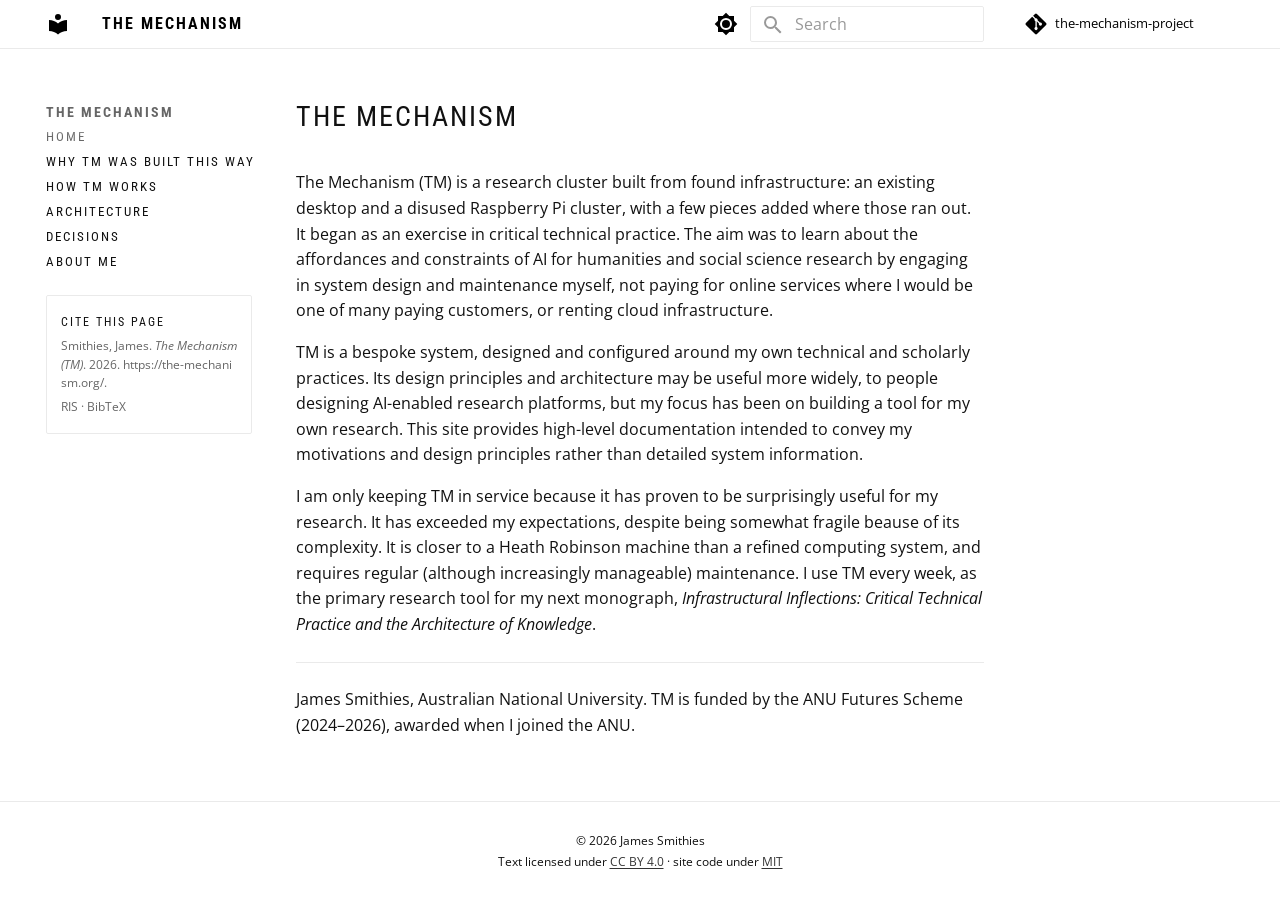
==== index.html @ 2b71de70 "Deployed 6a8c4d4 with MkDocs version: 1.6.1" ====
<!doctype html>
<html lang="en" class="no-js">
  <head>
    
      <meta charset="utf-8">
      <meta name="viewport" content="width=device-width,initial-scale=1">
      
        <meta name="description" content="Technical documentation for a research cluster built from found hardware as an exercise in critical technical practice.">
      
      
        <meta name="author" content="James Smithies">
      
      
        <link rel="canonical" href="https://the-mechanism.org/">
      
      
      
        <link rel="next" href="why/">
      
      
      <link rel="icon" href="assets/images/favicon.png">
      <meta name="generator" content="mkdocs-1.6.1, mkdocs-material-9.5.39">
    
    
      
        <title>The Mechanism</title>
      
    
    
      <link rel="stylesheet" href="assets/stylesheets/main.8c3ca2c6.min.css">
      
        
        <link rel="stylesheet" href="assets/stylesheets/palette.06af60db.min.css">
      
      


    
    
      
    
    
      
        
        
        <link rel="preconnect" href="https://fonts.gstatic.com" crossorigin>
        <link rel="stylesheet" href="https://fonts.googleapis.com/css?family=Open+Sans:300,300i,400,400i,700,700i%7CRoboto+Mono:400,400i,700,700i&display=fallback">
        <style>:root{--md-text-font:"Open Sans";--md-code-font:"Roboto Mono"}</style>
      
    
    
      <link rel="stylesheet" href="stylesheets/extra.css">
    
    <script>__md_scope=new URL(".",location),__md_hash=e=>[...e].reduce(((e,_)=>(e<<5)-e+_.charCodeAt(0)),0),__md_get=(e,_=localStorage,t=__md_scope)=>JSON.parse(_.getItem(t.pathname+"."+e)),__md_set=(e,_,t=localStorage,a=__md_scope)=>{try{t.setItem(a.pathname+"."+e,JSON.stringify(_))}catch(e){}}</script>
    
      
  


  

  <script data-goatcounter="https://jamessmithies.goatcounter.com/count" async src="https://gc.zgo.at/count.js"></script>

  
    <script>"undefined"!=typeof __md_analytics&&__md_analytics()</script>
  

    
    
    
  <meta name="DC.title" content="The Mechanism (TM)">
  <meta name="DC.creator" content="Smithies, James">
  <meta name="DC.date" content="2026-10-30">
  <meta name="DC.language" content="en">
  <meta name="DC.identifier" content="https://the-mechanism.org/">
  <meta property="og:type" content="website">
  <meta property="og:site_name" content="The Mechanism (TM)">
  <meta property="og:title" content="The Mechanism (TM)">
  <meta property="og:url" content="https://the-mechanism.org/">
  <meta name="author" content="James Smithies">

  </head>
  
  
    
    
      
    
    
    
    
    <body dir="ltr" data-md-color-scheme="default" data-md-color-primary="custom" data-md-color-accent="custom">
  
    
    <input class="md-toggle" data-md-toggle="drawer" type="checkbox" id="__drawer" autocomplete="off">
    <input class="md-toggle" data-md-toggle="search" type="checkbox" id="__search" autocomplete="off">
    <label class="md-overlay" for="__drawer"></label>
    <div data-md-component="skip">
      
        
        <a href="#the-mechanism" class="md-skip">
          Skip to content
        </a>
      
    </div>
    <div data-md-component="announce">
      
    </div>
    
    
      

  

<header class="md-header md-header--shadow" data-md-component="header">
  <nav class="md-header__inner md-grid" aria-label="Header">
    <a href="." title="The Mechanism" class="md-header__button md-logo" aria-label="The Mechanism" data-md-component="logo">
      
  
  <svg xmlns="http://www.w3.org/2000/svg" viewBox="0 0 24 24"><path d="M12 8a3 3 0 0 0 3-3 3 3 0 0 0-3-3 3 3 0 0 0-3 3 3 3 0 0 0 3 3m0 3.54C9.64 9.35 6.5 8 3 8v11c3.5 0 6.64 1.35 9 3.54 2.36-2.19 5.5-3.54 9-3.54V8c-3.5 0-6.64 1.35-9 3.54"/></svg>

    </a>
    <label class="md-header__button md-icon" for="__drawer">
      
      <svg xmlns="http://www.w3.org/2000/svg" viewBox="0 0 24 24"><path d="M3 6h18v2H3zm0 5h18v2H3zm0 5h18v2H3z"/></svg>
    </label>
    <div class="md-header__title" data-md-component="header-title">
      <div class="md-header__ellipsis">
        <div class="md-header__topic">
          <span class="md-ellipsis">
            The Mechanism
          </span>
        </div>
        <div class="md-header__topic" data-md-component="header-topic">
          <span class="md-ellipsis">
            
              Home
            
          </span>
        </div>
      </div>
    </div>
    
      
        <form class="md-header__option" data-md-component="palette">
  
    
    
    
    <input class="md-option" data-md-color-media="(prefers-color-scheme: light)" data-md-color-scheme="default" data-md-color-primary="custom" data-md-color-accent="custom"  aria-label="Switch to dark mode"  type="radio" name="__palette" id="__palette_0">
    
      <label class="md-header__button md-icon" title="Switch to dark mode" for="__palette_1" hidden>
        <svg xmlns="http://www.w3.org/2000/svg" viewBox="0 0 24 24"><path d="M12 8a4 4 0 0 0-4 4 4 4 0 0 0 4 4 4 4 0 0 0 4-4 4 4 0 0 0-4-4m0 10a6 6 0 0 1-6-6 6 6 0 0 1 6-6 6 6 0 0 1 6 6 6 6 0 0 1-6 6m8-9.31V4h-4.69L12 .69 8.69 4H4v4.69L.69 12 4 15.31V20h4.69L12 23.31 15.31 20H20v-4.69L23.31 12z"/></svg>
      </label>
    
  
    
    
    
    <input class="md-option" data-md-color-media="(prefers-color-scheme: dark)" data-md-color-scheme="slate" data-md-color-primary="custom" data-md-color-accent="custom"  aria-label="Switch to light mode"  type="radio" name="__palette" id="__palette_1">
    
      <label class="md-header__button md-icon" title="Switch to light mode" for="__palette_0" hidden>
        <svg xmlns="http://www.w3.org/2000/svg" viewBox="0 0 24 24"><path d="M12 18c-.89 0-1.74-.2-2.5-.55C11.56 16.5 13 14.42 13 12s-1.44-4.5-3.5-5.45C10.26 6.2 11.11 6 12 6a6 6 0 0 1 6 6 6 6 0 0 1-6 6m8-9.31V4h-4.69L12 .69 8.69 4H4v4.69L.69 12 4 15.31V20h4.69L12 23.31 15.31 20H20v-4.69L23.31 12z"/></svg>
      </label>
    
  
</form>
      
    
    
      <script>var palette=__md_get("__palette");if(palette&&palette.color){if("(prefers-color-scheme)"===palette.color.media){var media=matchMedia("(prefers-color-scheme: light)"),input=document.querySelector(media.matches?"[data-md-color-media='(prefers-color-scheme: light)']":"[data-md-color-media='(prefers-color-scheme: dark)']");palette.color.media=input.getAttribute("data-md-color-media"),palette.color.scheme=input.getAttribute("data-md-color-scheme"),palette.color.primary=input.getAttribute("data-md-color-primary"),palette.color.accent=input.getAttribute("data-md-color-accent")}for(var[key,value]of Object.entries(palette.color))document.body.setAttribute("data-md-color-"+key,value)}</script>
    
    
    
      <label class="md-header__button md-icon" for="__search">
        
        <svg xmlns="http://www.w3.org/2000/svg" viewBox="0 0 24 24"><path d="M9.5 3A6.5 6.5 0 0 1 16 9.5c0 1.61-.59 3.09-1.56 4.23l.27.27h.79l5 5-1.5 1.5-5-5v-.79l-.27-.27A6.52 6.52 0 0 1 9.5 16 6.5 6.5 0 0 1 3 9.5 6.5 6.5 0 0 1 9.5 3m0 2C7 5 5 7 5 9.5S7 14 9.5 14 14 12 14 9.5 12 5 9.5 5"/></svg>
      </label>
      <div class="md-search" data-md-component="search" role="dialog">
  <label class="md-search__overlay" for="__search"></label>
  <div class="md-search__inner" role="search">
    <form class="md-search__form" name="search">
      <input type="text" class="md-search__input" name="query" aria-label="Search" placeholder="Search" autocapitalize="off" autocorrect="off" autocomplete="off" spellcheck="false" data-md-component="search-query" required>
      <label class="md-search__icon md-icon" for="__search">
        
        <svg xmlns="http://www.w3.org/2000/svg" viewBox="0 0 24 24"><path d="M9.5 3A6.5 6.5 0 0 1 16 9.5c0 1.61-.59 3.09-1.56 4.23l.27.27h.79l5 5-1.5 1.5-5-5v-.79l-.27-.27A6.52 6.52 0 0 1 9.5 16 6.5 6.5 0 0 1 3 9.5 6.5 6.5 0 0 1 9.5 3m0 2C7 5 5 7 5 9.5S7 14 9.5 14 14 12 14 9.5 12 5 9.5 5"/></svg>
        
        <svg xmlns="http://www.w3.org/2000/svg" viewBox="0 0 24 24"><path d="M20 11v2H8l5.5 5.5-1.42 1.42L4.16 12l7.92-7.92L13.5 5.5 8 11z"/></svg>
      </label>
      <nav class="md-search__options" aria-label="Search">
        
        <button type="reset" class="md-search__icon md-icon" title="Clear" aria-label="Clear" tabindex="-1">
          
          <svg xmlns="http://www.w3.org/2000/svg" viewBox="0 0 24 24"><path d="M19 6.41 17.59 5 12 10.59 6.41 5 5 6.41 10.59 12 5 17.59 6.41 19 12 13.41 17.59 19 19 17.59 13.41 12z"/></svg>
        </button>
      </nav>
      
    </form>
    <div class="md-search__output">
      <div class="md-search__scrollwrap" tabindex="0" data-md-scrollfix>
        <div class="md-search-result" data-md-component="search-result">
          <div class="md-search-result__meta">
            Initializing search
          </div>
          <ol class="md-search-result__list" role="presentation"></ol>
        </div>
      </div>
    </div>
  </div>
</div>
    
    
      <div class="md-header__source">
        <a href="https://github.com/jamessmithies/the-mechanism-project" title="Go to repository" class="md-source" data-md-component="source">
  <div class="md-source__icon md-icon">
    
    <svg xmlns="http://www.w3.org/2000/svg" viewBox="0 0 448 512"><!--! Font Awesome Free 6.6.0 by @fontawesome - https://fontawesome.com License - https://fontawesome.com/license/free (Icons: CC BY 4.0, Fonts: SIL OFL 1.1, Code: MIT License) Copyright 2024 Fonticons, Inc.--><path d="M439.55 236.05 244 40.45a28.87 28.87 0 0 0-40.81 0l-40.66 40.63 51.52 51.52c27.06-9.14 52.68 16.77 43.39 43.68l49.66 49.66c34.23-11.8 61.18 31 35.47 56.69-26.49 26.49-70.21-2.87-56-37.34L240.22 199v121.85c25.3 12.54 22.26 41.85 9.08 55a34.34 34.34 0 0 1-48.55 0c-17.57-17.6-11.07-46.91 11.25-56v-123c-20.8-8.51-24.6-30.74-18.64-45L142.57 101 8.45 235.14a28.86 28.86 0 0 0 0 40.81l195.61 195.6a28.86 28.86 0 0 0 40.8 0l194.69-194.69a28.86 28.86 0 0 0 0-40.81"/></svg>
  </div>
  <div class="md-source__repository">
    the-mechanism-project
  </div>
</a>
      </div>
    
  </nav>
  
</header>
    
    <div class="md-container" data-md-component="container">
      
      
        
          
        
      
      <main class="md-main" data-md-component="main">
        <div class="md-main__inner md-grid">
          
            
              
              <div class="md-sidebar md-sidebar--primary" data-md-component="sidebar" data-md-type="navigation" >
                <div class="md-sidebar__scrollwrap">
                  <div class="md-sidebar__inner">
                    



<nav class="md-nav md-nav--primary" aria-label="Navigation" data-md-level="0">
  <label class="md-nav__title" for="__drawer">
    <a href="." title="The Mechanism" class="md-nav__button md-logo" aria-label="The Mechanism" data-md-component="logo">
      
  
  <svg xmlns="http://www.w3.org/2000/svg" viewBox="0 0 24 24"><path d="M12 8a3 3 0 0 0 3-3 3 3 0 0 0-3-3 3 3 0 0 0-3 3 3 3 0 0 0 3 3m0 3.54C9.64 9.35 6.5 8 3 8v11c3.5 0 6.64 1.35 9 3.54 2.36-2.19 5.5-3.54 9-3.54V8c-3.5 0-6.64 1.35-9 3.54"/></svg>

    </a>
    The Mechanism
  </label>
  
    <div class="md-nav__source">
      <a href="https://github.com/jamessmithies/the-mechanism-project" title="Go to repository" class="md-source" data-md-component="source">
  <div class="md-source__icon md-icon">
    
    <svg xmlns="http://www.w3.org/2000/svg" viewBox="0 0 448 512"><!--! Font Awesome Free 6.6.0 by @fontawesome - https://fontawesome.com License - https://fontawesome.com/license/free (Icons: CC BY 4.0, Fonts: SIL OFL 1.1, Code: MIT License) Copyright 2024 Fonticons, Inc.--><path d="M439.55 236.05 244 40.45a28.87 28.87 0 0 0-40.81 0l-40.66 40.63 51.52 51.52c27.06-9.14 52.68 16.77 43.39 43.68l49.66 49.66c34.23-11.8 61.18 31 35.47 56.69-26.49 26.49-70.21-2.87-56-37.34L240.22 199v121.85c25.3 12.54 22.26 41.85 9.08 55a34.34 34.34 0 0 1-48.55 0c-17.57-17.6-11.07-46.91 11.25-56v-123c-20.8-8.51-24.6-30.74-18.64-45L142.57 101 8.45 235.14a28.86 28.86 0 0 0 0 40.81l195.61 195.6a28.86 28.86 0 0 0 40.8 0l194.69-194.69a28.86 28.86 0 0 0 0-40.81"/></svg>
  </div>
  <div class="md-source__repository">
    the-mechanism-project
  </div>
</a>
    </div>
  
  <ul class="md-nav__list" data-md-scrollfix>
    
      
      
  
  
    
  
  
  
    <li class="md-nav__item md-nav__item--active">
      
      <input class="md-nav__toggle md-toggle" type="checkbox" id="__toc">
      
      
        
      
      
      <a href="." class="md-nav__link md-nav__link--active">
        
  
  <span class="md-ellipsis">
    Home
  </span>
  

      </a>
      
    </li>
  

    
      
      
  
  
  
  
    <li class="md-nav__item">
      <a href="why/" class="md-nav__link">
        
  
  <span class="md-ellipsis">
    Why TM was built this way
  </span>
  

      </a>
    </li>
  

    
      
      
  
  
  
  
    <li class="md-nav__item">
      <a href="how-it-works/" class="md-nav__link">
        
  
  <span class="md-ellipsis">
    How TM works
  </span>
  

      </a>
    </li>
  

    
      
      
  
  
  
  
    <li class="md-nav__item">
      <a href="architecture/" class="md-nav__link">
        
  
  <span class="md-ellipsis">
    Architecture
  </span>
  

      </a>
    </li>
  

    
      
      
  
  
  
  
    <li class="md-nav__item">
      <a href="decisions/" class="md-nav__link">
        
  
  <span class="md-ellipsis">
    Decisions
  </span>
  

      </a>
    </li>
  

    
      
      
  
  
  
  
    <li class="md-nav__item">
      <a href="about/" class="md-nav__link">
        
  
  <span class="md-ellipsis">
    About Me
  </span>
  

      </a>
    </li>
  

    
  </ul>
</nav>




<aside class="tm-cite tm-cite--nav">
  <p class="tm-cite__label">Cite this page</p>
  <p>
    Smithies, James. <em>The Mechanism (TM)</em>. 2026.
    <a href="https://the-mechanism.org/">https://the-mechanism.org/</a>.
  </p>
  <p class="tm-cite__files">
    <a href="https://the-mechanism.org/cite.ris" download>RIS</a> ·
    <a href="https://the-mechanism.org/cite.bib" download>BibTeX</a>
  </p>
</aside>
                  </div>
                </div>
              </div>
            
            
              
              <div class="md-sidebar md-sidebar--secondary" data-md-component="sidebar" data-md-type="toc" >
                <div class="md-sidebar__scrollwrap">
                  <div class="md-sidebar__inner">
                    

<nav class="md-nav md-nav--secondary" aria-label="Table of contents">
  
  
  
    
  
  
</nav>
                  </div>
                </div>
              </div>
            
          
          
            <div class="md-content" data-md-component="content">
              <article class="md-content__inner md-typeset">
                
                  

  
  


<h1 id="the-mechanism">The Mechanism<a class="headerlink" href="#the-mechanism" title="Permanent link">&para;</a></h1>
<p>The Mechanism (TM) is a research cluster built from found infrastructure: an existing desktop and a
disused Raspberry Pi cluster, with a few pieces added where those ran out. It began as an exercise
in critical technical practice. The aim was to learn about the affordances and constraints of AI for humanities and social science research by engaging in system design and maintenance myself, not paying for online services where I would be one of many paying customers, or renting cloud infrastructure.</p>
<p>TM is a bespoke system, designed and configured around my own technical and scholarly practices. Its design principles and architecture may be useful more widely, to people designing AI-enabled research platforms, but my focus has been on building a tool for my own research. This site provides high-level documentation intended to convey my motivations and design principles rather than detailed system information.</p>
<p>I am only keeping TM in service because it has proven to be surprisingly useful for my research. It has exceeded my expectations, despite being somewhat fragile beause of its complexity. It is closer to a Heath Robinson machine than a refined computing system, and requires regular (although increasingly manageable) maintenance. I use TM every week, as the primary research tool for my next monograph, <em>Infrastructural Inflections: Critical Technical Practice and the Architecture of Knowledge</em>. </p>
<!-- Introductory video: embed here once published (YouTube, Vimeo or ANU hosting; GitHub Pages will not serve it). -->

<hr />
<p>James Smithies, Australian National University. TM is funded by the ANU Futures Scheme (2024–2026), awarded when I joined the ANU.</p>









  




                
              </article>
            </div>
          
          
<script>var target=document.getElementById(location.hash.slice(1));target&&target.name&&(target.checked=target.name.startsWith("__tabbed_"))</script>
        </div>
        
      </main>
      
        <footer class="md-footer">
  
  <div class="md-footer-meta md-typeset">
    <div class="md-footer-meta__inner md-grid">
      <div class="md-copyright">
  
    <div class="md-copyright__highlight">
      © 2026 James Smithies<br> Text licensed under <a href="https://creativecommons.org/licenses/by/4.0/">CC BY 4.0</a> · site code under <a href="https://github.com/jamessmithies/the-mechanism-project/blob/main/LICENSE-CODE">MIT</a>
    </div>
  
  
</div>
      
    </div>
  </div>
</footer>
      
    </div>
    <div class="md-dialog" data-md-component="dialog">
      <div class="md-dialog__inner md-typeset"></div>
    </div>
    
    
    <script id="__config" type="application/json">{"base": ".", "features": ["navigation.sections", "content.code.copy"], "search": "assets/javascripts/workers/search.6ce7567c.min.js", "translations": {"clipboard.copied": "Copied to clipboard", "clipboard.copy": "Copy to clipboard", "search.result.more.one": "1 more on this page", "search.result.more.other": "# more on this page", "search.result.none": "No matching documents", "search.result.one": "1 matching document", "search.result.other": "# matching documents", "search.result.placeholder": "Type to start searching", "search.result.term.missing": "Missing", "select.version": "Select version"}}</script>
    
    
      <script src="assets/javascripts/bundle.525ec568.min.js"></script>
      
    
  </body>
</html>
---- assets/stylesheets/main.8c3ca2c6.min.css ----
@charset "UTF-8";html{-webkit-text-size-adjust:none;-moz-text-size-adjust:none;text-size-adjust:none;box-sizing:border-box}*,:after,:before{box-sizing:inherit}@media (prefers-reduced-motion){*,:after,:before{transition:none!important}}body{margin:0}a,button,input,label{-webkit-tap-highlight-color:transparent}a{color:inherit;text-decoration:none}hr{border:0;box-sizing:initial;display:block;height:.05rem;overflow:visible;padding:0}small{font-size:80%}sub,sup{line-height:1em}img{border-style:none}table{border-collapse:initial;border-spacing:0}td,th{font-weight:400;vertical-align:top}button{background:#0000;border:0;font-family:inherit;font-size:inherit;margin:0;padding:0}input{border:0;outline:none}:root{--md-primary-fg-color:#4051b5;--md-primary-fg-color--light:#5d6cc0;--md-primary-fg-color--dark:#303fa1;--md-primary-bg-color:#fff;--md-primary-bg-color--light:#ffffffb3;--md-accent-fg-color:#526cfe;--md-accent-fg-color--transparent:#526cfe1a;--md-accent-bg-color:#fff;--md-accent-bg-color--light:#ffffffb3}[data-md-color-scheme=default]{color-scheme:light}[data-md-color-scheme=default] img[src$="#gh-dark-mode-only"],[data-md-color-scheme=default] img[src$="#only-dark"]{display:none}:root,[data-md-color-scheme=default]{--md-hue:225deg;--md-default-fg-color:#000000de;--md-default-fg-color--light:#0000008a;--md-default-fg-color--lighter:#00000052;--md-default-fg-color--lightest:#00000012;--md-default-bg-color:#fff;--md-default-bg-color--light:#ffffffb3;--md-default-bg-color--lighter:#ffffff4d;--md-default-bg-color--lightest:#ffffff1f;--md-code-fg-color:#36464e;--md-code-bg-color:#f5f5f5;--md-code-hl-color:#4287ff;--md-code-hl-color--light:#4287ff1a;--md-code-hl-number-color:#d52a2a;--md-code-hl-special-color:#db1457;--md-code-hl-function-color:#a846b9;--md-code-hl-constant-color:#6e59d9;--md-code-hl-keyword-color:#3f6ec6;--md-code-hl-string-color:#1c7d4d;--md-code-hl-name-color:var(--md-code-fg-color);--md-code-hl-operator-color:var(--md-default-fg-color--light);--md-code-hl-punctuation-color:var(--md-default-fg-color--light);--md-code-hl-comment-color:var(--md-default-fg-color--light);--md-code-hl-generic-color:var(--md-default-fg-color--light);--md-code-hl-variable-color:var(--md-default-fg-color--light);--md-typeset-color:var(--md-default-fg-color);--md-typeset-a-color:var(--md-primary-fg-color);--md-typeset-del-color:#f5503d26;--md-typeset-ins-color:#0bd57026;--md-typeset-kbd-color:#fafafa;--md-typeset-kbd-accent-color:#fff;--md-typeset-kbd-border-color:#b8b8b8;--md-typeset-mark-color:#ffff0080;--md-typeset-table-color:#0000001f;--md-typeset-table-color--light:rgba(0,0,0,.035);--md-admonition-fg-color:var(--md-default-fg-color);--md-admonition-bg-color:var(--md-default-bg-color);--md-warning-fg-color:#000000de;--md-warning-bg-color:#ff9;--md-footer-fg-color:#fff;--md-footer-fg-color--light:#ffffffb3;--md-footer-fg-color--lighter:#ffffff73;--md-footer-bg-color:#000000de;--md-footer-bg-color--dark:#00000052;--md-shadow-z1:0 0.2rem 0.5rem #0000000d,0 0 0.05rem #0000001a;--md-shadow-z2:0 0.2rem 0.5rem #0000001a,0 0 0.05rem #00000040;--md-shadow-z3:0 0.2rem 0.5rem #0003,0 0 0.05rem #00000059}.md-icon svg{fill:currentcolor;display:block;height:1.2rem;width:1.2rem}body{-webkit-font-smoothing:antialiased;-moz-osx-font-smoothing:grayscale;--md-text-font-family:var(--md-text-font,_),-apple-system,BlinkMacSystemFont,Helvetica,Arial,sans-serif;--md-code-font-family:var(--md-code-font,_),SFMono-Regular,Consolas,Menlo,monospace}aside,body,input{font-feature-settings:"kern","liga";color:var(--md-typeset-color);font-family:var(--md-text-font-family)}code,kbd,pre{font-feature-settings:"kern";font-family:var(--md-code-font-family)}:root{--md-typeset-table-sort-icon:url('data:image/svg+xml;charset=utf-8,<svg xmlns="http://www.w3.org/2000/svg" viewBox="0 0 24 24"><path d="m18 21-4-4h3V7h-3l4-4 4 4h-3v10h3M2 19v-2h10v2M2 13v-2h7v2M2 7V5h4v2z"/></svg>');--md-typeset-table-sort-icon--asc:url('data:image/svg+xml;charset=utf-8,<svg xmlns="http://www.w3.org/2000/svg" viewBox="0 0 24 24"><path d="M19 17h3l-4 4-4-4h3V3h2M2 17h10v2H2M6 5v2H2V5m0 6h7v2H2z"/></svg>');--md-typeset-table-sort-icon--desc:url('data:image/svg+xml;charset=utf-8,<svg xmlns="http://www.w3.org/2000/svg" viewBox="0 0 24 24"><path d="M19 7h3l-4-4-4 4h3v14h2M2 17h10v2H2M6 5v2H2V5m0 6h7v2H2z"/></svg>')}.md-typeset{-webkit-print-color-adjust:exact;color-adjust:exact;font-size:.8rem;line-height:1.6}@media print{.md-typeset{font-size:.68rem}}.md-typeset blockquote,.md-typeset dl,.md-typeset figure,.md-typeset ol,.md-typeset pre,.md-typeset ul{margin-bottom:1em;margin-top:1em}.md-typeset h1{color:var(--md-default-fg-color--light);font-size:2em;line-height:1.3;margin:0 0 1.25em}.md-typeset h1,.md-typeset h2{font-weight:300;letter-spacing:-.01em}.md-typeset h2{font-size:1.5625em;line-height:1.4;margin:1.6em 0 .64em}.md-typeset h3{font-size:1.25em;font-weight:400;letter-spacing:-.01em;line-height:1.5;margin:1.6em 0 .8em}.md-typeset h2+h3{margin-top:.8em}.md-typeset h4{font-weight:700;letter-spacing:-.01em;margin:1em 0}.md-typeset h5,.md-typeset h6{color:var(--md-default-fg-color--light);font-size:.8em;font-weight:700;letter-spacing:-.01em;margin:1.25em 0}.md-typeset h5{text-transform:uppercase}.md-typeset hr{border-bottom:.05rem solid var(--md-default-fg-color--lightest);display:flow-root;margin:1.5em 0}.md-typeset a{color:var(--md-typeset-a-color);word-break:break-word}.md-typeset a,.md-typeset a:before{transition:color 125ms}.md-typeset a:focus,.md-typeset a:hover{color:var(--md-accent-fg-color)}.md-typeset a:focus code,.md-typeset a:hover code{background-color:var(--md-accent-fg-color--transparent)}.md-typeset a code{color:currentcolor;transition:background-color 125ms}.md-typeset a.focus-visible{outline-color:var(--md-accent-fg-color);outline-offset:.2rem}.md-typeset code,.md-typeset kbd,.md-typeset pre{color:var(--md-code-fg-color);direction:ltr;font-variant-ligatures:none}@media print{.md-typeset code,.md-typeset kbd,.md-typeset pre{white-space:pre-wrap}}.md-typeset code{background-color:var(--md-code-bg-color);border-radius:.1rem;-webkit-box-decoration-break:clone;box-decoration-break:clone;font-size:.85em;padding:0 .2941176471em;word-break:break-word}.md-typeset code:not(.focus-visible){-webkit-tap-highlight-color:transparent;outline:none}.md-typeset pre{display:flow-root;line-height:1.4;position:relative}.md-typeset pre>code{-webkit-box-decoration-break:slice;box-decoration-break:slice;box-shadow:none;display:block;margin:0;outline-color:var(--md-accent-fg-color);overflow:auto;padding:.7720588235em 1.1764705882em;scrollbar-color:var(--md-default-fg-color--lighter) #0000;scrollbar-width:thin;touch-action:auto;word-break:normal}.md-typeset pre>code:hover{scrollbar-color:var(--md-accent-fg-color) #0000}.md-typeset pre>code::-webkit-scrollbar{height:.2rem;width:.2rem}.md-typeset pre>code::-webkit-scrollbar-thumb{background-color:var(--md-default-fg-color--lighter)}.md-typeset pre>code::-webkit-scrollbar-thumb:hover{background-color:var(--md-accent-fg-color)}.md-typeset kbd{background-color:var(--md-typeset-kbd-color);border-radius:.1rem;box-shadow:0 .1rem 0 .05rem var(--md-typeset-kbd-border-color),0 .1rem 0 var(--md-typeset-kbd-border-color),0 -.1rem .2rem var(--md-typeset-kbd-accent-color) inset;color:var(--md-default-fg-color);display:inline-block;font-size:.75em;padding:0 .6666666667em;vertical-align:text-top;word-break:break-word}.md-typeset mark{background-color:var(--md-typeset-mark-color);-webkit-box-decoration-break:clone;box-decoration-break:clone;color:inherit;word-break:break-word}.md-typeset abbr{border-bottom:.05rem dotted var(--md-default-fg-color--light);cursor:help;text-decoration:none}.md-typeset small{opacity:.75}[dir=ltr] .md-typeset sub,[dir=ltr] .md-typeset sup{margin-left:.078125em}[dir=rtl] .md-typeset sub,[dir=rtl] .md-typeset sup{margin-right:.078125em}[dir=ltr] .md-typeset blockquote{padding-left:.6rem}[dir=rtl] .md-typeset blockquote{padding-right:.6rem}[dir=ltr] .md-typeset blockquote{border-left:.2rem solid var(--md-default-fg-color--lighter)}[dir=rtl] .md-typeset blockquote{border-right:.2rem solid var(--md-default-fg-color--lighter)}.md-typeset blockquote{color:var(--md-default-fg-color--light);margin-left:0;margin-right:0}.md-typeset ul{list-style-type:disc}.md-typeset ul[type]{list-style-type:revert-layer}[dir=ltr] .md-typeset ol,[dir=ltr] .md-typeset ul{margin-left:.625em}[dir=rtl] .md-typeset ol,[dir=rtl] .md-typeset ul{margin-right:.625em}.md-typeset ol,.md-typeset ul{padding:0}.md-typeset ol:not([hidden]),.md-typeset ul:not([hidden]){display:flow-root}.md-typeset ol ol,.md-typeset ul ol{list-style-type:lower-alpha}.md-typeset ol ol ol,.md-typeset ul ol ol{list-style-type:lower-roman}.md-typeset ol ol ol ol,.md-typeset ul ol ol ol{list-style-type:upper-alpha}.md-typeset ol ol ol ol ol,.md-typeset ul ol ol ol ol{list-style-type:upper-roman}.md-typeset ol[type],.md-typeset ul[type]{list-style-type:revert-layer}[dir=ltr] .md-typeset ol li,[dir=ltr] .md-typeset ul li{margin-left:1.25em}[dir=rtl] .md-typeset ol li,[dir=rtl] .md-typeset ul li{margin-right:1.25em}.md-typeset ol li,.md-typeset ul li{margin-bottom:.5em}.md-typeset ol li blockquote,.md-typeset ol li p,.md-typeset ul li blockquote,.md-typeset ul li p{margin:.5em 0}.md-typeset ol li:last-child,.md-typeset ul li:last-child{margin-bottom:0}[dir=ltr] .md-typeset ol li ol,[dir=ltr] .md-typeset ol li ul,[dir=ltr] .md-typeset ul li ol,[dir=ltr] .md-typeset ul li ul{margin-left:.625em}[dir=rtl] .md-typeset ol li ol,[dir=rtl] .md-typeset ol li ul,[dir=rtl] .md-typeset ul li ol,[dir=rtl] .md-typeset ul li ul{margin-right:.625em}.md-typeset ol li ol,.md-typeset ol li ul,.md-typeset ul li ol,.md-typeset ul li ul{margin-bottom:.5em;margin-top:.5em}[dir=ltr] .md-typeset dd{margin-left:1.875em}[dir=rtl] .md-typeset dd{margin-right:1.875em}.md-typeset dd{margin-bottom:1.5em;margin-top:1em}.md-typeset img,.md-typeset svg,.md-typeset video{height:auto;max-width:100%}.md-typeset img[align=left]{margin:1em 1em 1em 0}.md-typeset img[align=right]{margin:1em 0 1em 1em}.md-typeset img[align]:only-child{margin-top:0}.md-typeset figure{display:flow-root;margin:1em auto;max-width:100%;text-align:center;width:-moz-fit-content;width:fit-content}.md-typeset figure img{display:block;margin:0 auto}.md-typeset figcaption{font-style:italic;margin:1em auto;max-width:24rem}.md-typeset iframe{max-width:100%}.md-typeset table:not([class]){background-color:var(--md-default-bg-color);border:.05rem solid var(--md-typeset-table-color);border-radius:.1rem;display:inline-block;font-size:.64rem;max-width:100%;overflow:auto;touch-action:auto}@media print{.md-typeset table:not([class]){display:table}}.md-typeset table:not([class])+*{margin-top:1.5em}.md-typeset table:not([class]) td>:first-child,.md-typeset table:not([class]) th>:first-child{margin-top:0}.md-typeset table:not([class]) td>:last-child,.md-typeset table:not([class]) th>:last-child{margin-bottom:0}.md-typeset table:not([class]) td:not([align]),.md-typeset table:not([class]) th:not([align]){text-align:left}[dir=rtl] .md-typeset table:not([class]) td:not([align]),[dir=rtl] .md-typeset table:not([class]) th:not([align]){text-align:right}.md-typeset table:not([class]) th{font-weight:700;min-width:5rem;padding:.9375em 1.25em;vertical-align:top}.md-typeset table:not([class]) td{border-top:.05rem solid var(--md-typeset-table-color);padding:.9375em 1.25em;vertical-align:top}.md-typeset table:not([class]) tbody tr{transition:background-color 125ms}.md-typeset table:not([class]) tbody tr:hover{background-color:var(--md-typeset-table-color--light);box-shadow:0 .05rem 0 var(--md-default-bg-color) inset}.md-typeset table:not([class]) a{word-break:normal}.md-typeset table th[role=columnheader]{cursor:pointer}[dir=ltr] .md-typeset table th[role=columnheader]:after{margin-left:.5em}[dir=rtl] .md-typeset table th[role=columnheader]:after{margin-right:.5em}.md-typeset table th[role=columnheader]:after{content:"";display:inline-block;height:1.2em;-webkit-mask-image:var(--md-typeset-table-sort-icon);mask-image:var(--md-typeset-table-sort-icon);-webkit-mask-repeat:no-repeat;mask-repeat:no-repeat;-webkit-mask-size:contain;mask-size:contain;transition:background-color 125ms;vertical-align:text-bottom;width:1.2em}.md-typeset table th[role=columnheader]:hover:after{background-color:var(--md-default-fg-color--lighter)}.md-typeset table th[role=columnheader][aria-sort=ascending]:after{background-color:var(--md-default-fg-color--light);-webkit-mask-image:var(--md-typeset-table-sort-icon--asc);mask-image:var(--md-typeset-table-sort-icon--asc)}.md-typeset table th[role=columnheader][aria-sort=descending]:after{background-color:var(--md-default-fg-color--light);-webkit-mask-image:var(--md-typeset-table-sort-icon--desc);mask-image:var(--md-typeset-table-sort-icon--desc)}.md-typeset__scrollwrap{margin:1em -.8rem;overflow-x:auto;touch-action:auto}.md-typeset__table{display:inline-block;margin-bottom:.5em;padding:0 .8rem}@media print{.md-typeset__table{display:block}}html .md-typeset__table table{display:table;margin:0;overflow:hidden;width:100%}@media screen and (max-width:44.984375em){.md-content__inner>pre{margin:1em -.8rem}.md-content__inner>pre code{border-radius:0}}.md-typeset .md-author{border-radius:100%;display:block;flex-shrink:0;height:1.6rem;overflow:hidden;position:relative;transition:color 125ms,transform 125ms;width:1.6rem}.md-typeset .md-author img{display:block}.md-typeset .md-author--more{background:var(--md-default-fg-color--lightest);color:var(--md-default-fg-color--lighter);font-size:.6rem;font-weight:700;line-height:1.6rem;text-align:center}.md-typeset .md-author--long{height:2.4rem;width:2.4rem}.md-typeset a.md-author{transform:scale(1)}.md-typeset a.md-author img{border-radius:100%;filter:grayscale(100%) opacity(75%);transition:filter 125ms}.md-typeset a.md-author:focus,.md-typeset a.md-author:hover{transform:scale(1.1);z-index:1}.md-typeset a.md-author:focus img,.md-typeset a.md-author:hover img{filter:grayscale(0)}.md-banner{background-color:var(--md-footer-bg-color);color:var(--md-footer-fg-color);overflow:auto}@media print{.md-banner{display:none}}.md-banner--warning{background-color:var(--md-warning-bg-color);color:var(--md-warning-fg-color)}.md-banner__inner{font-size:.7rem;margin:.6rem auto;padding:0 .8rem}[dir=ltr] .md-banner__button{float:right}[dir=rtl] .md-banner__button{float:left}.md-banner__button{color:inherit;cursor:pointer;transition:opacity .25s}.no-js .md-banner__button{display:none}.md-banner__button:hover{opacity:.7}html{font-size:125%;height:100%;overflow-x:hidden}@media screen and (min-width:100em){html{font-size:137.5%}}@media screen and (min-width:125em){html{font-size:150%}}body{background-color:var(--md-default-bg-color);display:flex;flex-direction:column;font-size:.5rem;min-height:100%;position:relative;width:100%}@media print{body{display:block}}@media screen and (max-width:59.984375em){body[data-md-scrolllock]{position:fixed}}.md-grid{margin-left:auto;margin-right:auto;max-width:61rem}.md-container{display:flex;flex-direction:column;flex-grow:1}@media print{.md-container{display:block}}.md-main{flex-grow:1}.md-main__inner{display:flex;height:100%;margin-top:1.5rem}.md-ellipsis{overflow:hidden;text-overflow:ellipsis}.md-toggle{display:none}.md-option{height:0;opacity:0;position:absolute;width:0}.md-option:checked+label:not([hidden]){display:block}.md-option.focus-visible+label{outline-color:var(--md-accent-fg-color);outline-style:auto}.md-skip{background-color:var(--md-default-fg-color);border-radius:.1rem;color:var(--md-default-bg-color);font-size:.64rem;margin:.5rem;opacity:0;outline-color:var(--md-accent-fg-color);padding:.3rem .5rem;position:fixed;transform:translateY(.4rem);z-index:-1}.md-skip:focus{opacity:1;transform:translateY(0);transition:transform .25s cubic-bezier(.4,0,.2,1),opacity 175ms 75ms;z-index:10}@page{margin:25mm}:root{--md-clipboard-icon:url('data:image/svg+xml;charset=utf-8,<svg xmlns="http://www.w3.org/2000/svg" viewBox="0 0 24 24"><path d="M19 21H8V7h11m0-2H8a2 2 0 0 0-2 2v14a2 2 0 0 0 2 2h11a2 2 0 0 0 2-2V7a2 2 0 0 0-2-2m-3-4H4a2 2 0 0 0-2 2v14h2V3h12z"/></svg>')}.md-clipboard{border-radius:.1rem;color:var(--md-default-fg-color--lightest);cursor:pointer;height:1.5em;outline-color:var(--md-accent-fg-color);outline-offset:.1rem;position:absolute;right:.5em;top:.5em;transition:color .25s;width:1.5em;z-index:1}@media print{.md-clipboard{display:none}}.md-clipboard:not(.focus-visible){-webkit-tap-highlight-color:transparent;outline:none}:hover>.md-clipboard{color:var(--md-default-fg-color--light)}.md-clipboard:focus,.md-clipboard:hover{color:var(--md-accent-fg-color)}.md-clipboard:after{background-color:currentcolor;content:"";display:block;height:1.125em;margin:0 auto;-webkit-mask-image:var(--md-clipboard-icon);mask-image:var(--md-clipboard-icon);-webkit-mask-position:center;mask-position:center;-webkit-mask-repeat:no-repeat;mask-repeat:no-repeat;-webkit-mask-size:contain;mask-size:contain;width:1.125em}.md-clipboard--inline{cursor:pointer}.md-clipboard--inline code{transition:color .25s,background-color .25s}.md-clipboard--inline:focus code,.md-clipboard--inline:hover code{background-color:var(--md-accent-fg-color--transparent);color:var(--md-accent-fg-color)}.md-typeset .md-code__content{display:grid}@keyframes consent{0%{opacity:0;transform:translateY(100%)}to{opacity:1;transform:translateY(0)}}@keyframes overlay{0%{opacity:0}to{opacity:1}}.md-consent__overlay{animation:overlay .25s both;-webkit-backdrop-filter:blur(.1rem);backdrop-filter:blur(.1rem);background-color:#0000008a;height:100%;opacity:1;position:fixed;top:0;width:100%;z-index:5}.md-consent__inner{animation:consent .5s cubic-bezier(.1,.7,.1,1) both;background-color:var(--md-default-bg-color);border:0;border-radius:.1rem;bottom:0;box-shadow:0 0 .2rem #0000001a,0 .2rem .4rem #0003;max-height:100%;overflow:auto;padding:0;position:fixed;width:100%;z-index:5}.md-consent__form{padding:.8rem}.md-consent__settings{display:none;margin:1em 0}input:checked+.md-consent__settings{display:block}.md-consent__controls{margin-bottom:.8rem}.md-typeset .md-consent__controls .md-button{display:inline}@media screen and (max-width:44.984375em){.md-typeset .md-consent__controls .md-button{display:block;margin-top:.4rem;text-align:center;width:100%}}.md-consent label{cursor:pointer}.md-content{flex-grow:1;min-width:0}.md-content__inner{margin:0 .8rem 1.2rem;padding-top:.6rem}@media screen and (min-width:76.25em){[dir=ltr] .md-sidebar--primary:not([hidden])~.md-content>.md-content__inner{margin-left:1.2rem}[dir=ltr] .md-sidebar--secondary:not([hidden])~.md-content>.md-content__inner,[dir=rtl] .md-sidebar--primary:not([hidden])~.md-content>.md-content__inner{margin-right:1.2rem}[dir=rtl] .md-sidebar--secondary:not([hidden])~.md-content>.md-content__inner{margin-left:1.2rem}}.md-content__inner:before{content:"";display:block;height:.4rem}.md-content__inner>:last-child{margin-bottom:0}[dir=ltr] .md-content__button{float:right}[dir=rtl] .md-content__button{float:left}[dir=ltr] .md-content__button{margin-left:.4rem}[dir=rtl] .md-content__button{margin-right:.4rem}.md-content__button{margin:.4rem 0;padding:0}@media print{.md-content__button{display:none}}.md-typeset .md-content__button{color:var(--md-default-fg-color--lighter)}.md-content__button svg{display:inline;vertical-align:top}[dir=rtl] .md-content__button svg{transform:scaleX(-1)}[dir=ltr] .md-dialog{right:.8rem}[dir=rtl] .md-dialog{left:.8rem}.md-dialog{background-color:var(--md-default-fg-color);border-radius:.1rem;bottom:.8rem;box-shadow:var(--md-shadow-z3);min-width:11.1rem;opacity:0;padding:.4rem .6rem;pointer-events:none;position:fixed;transform:translateY(100%);transition:transform 0ms .4s,opacity .4s;z-index:4}@media print{.md-dialog{display:none}}.md-dialog--active{opacity:1;pointer-events:auto;transform:translateY(0);transition:transform .4s cubic-bezier(.075,.85,.175,1),opacity .4s}.md-dialog__inner{color:var(--md-default-bg-color);font-size:.7rem}.md-feedback{margin:2em 0 1em;text-align:center}.md-feedback fieldset{border:none;margin:0;padding:0}.md-feedback__title{font-weight:700;margin:1em auto}.md-feedback__inner{position:relative}.md-feedback__list{display:flex;flex-wrap:wrap;place-content:baseline center;position:relative}.md-feedback__list:hover .md-icon:not(:disabled){color:var(--md-default-fg-color--lighter)}:disabled .md-feedback__list{min-height:1.8rem}.md-feedback__icon{color:var(--md-default-fg-color--light);cursor:pointer;flex-shrink:0;margin:0 .1rem;transition:color 125ms}.md-feedback__icon:not(:disabled).md-icon:hover{color:var(--md-accent-fg-color)}.md-feedback__icon:disabled{color:var(--md-default-fg-color--lightest);pointer-events:none}.md-feedback__note{opacity:0;position:relative;transform:translateY(.4rem);transition:transform .4s cubic-bezier(.1,.7,.1,1),opacity .15s}.md-feedback__note>*{margin:0 auto;max-width:16rem}:disabled .md-feedback__note{opacity:1;transform:translateY(0)}.md-footer{background-color:var(--md-footer-bg-color);color:var(--md-footer-fg-color)}@media print{.md-footer{display:none}}.md-footer__inner{justify-content:space-between;overflow:auto;padding:.2rem}.md-footer__inner:not([hidden]){display:flex}.md-footer__link{align-items:end;display:flex;flex-grow:0.01;margin-bottom:.4rem;margin-top:1rem;max-width:100%;outline-color:var(--md-accent-fg-color);overflow:hidden;transition:opacity .25s}.md-footer__link:focus,.md-footer__link:hover{opacity:.7}[dir=rtl] .md-footer__link svg{transform:scaleX(-1)}@media screen and (max-width:44.984375em){.md-footer__link--prev{flex-shrink:0}.md-footer__link--prev .md-footer__title{display:none}}[dir=ltr] .md-footer__link--next{margin-left:auto}[dir=rtl] .md-footer__link--next{margin-right:auto}.md-footer__link--next{text-align:right}[dir=rtl] .md-footer__link--next{text-align:left}.md-footer__title{flex-grow:1;font-size:.9rem;margin-bottom:.7rem;max-width:calc(100% - 2.4rem);padding:0 1rem;white-space:nowrap}.md-footer__button{margin:.2rem;padding:.4rem}.md-footer__direction{font-size:.64rem;opacity:.7}.md-footer-meta{background-color:var(--md-footer-bg-color--dark)}.md-footer-meta__inner{display:flex;flex-wrap:wrap;justify-content:space-between;padding:.2rem}html .md-footer-meta.md-typeset a{color:var(--md-footer-fg-color--light)}html .md-footer-meta.md-typeset a:focus,html .md-footer-meta.md-typeset a:hover{color:var(--md-footer-fg-color)}.md-copyright{color:var(--md-footer-fg-color--lighter);font-size:.64rem;margin:auto .6rem;padding:.4rem 0;width:100%}@media screen and (min-width:45em){.md-copyright{width:auto}}.md-copyright__highlight{color:var(--md-footer-fg-color--light)}.md-social{display:inline-flex;gap:.2rem;margin:0 .4rem;padding:.2rem 0 .6rem}@media screen and (min-width:45em){.md-social{padding:.6rem 0}}.md-social__link{display:inline-block;height:1.6rem;text-align:center;width:1.6rem}.md-social__link:before{line-height:1.9}.md-social__link svg{fill:currentcolor;max-height:.8rem;vertical-align:-25%}.md-typeset .md-button{border:.1rem solid;border-radius:.1rem;color:var(--md-primary-fg-color);cursor:pointer;display:inline-block;font-weight:700;padding:.625em 2em;transition:color 125ms,background-color 125ms,border-color 125ms}.md-typeset .md-button--primary{background-color:var(--md-primary-fg-color);border-color:var(--md-primary-fg-color);color:var(--md-primary-bg-color)}.md-typeset .md-button:focus,.md-typeset .md-button:hover{background-color:var(--md-accent-fg-color);border-color:var(--md-accent-fg-color);color:var(--md-accent-bg-color)}[dir=ltr] .md-typeset .md-input{border-top-left-radius:.1rem}[dir=ltr] .md-typeset .md-input,[dir=rtl] .md-typeset .md-input{border-top-right-radius:.1rem}[dir=rtl] .md-typeset .md-input{border-top-left-radius:.1rem}.md-typeset .md-input{border-bottom:.1rem solid var(--md-default-fg-color--lighter);box-shadow:var(--md-shadow-z1);font-size:.8rem;height:1.8rem;padding:0 .6rem;transition:border .25s,box-shadow .25s}.md-typeset .md-input:focus,.md-typeset .md-input:hover{border-bottom-color:var(--md-accent-fg-color);box-shadow:var(--md-shadow-z2)}.md-typeset .md-input--stretch{width:100%}.md-header{background-color:var(--md-primary-fg-color);box-shadow:0 0 .2rem #0000,0 .2rem .4rem #0000;color:var(--md-primary-bg-color);display:block;left:0;position:sticky;right:0;top:0;z-index:4}@media print{.md-header{display:none}}.md-header[hidden]{transform:translateY(-100%);transition:transform .25s cubic-bezier(.8,0,.6,1),box-shadow .25s}.md-header--shadow{box-shadow:0 0 .2rem #0000001a,0 .2rem .4rem #0003;transition:transform .25s cubic-bezier(.1,.7,.1,1),box-shadow .25s}.md-header__inner{align-items:center;display:flex;padding:0 .2rem}.md-header__button{color:currentcolor;cursor:pointer;margin:.2rem;outline-color:var(--md-accent-fg-color);padding:.4rem;position:relative;transition:opacity .25s;vertical-align:middle;z-index:1}.md-header__button:hover{opacity:.7}.md-header__button:not([hidden]){display:inline-block}.md-header__button:not(.focus-visible){-webkit-tap-highlight-color:transparent;outline:none}.md-header__button.md-logo{margin:.2rem;padding:.4rem}@media screen and (max-width:76.234375em){.md-header__button.md-logo{display:none}}.md-header__button.md-logo img,.md-header__button.md-logo svg{fill:currentcolor;display:block;height:1.2rem;width:auto}@media screen and (min-width:60em){.md-header__button[for=__search]{display:none}}.no-js .md-header__button[for=__search]{display:none}[dir=rtl] .md-header__button[for=__search] svg{transform:scaleX(-1)}@media screen and (min-width:76.25em){.md-header__button[for=__drawer]{display:none}}.md-header__topic{display:flex;max-width:100%;position:absolute;transition:transform .4s cubic-bezier(.1,.7,.1,1),opacity .15s;white-space:nowrap}.md-header__topic+.md-header__topic{opacity:0;pointer-events:none;transform:translateX(1.25rem);transition:transform .4s cubic-bezier(1,.7,.1,.1),opacity .15s;z-index:-1}[dir=rtl] .md-header__topic+.md-header__topic{transform:translateX(-1.25rem)}.md-header__topic:first-child{font-weight:700}[dir=ltr] .md-header__title{margin-left:1rem;margin-right:.4rem}[dir=rtl] .md-header__title{margin-left:.4rem;margin-right:1rem}.md-header__title{flex-grow:1;font-size:.9rem;height:2.4rem;line-height:2.4rem}.md-header__title--active .md-header__topic{opacity:0;pointer-events:none;transform:translateX(-1.25rem);transition:transform .4s cubic-bezier(1,.7,.1,.1),opacity .15s;z-index:-1}[dir=rtl] .md-header__title--active .md-header__topic{transform:translateX(1.25rem)}.md-header__title--active .md-header__topic+.md-header__topic{opacity:1;pointer-events:auto;transform:translateX(0);transition:transform .4s cubic-bezier(.1,.7,.1,1),opacity .15s;z-index:0}.md-header__title>.md-header__ellipsis{height:100%;position:relative;width:100%}.md-header__option{display:flex;flex-shrink:0;max-width:100%;transition:max-width 0ms .25s,opacity .25s .25s;white-space:nowrap}[data-md-toggle=search]:checked~.md-header .md-header__option{max-width:0;opacity:0;transition:max-width 0ms,opacity 0ms}.md-header__option>input{bottom:0}.md-header__source{display:none}@media screen and (min-width:60em){[dir=ltr] .md-header__source{margin-left:1rem}[dir=rtl] .md-header__source{margin-right:1rem}.md-header__source{display:block;max-width:11.7rem;width:11.7rem}}@media screen and (min-width:76.25em){[dir=ltr] .md-header__source{margin-left:1.4rem}[dir=rtl] .md-header__source{margin-right:1.4rem}}.md-meta{color:var(--md-default-fg-color--light);font-size:.7rem;line-height:1.3}.md-meta__list{display:inline-flex;flex-wrap:wrap;list-style:none;margin:0;padding:0}.md-meta__item:not(:last-child):after{content:"·";margin-left:.2rem;margin-right:.2rem}.md-meta__link{color:var(--md-typeset-a-color)}.md-meta__link:focus,.md-meta__link:hover{color:var(--md-accent-fg-color)}.md-draft{background-color:#ff1744;border-radius:.125em;color:#fff;display:inline-block;font-weight:700;padding-left:.5714285714em;padding-right:.5714285714em}:root{--md-nav-icon--prev:url('data:image/svg+xml;charset=utf-8,<svg xmlns="http://www.w3.org/2000/svg" viewBox="0 0 24 24"><path d="M20 11v2H8l5.5 5.5-1.42 1.42L4.16 12l7.92-7.92L13.5 5.5 8 11z"/></svg>');--md-nav-icon--next:url('data:image/svg+xml;charset=utf-8,<svg xmlns="http://www.w3.org/2000/svg" viewBox="0 0 24 24"><path d="M8.59 16.58 13.17 12 8.59 7.41 10 6l6 6-6 6z"/></svg>');--md-toc-icon:url('data:image/svg+xml;charset=utf-8,<svg xmlns="http://www.w3.org/2000/svg" viewBox="0 0 24 24"><path d="M3 9h14V7H3zm0 4h14v-2H3zm0 4h14v-2H3zm16 0h2v-2h-2zm0-10v2h2V7zm0 6h2v-2h-2z"/></svg>')}.md-nav{font-size:.7rem;line-height:1.3}.md-nav__title{color:var(--md-default-fg-color--light);display:block;font-weight:700;overflow:hidden;padding:0 .6rem;text-overflow:ellipsis}.md-nav__title .md-nav__button{display:none}.md-nav__title .md-nav__button img{height:100%;width:auto}.md-nav__title .md-nav__button.md-logo img,.md-nav__title .md-nav__button.md-logo svg{fill:currentcolor;display:block;height:2.4rem;max-width:100%;object-fit:contain;width:auto}.md-nav__list{list-style:none;margin:0;padding:0}.md-nav__link{align-items:flex-start;display:flex;gap:.4rem;margin-top:.625em;scroll-snap-align:start;transition:color 125ms}.md-nav__link--passed{color:var(--md-default-fg-color--light)}.md-nav__item .md-nav__link--active,.md-nav__item .md-nav__link--active code{color:var(--md-typeset-a-color)}.md-nav__link .md-ellipsis{position:relative}[dir=ltr] .md-nav__link .md-icon:last-child{margin-left:auto}[dir=rtl] .md-nav__link .md-icon:last-child{margin-right:auto}.md-nav__link svg{fill:currentcolor;flex-shrink:0;height:1.3em;position:relative}.md-nav__link[for]:focus,.md-nav__link[for]:hover,.md-nav__link[href]:focus,.md-nav__link[href]:hover{color:var(--md-accent-fg-color);cursor:pointer}.md-nav__link.focus-visible{outline-color:var(--md-accent-fg-color);outline-offset:.2rem}.md-nav--primary .md-nav__link[for=__toc]{display:none}.md-nav--primary .md-nav__link[for=__toc] .md-icon:after{background-color:currentcolor;display:block;height:100%;-webkit-mask-image:var(--md-toc-icon);mask-image:var(--md-toc-icon);width:100%}.md-nav--primary .md-nav__link[for=__toc]~.md-nav{display:none}.md-nav__container>.md-nav__link{margin-top:0}.md-nav__container>.md-nav__link:first-child{flex-grow:1;min-width:0}.md-nav__icon{flex-shrink:0}.md-nav__source{display:none}@media screen and (max-width:76.234375em){.md-nav--primary,.md-nav--primary .md-nav{background-color:var(--md-default-bg-color);display:flex;flex-direction:column;height:100%;left:0;position:absolute;right:0;top:0;z-index:1}.md-nav--primary .md-nav__item,.md-nav--primary .md-nav__title{font-size:.8rem;line-height:1.5}.md-nav--primary .md-nav__title{background-color:var(--md-default-fg-color--lightest);color:var(--md-default-fg-color--light);cursor:pointer;height:5.6rem;line-height:2.4rem;padding:3rem .8rem .2rem;position:relative;white-space:nowrap}[dir=ltr] .md-nav--primary .md-nav__title .md-nav__icon{left:.4rem}[dir=rtl] .md-nav--primary .md-nav__title .md-nav__icon{right:.4rem}.md-nav--primary .md-nav__title .md-nav__icon{display:block;height:1.2rem;margin:.2rem;position:absolute;top:.4rem;width:1.2rem}.md-nav--primary .md-nav__title .md-nav__icon:after{background-color:currentcolor;content:"";display:block;height:100%;-webkit-mask-image:var(--md-nav-icon--prev);mask-image:var(--md-nav-icon--prev);-webkit-mask-position:center;mask-position:center;-webkit-mask-repeat:no-repeat;mask-repeat:no-repeat;-webkit-mask-size:contain;mask-size:contain;width:100%}.md-nav--primary .md-nav__title~.md-nav__list{background-color:var(--md-default-bg-color);box-shadow:0 .05rem 0 var(--md-default-fg-color--lightest) inset;overflow-y:auto;scroll-snap-type:y mandatory;touch-action:pan-y}.md-nav--primary .md-nav__title~.md-nav__list>:first-child{border-top:0}.md-nav--primary .md-nav__title[for=__drawer]{background-color:var(--md-primary-fg-color);color:var(--md-primary-bg-color);font-weight:700}.md-nav--primary .md-nav__title .md-logo{display:block;left:.2rem;margin:.2rem;padding:.4rem;position:absolute;right:.2rem;top:.2rem}.md-nav--primary .md-nav__list{flex:1}.md-nav--primary .md-nav__item{border-top:.05rem solid var(--md-default-fg-color--lightest)}.md-nav--primary .md-nav__item--active>.md-nav__link{color:var(--md-typeset-a-color)}.md-nav--primary .md-nav__item--active>.md-nav__link:focus,.md-nav--primary .md-nav__item--active>.md-nav__link:hover{color:var(--md-accent-fg-color)}.md-nav--primary .md-nav__link{margin-top:0;padding:.6rem .8rem}.md-nav--primary .md-nav__link svg{margin-top:.1em}.md-nav--primary .md-nav__link>.md-nav__link{padding:0}[dir=ltr] .md-nav--primary .md-nav__link .md-nav__icon{margin-right:-.2rem}[dir=rtl] .md-nav--primary .md-nav__link .md-nav__icon{margin-left:-.2rem}.md-nav--primary .md-nav__link .md-nav__icon{font-size:1.2rem;height:1.2rem;width:1.2rem}.md-nav--primary .md-nav__link .md-nav__icon:after{background-color:currentcolor;content:"";display:block;height:100%;-webkit-mask-image:var(--md-nav-icon--next);mask-image:var(--md-nav-icon--next);-webkit-mask-position:center;mask-position:center;-webkit-mask-repeat:no-repeat;mask-repeat:no-repeat;-webkit-mask-size:contain;mask-size:contain;width:100%}[dir=rtl] .md-nav--primary .md-nav__icon:after{transform:scale(-1)}.md-nav--primary .md-nav--secondary .md-nav{background-color:initial;position:static}[dir=ltr] .md-nav--primary .md-nav--secondary .md-nav .md-nav__link{padding-left:1.4rem}[dir=rtl] .md-nav--primary .md-nav--secondary .md-nav .md-nav__link{padding-right:1.4rem}[dir=ltr] .md-nav--primary .md-nav--secondary .md-nav .md-nav .md-nav__link{padding-left:2rem}[dir=rtl] .md-nav--primary .md-nav--secondary .md-nav .md-nav .md-nav__link{padding-right:2rem}[dir=ltr] .md-nav--primary .md-nav--secondary .md-nav .md-nav .md-nav .md-nav__link{padding-left:2.6rem}[dir=rtl] .md-nav--primary .md-nav--secondary .md-nav .md-nav .md-nav .md-nav__link{padding-right:2.6rem}[dir=ltr] .md-nav--primary .md-nav--secondary .md-nav .md-nav .md-nav .md-nav .md-nav__link{padding-left:3.2rem}[dir=rtl] .md-nav--primary .md-nav--secondary .md-nav .md-nav .md-nav .md-nav .md-nav__link{padding-right:3.2rem}.md-nav--secondary{background-color:initial}.md-nav__toggle~.md-nav{display:flex;opacity:0;transform:translateX(100%);transition:transform .25s cubic-bezier(.8,0,.6,1),opacity 125ms 50ms}[dir=rtl] .md-nav__toggle~.md-nav{transform:translateX(-100%)}.md-nav__toggle:checked~.md-nav{opacity:1;transform:translateX(0);transition:transform .25s cubic-bezier(.4,0,.2,1),opacity 125ms 125ms}.md-nav__toggle:checked~.md-nav>.md-nav__list{-webkit-backface-visibility:hidden;backface-visibility:hidden}}@media screen and (max-width:59.984375em){.md-nav--primary .md-nav__link[for=__toc]{display:flex}.md-nav--primary .md-nav__link[for=__toc] .md-icon:after{content:""}.md-nav--primary .md-nav__link[for=__toc]+.md-nav__link{display:none}.md-nav--primary .md-nav__link[for=__toc]~.md-nav{display:flex}.md-nav__source{background-color:var(--md-primary-fg-color--dark);color:var(--md-primary-bg-color);display:block;padding:0 .2rem}}@media screen and (min-width:60em) and (max-width:76.234375em){.md-nav--integrated .md-nav__link[for=__toc]{display:flex}.md-nav--integrated .md-nav__link[for=__toc] .md-icon:after{content:""}.md-nav--integrated .md-nav__link[for=__toc]+.md-nav__link{display:none}.md-nav--integrated .md-nav__link[for=__toc]~.md-nav{display:flex}}@media screen and (min-width:60em){.md-nav{margin-bottom:-.4rem}.md-nav--secondary .md-nav__title{background:var(--md-default-bg-color);box-shadow:0 0 .4rem .4rem var(--md-default-bg-color);position:sticky;top:0;z-index:1}.md-nav--secondary .md-nav__title[for=__toc]{scroll-snap-align:start}.md-nav--secondary .md-nav__title .md-nav__icon{display:none}[dir=ltr] .md-nav--secondary .md-nav__list{padding-left:.6rem}[dir=rtl] .md-nav--secondary .md-nav__list{padding-right:.6rem}.md-nav--secondary .md-nav__list{padding-bottom:.4rem}[dir=ltr] .md-nav--secondary .md-nav__item>.md-nav__link{margin-right:.4rem}[dir=rtl] .md-nav--secondary .md-nav__item>.md-nav__link{margin-left:.4rem}}@media screen and (min-width:76.25em){.md-nav{margin-bottom:-.4rem;transition:max-height .25s cubic-bezier(.86,0,.07,1)}.md-nav--primary .md-nav__title{background:var(--md-default-bg-color);box-shadow:0 0 .4rem .4rem var(--md-default-bg-color);position:sticky;top:0;z-index:1}.md-nav--primary .md-nav__title[for=__drawer]{scroll-snap-align:start}.md-nav--primary .md-nav__title .md-nav__icon{display:none}[dir=ltr] .md-nav--primary .md-nav__list{padding-left:.6rem}[dir=rtl] .md-nav--primary .md-nav__list{padding-right:.6rem}.md-nav--primary .md-nav__list{padding-bottom:.4rem}[dir=ltr] .md-nav--primary .md-nav__item>.md-nav__link{margin-right:.4rem}[dir=rtl] .md-nav--primary .md-nav__item>.md-nav__link{margin-left:.4rem}.md-nav__toggle~.md-nav{display:grid;grid-template-rows:0fr;opacity:0;transition:grid-template-rows .25s cubic-bezier(.86,0,.07,1),opacity .25s,visibility 0ms .25s;visibility:collapse}.md-nav__toggle~.md-nav>.md-nav__list{overflow:hidden}.md-nav__toggle.md-toggle--indeterminate~.md-nav,.md-nav__toggle:checked~.md-nav{grid-template-rows:1fr;opacity:1;transition:grid-template-rows .25s cubic-bezier(.86,0,.07,1),opacity .15s .1s,visibility 0ms;visibility:visible}.md-nav__toggle.md-toggle--indeterminate~.md-nav{transition:none}.md-nav__item--nested>.md-nav>.md-nav__title{display:none}.md-nav__item--section{display:block;margin:1.25em 0}.md-nav__item--section:last-child{margin-bottom:0}.md-nav__item--section>.md-nav__link{font-weight:700}.md-nav__item--section>.md-nav__link[for]{color:var(--md-default-fg-color--light)}.md-nav__item--section>.md-nav__link:not(.md-nav__container){pointer-events:none}.md-nav__item--section>.md-nav__link .md-icon,.md-nav__item--section>.md-nav__link>[for]{display:none}[dir=ltr] .md-nav__item--section>.md-nav{margin-left:-.6rem}[dir=rtl] .md-nav__item--section>.md-nav{margin-right:-.6rem}.md-nav__item--section>.md-nav{display:block;opacity:1;visibility:visible}.md-nav__item--section>.md-nav>.md-nav__list>.md-nav__item{padding:0}.md-nav__icon{border-radius:100%;height:.9rem;transition:background-color .25s;width:.9rem}.md-nav__icon:hover{background-color:var(--md-accent-fg-color--transparent)}.md-nav__icon:after{background-color:currentcolor;border-radius:100%;content:"";display:inline-block;height:100%;-webkit-mask-image:var(--md-nav-icon--next);mask-image:var(--md-nav-icon--next);-webkit-mask-position:center;mask-position:center;-webkit-mask-repeat:no-repeat;mask-repeat:no-repeat;-webkit-mask-size:contain;mask-size:contain;transition:transform .25s;vertical-align:-.1rem;width:100%}[dir=rtl] .md-nav__icon:after{transform:rotate(180deg)}.md-nav__item--nested .md-nav__toggle:checked~.md-nav__link .md-nav__icon:after,.md-nav__item--nested .md-toggle--indeterminate~.md-nav__link .md-nav__icon:after{transform:rotate(90deg)}.md-nav--lifted>.md-nav__list>.md-nav__item,.md-nav--lifted>.md-nav__title{display:none}.md-nav--lifted>.md-nav__list>.md-nav__item--active{display:block}.md-nav--lifted>.md-nav__list>.md-nav__item--active>.md-nav__link{background:var(--md-default-bg-color);box-shadow:0 0 .4rem .4rem var(--md-default-bg-color);margin-top:0;position:sticky;top:0;z-index:1}.md-nav--lifted>.md-nav__list>.md-nav__item--active>.md-nav__link:not(.md-nav__container){pointer-events:none}.md-nav--lifted>.md-nav__list>.md-nav__item--active.md-nav__item--section{margin:0}[dir=ltr] .md-nav--lifted>.md-nav__list>.md-nav__item>.md-nav:not(.md-nav--secondary){margin-left:-.6rem}[dir=rtl] .md-nav--lifted>.md-nav__list>.md-nav__item>.md-nav:not(.md-nav--secondary){margin-right:-.6rem}.md-nav--lifted>.md-nav__list>.md-nav__item>[for]{color:var(--md-default-fg-color--light)}.md-nav--lifted .md-nav[data-md-level="1"]{grid-template-rows:1fr;opacity:1;visibility:visible}[dir=ltr] .md-nav--integrated>.md-nav__list>.md-nav__item--active .md-nav--secondary{border-left:.05rem solid var(--md-primary-fg-color)}[dir=rtl] .md-nav--integrated>.md-nav__list>.md-nav__item--active .md-nav--secondary{border-right:.05rem solid var(--md-primary-fg-color)}.md-nav--integrated>.md-nav__list>.md-nav__item--active .md-nav--secondary{display:block;margin-bottom:1.25em;opacity:1;visibility:visible}.md-nav--integrated>.md-nav__list>.md-nav__item--active .md-nav--secondary>.md-nav__list{overflow:visible;padding-bottom:0}.md-nav--integrated>.md-nav__list>.md-nav__item--active .md-nav--secondary>.md-nav__title{display:none}}.md-pagination{font-size:.8rem;font-weight:700;gap:.4rem}.md-pagination,.md-pagination>*{align-items:center;display:flex;justify-content:center}.md-pagination>*{border-radius:.2rem;height:1.8rem;min-width:1.8rem;text-align:center}.md-pagination__current{background-color:var(--md-default-fg-color--lightest);color:var(--md-default-fg-color--light)}.md-pagination__link{transition:color 125ms,background-color 125ms}.md-pagination__link:focus,.md-pagination__link:hover{background-color:var(--md-accent-fg-color--transparent);color:var(--md-accent-fg-color)}.md-pagination__link:focus svg,.md-pagination__link:hover svg{color:var(--md-accent-fg-color)}.md-pagination__link.focus-visible{outline-color:var(--md-accent-fg-color);outline-offset:.2rem}.md-pagination__link svg{fill:currentcolor;color:var(--md-default-fg-color--lighter);display:block;max-height:100%;width:1.2rem}.md-post__back{border-bottom:.05rem solid var(--md-default-fg-color--lightest);margin-bottom:1.2rem;padding-bottom:1.2rem}@media screen and (max-width:76.234375em){.md-post__back{display:none}}[dir=rtl] .md-post__back svg{transform:scaleX(-1)}.md-post__authors{display:flex;flex-direction:column;gap:.6rem;margin:0 .6rem 1.2rem}.md-post .md-post__meta a{transition:color 125ms}.md-post .md-post__meta a:focus,.md-post .md-post__meta a:hover{color:var(--md-accent-fg-color)}.md-post__title{color:var(--md-default-fg-color--light);font-weight:700}.md-post--excerpt{margin-bottom:3.2rem}.md-post--excerpt .md-post__header{align-items:center;display:flex;gap:.6rem;min-height:1.6rem}.md-post--excerpt .md-post__authors{align-items:center;display:inline-flex;flex-direction:row;gap:.2rem;margin:0;min-height:2.4rem}[dir=ltr] .md-post--excerpt .md-post__meta .md-meta__list{margin-right:.4rem}[dir=rtl] .md-post--excerpt .md-post__meta .md-meta__list{margin-left:.4rem}.md-post--excerpt .md-post__content>:first-child{--md-scroll-margin:6rem;margin-top:0}.md-post>.md-nav--secondary{margin:1em 0}.md-profile{align-items:center;display:flex;font-size:.7rem;gap:.6rem;line-height:1.4;width:100%}.md-profile__description{flex-grow:1}.md-content--post{display:flex}@media screen and (max-width:76.234375em){.md-content--post{flex-flow:column-reverse}}.md-content--post>.md-content__inner{min-width:0}@media screen and (min-width:76.25em){[dir=ltr] .md-content--post>.md-content__inner{margin-left:1.2rem}[dir=rtl] .md-content--post>.md-content__inner{margin-right:1.2rem}}@media screen and (max-width:76.234375em){.md-sidebar.md-sidebar--post{padding:0;position:static;width:100%}.md-sidebar.md-sidebar--post .md-sidebar__scrollwrap{overflow:visible}.md-sidebar.md-sidebar--post .md-sidebar__inner{padding:0}.md-sidebar.md-sidebar--post .md-post__meta{margin-left:.6rem;margin-right:.6rem}.md-sidebar.md-sidebar--post .md-nav__item{border:none;display:inline}.md-sidebar.md-sidebar--post .md-nav__list{display:inline-flex;flex-wrap:wrap;gap:.6rem;padding-bottom:.6rem;padding-top:.6rem}.md-sidebar.md-sidebar--post .md-nav__link{padding:0}.md-sidebar.md-sidebar--post .md-nav{height:auto;margin-bottom:0;position:static}}:root{--md-progress-value:0;--md-progress-delay:400ms}.md-progress{background:var(--md-primary-bg-color);height:.075rem;opacity:min(clamp(0,var(--md-progress-value),1),clamp(0,100 - var(--md-progress-value),1));position:fixed;top:0;transform:scaleX(calc(var(--md-progress-value)*1%));transform-origin:left;transition:transform .5s cubic-bezier(.19,1,.22,1),opacity .25s var(--md-progress-delay);width:100%;z-index:4}:root{--md-search-result-icon:url('data:image/svg+xml;charset=utf-8,<svg xmlns="http://www.w3.org/2000/svg" viewBox="0 0 24 24"><path d="M14 2H6a2 2 0 0 0-2 2v16a2 2 0 0 0 2 2h7c-.41-.25-.8-.56-1.14-.9-.33-.33-.61-.7-.86-1.1H6V4h7v5h5v1.18c.71.16 1.39.43 2 .82V8zm6.31 16.9c1.33-2.11.69-4.9-1.4-6.22-2.11-1.33-4.91-.68-6.22 1.4-1.34 2.11-.69 4.89 1.4 6.22 1.46.93 3.32.93 4.79.02L22 23.39 23.39 22zm-3.81.1a2.5 2.5 0 0 1-2.5-2.5 2.5 2.5 0 0 1 2.5-2.5 2.5 2.5 0 0 1 2.5 2.5 2.5 2.5 0 0 1-2.5 2.5"/></svg>')}.md-search{position:relative}@media screen and (min-width:60em){.md-search{padding:.2rem 0}}.no-js .md-search{display:none}.md-search__overlay{opacity:0;z-index:1}@media screen and (max-width:59.984375em){[dir=ltr] .md-search__overlay{left:-2.2rem}[dir=rtl] .md-search__overlay{right:-2.2rem}.md-search__overlay{background-color:var(--md-default-bg-color);border-radius:1rem;height:2rem;overflow:hidden;pointer-events:none;position:absolute;top:-1rem;transform-origin:center;transition:transform .3s .1s,opacity .2s .2s;width:2rem}[data-md-toggle=search]:checked~.md-header .md-search__overlay{opacity:1;transition:transform .4s,opacity .1s}}@media screen and (min-width:60em){[dir=ltr] .md-search__overlay{left:0}[dir=rtl] .md-search__overlay{right:0}.md-search__overlay{background-color:#0000008a;cursor:pointer;height:0;position:fixed;top:0;transition:width 0ms .25s,height 0ms .25s,opacity .25s;width:0}[data-md-toggle=search]:checked~.md-header .md-search__overlay{height:200vh;opacity:1;transition:width 0ms,height 0ms,opacity .25s;width:100%}}@media screen and (max-width:29.984375em){[data-md-toggle=search]:checked~.md-header .md-search__overlay{transform:scale(45)}}@media screen and (min-width:30em) and (max-width:44.984375em){[data-md-toggle=search]:checked~.md-header .md-search__overlay{transform:scale(60)}}@media screen and (min-width:45em) and (max-width:59.984375em){[data-md-toggle=search]:checked~.md-header .md-search__overlay{transform:scale(75)}}.md-search__inner{-webkit-backface-visibility:hidden;backface-visibility:hidden}@media screen and (max-width:59.984375em){[dir=ltr] .md-search__inner{left:0}[dir=rtl] .md-search__inner{right:0}.md-search__inner{height:0;opacity:0;overflow:hidden;position:fixed;top:0;transform:translateX(5%);transition:width 0ms .3s,height 0ms .3s,transform .15s cubic-bezier(.4,0,.2,1) .15s,opacity .15s .15s;width:0;z-index:2}[dir=rtl] .md-search__inner{transform:translateX(-5%)}[data-md-toggle=search]:checked~.md-header .md-search__inner{height:100%;opacity:1;transform:translateX(0);transition:width 0ms 0ms,height 0ms 0ms,transform .15s cubic-bezier(.1,.7,.1,1) .15s,opacity .15s .15s;width:100%}}@media screen and (min-width:60em){[dir=ltr] .md-search__inner{float:right}[dir=rtl] .md-search__inner{float:left}.md-search__inner{padding:.1rem 0;position:relative;transition:width .25s cubic-bezier(.1,.7,.1,1);width:11.7rem}}@media screen and (min-width:60em) and (max-width:76.234375em){[data-md-toggle=search]:checked~.md-header .md-search__inner{width:23.4rem}}@media screen and (min-width:76.25em){[data-md-toggle=search]:checked~.md-header .md-search__inner{width:34.4rem}}.md-search__form{background-color:var(--md-default-bg-color);box-shadow:0 0 .6rem #0000;height:2.4rem;position:relative;transition:color .25s,background-color .25s;z-index:2}@media screen and (min-width:60em){.md-search__form{background-color:#00000042;border-radius:.1rem;height:1.8rem}.md-search__form:hover{background-color:#ffffff1f}}[data-md-toggle=search]:checked~.md-header .md-search__form{background-color:var(--md-default-bg-color);border-radius:.1rem .1rem 0 0;box-shadow:0 0 .6rem #00000012;color:var(--md-default-fg-color)}[dir=ltr] .md-search__input{padding-left:3.6rem;padding-right:2.2rem}[dir=rtl] .md-search__input{padding-left:2.2rem;padding-right:3.6rem}.md-search__input{background:#0000;font-size:.9rem;height:100%;position:relative;text-overflow:ellipsis;width:100%;z-index:2}.md-search__input::placeholder{transition:color .25s}.md-search__input::placeholder,.md-search__input~.md-search__icon{color:var(--md-default-fg-color--light)}.md-search__input::-ms-clear{display:none}@media screen and (max-width:59.984375em){.md-search__input{font-size:.9rem;height:2.4rem;width:100%}}@media screen and (min-width:60em){[dir=ltr] .md-search__input{padding-left:2.2rem}[dir=rtl] .md-search__input{padding-right:2.2rem}.md-search__input{color:inherit;font-size:.8rem}.md-search__input::placeholder{color:var(--md-primary-bg-color--light)}.md-search__input+.md-search__icon{color:var(--md-primary-bg-color)}[data-md-toggle=search]:checked~.md-header .md-search__input{text-overflow:clip}[data-md-toggle=search]:checked~.md-header .md-search__input+.md-search__icon{color:var(--md-default-fg-color--light)}[data-md-toggle=search]:checked~.md-header .md-search__input::placeholder{color:#0000}}.md-search__icon{cursor:pointer;display:inline-block;height:1.2rem;transition:color .25s,opacity .25s;width:1.2rem}.md-search__icon:hover{opacity:.7}[dir=ltr] .md-search__icon[for=__search]{left:.5rem}[dir=rtl] .md-search__icon[for=__search]{right:.5rem}.md-search__icon[for=__search]{position:absolute;top:.3rem;z-index:2}[dir=rtl] .md-search__icon[for=__search] svg{transform:scaleX(-1)}@media screen and (max-width:59.984375em){[dir=ltr] .md-search__icon[for=__search]{left:.8rem}[dir=rtl] .md-search__icon[for=__search]{right:.8rem}.md-search__icon[for=__search]{top:.6rem}.md-search__icon[for=__search] svg:first-child{display:none}}@media screen and (min-width:60em){.md-search__icon[for=__search]{pointer-events:none}.md-search__icon[for=__search] svg:last-child{display:none}}[dir=ltr] .md-search__options{right:.5rem}[dir=rtl] .md-search__options{left:.5rem}.md-search__options{pointer-events:none;position:absolute;top:.3rem;z-index:2}@media screen and (max-width:59.984375em){[dir=ltr] .md-search__options{right:.8rem}[dir=rtl] .md-search__options{left:.8rem}.md-search__options{top:.6rem}}[dir=ltr] .md-search__options>.md-icon{margin-left:.2rem}[dir=rtl] .md-search__options>.md-icon{margin-right:.2rem}.md-search__options>.md-icon{color:var(--md-default-fg-color--light);opacity:0;transform:scale(.75);transition:transform .15s cubic-bezier(.1,.7,.1,1),opacity .15s}.md-search__options>.md-icon:not(.focus-visible){-webkit-tap-highlight-color:transparent;outline:none}[data-md-toggle=search]:checked~.md-header .md-search__input:valid~.md-search__options>.md-icon{opacity:1;pointer-events:auto;transform:scale(1)}[data-md-toggle=search]:checked~.md-header .md-search__input:valid~.md-search__options>.md-icon:hover{opacity:.7}[dir=ltr] .md-search__suggest{padding-left:3.6rem;padding-right:2.2rem}[dir=rtl] .md-search__suggest{padding-left:2.2rem;padding-right:3.6rem}.md-search__suggest{align-items:center;color:var(--md-default-fg-color--lighter);display:flex;font-size:.9rem;height:100%;opacity:0;position:absolute;top:0;transition:opacity 50ms;white-space:nowrap;width:100%}@media screen and (min-width:60em){[dir=ltr] .md-search__suggest{padding-left:2.2rem}[dir=rtl] .md-search__suggest{padding-right:2.2rem}.md-search__suggest{font-size:.8rem}}[data-md-toggle=search]:checked~.md-header .md-search__suggest{opacity:1;transition:opacity .3s .1s}[dir=ltr] .md-search__output{border-bottom-left-radius:.1rem}[dir=ltr] .md-search__output,[dir=rtl] .md-search__output{border-bottom-right-radius:.1rem}[dir=rtl] .md-search__output{border-bottom-left-radius:.1rem}.md-search__output{overflow:hidden;position:absolute;width:100%;z-index:1}@media screen and (max-width:59.984375em){.md-search__output{bottom:0;top:2.4rem}}@media screen and (min-width:60em){.md-search__output{opacity:0;top:1.9rem;transition:opacity .4s}[data-md-toggle=search]:checked~.md-header .md-search__output{box-shadow:var(--md-shadow-z3);opacity:1}}.md-search__scrollwrap{-webkit-backface-visibility:hidden;backface-visibility:hidden;background-color:var(--md-default-bg-color);height:100%;overflow-y:auto;touch-action:pan-y}@media (-webkit-max-device-pixel-ratio:1),(max-resolution:1dppx){.md-search__scrollwrap{transform:translateZ(0)}}@media screen and (min-width:60em) and (max-width:76.234375em){.md-search__scrollwrap{width:23.4rem}}@media screen and (min-width:76.25em){.md-search__scrollwrap{width:34.4rem}}@media screen and (min-width:60em){.md-search__scrollwrap{max-height:0;scrollbar-color:var(--md-default-fg-color--lighter) #0000;scrollbar-width:thin}[data-md-toggle=search]:checked~.md-header .md-search__scrollwrap{max-height:75vh}.md-search__scrollwrap:hover{scrollbar-color:var(--md-accent-fg-color) #0000}.md-search__scrollwrap::-webkit-scrollbar{height:.2rem;width:.2rem}.md-search__scrollwrap::-webkit-scrollbar-thumb{background-color:var(--md-default-fg-color--lighter)}.md-search__scrollwrap::-webkit-scrollbar-thumb:hover{background-color:var(--md-accent-fg-color)}}.md-search-result{color:var(--md-default-fg-color);word-break:break-word}.md-search-result__meta{background-color:var(--md-default-fg-color--lightest);color:var(--md-default-fg-color--light);font-size:.64rem;line-height:1.8rem;padding:0 .8rem;scroll-snap-align:start}@media screen and (min-width:60em){[dir=ltr] .md-search-result__meta{padding-left:2.2rem}[dir=rtl] .md-search-result__meta{padding-right:2.2rem}}.md-search-result__list{list-style:none;margin:0;padding:0;-webkit-user-select:none;user-select:none}.md-search-result__item{box-shadow:0 -.05rem var(--md-default-fg-color--lightest)}.md-search-result__item:first-child{box-shadow:none}.md-search-result__link{display:block;outline:none;scroll-snap-align:start;transition:background-color .25s}.md-search-result__link:focus,.md-search-result__link:hover{background-color:var(--md-accent-fg-color--transparent)}.md-search-result__link:last-child p:last-child{margin-bottom:.6rem}.md-search-result__more>summary{cursor:pointer;display:block;outline:none;position:sticky;scroll-snap-align:start;top:0;z-index:1}.md-search-result__more>summary::marker{display:none}.md-search-result__more>summary::-webkit-details-marker{display:none}.md-search-result__more>summary>div{color:var(--md-typeset-a-color);font-size:.64rem;padding:.75em .8rem;transition:color .25s,background-color .25s}@media screen and (min-width:60em){[dir=ltr] .md-search-result__more>summary>div{padding-left:2.2rem}[dir=rtl] .md-search-result__more>summary>div{padding-right:2.2rem}}.md-search-result__more>summary:focus>div,.md-search-result__more>summary:hover>div{background-color:var(--md-accent-fg-color--transparent);color:var(--md-accent-fg-color)}.md-search-result__more[open]>summary{background-color:var(--md-default-bg-color)}.md-search-result__article{overflow:hidden;padding:0 .8rem;position:relative}@media screen and (min-width:60em){[dir=ltr] .md-search-result__article{padding-left:2.2rem}[dir=rtl] .md-search-result__article{padding-right:2.2rem}}[dir=ltr] .md-search-result__icon{left:0}[dir=rtl] .md-search-result__icon{right:0}.md-search-result__icon{color:var(--md-default-fg-color--light);height:1.2rem;margin:.5rem;position:absolute;width:1.2rem}@media screen and (max-width:59.984375em){.md-search-result__icon{display:none}}.md-search-result__icon:after{background-color:currentcolor;content:"";display:inline-block;height:100%;-webkit-mask-image:var(--md-search-result-icon);mask-image:var(--md-search-result-icon);-webkit-mask-position:center;mask-position:center;-webkit-mask-repeat:no-repeat;mask-repeat:no-repeat;-webkit-mask-size:contain;mask-size:contain;width:100%}[dir=rtl] .md-search-result__icon:after{transform:scaleX(-1)}.md-search-result .md-typeset{color:var(--md-default-fg-color--light);font-size:.64rem;line-height:1.6}.md-search-result .md-typeset h1{color:var(--md-default-fg-color);font-size:.8rem;font-weight:400;line-height:1.4;margin:.55rem 0}.md-search-result .md-typeset h1 mark{text-decoration:none}.md-search-result .md-typeset h2{color:var(--md-default-fg-color);font-size:.64rem;font-weight:700;line-height:1.6;margin:.5em 0}.md-search-result .md-typeset h2 mark{text-decoration:none}.md-search-result__terms{color:var(--md-default-fg-color);display:block;font-size:.64rem;font-style:italic;margin:.5em 0}.md-search-result mark{background-color:initial;color:var(--md-accent-fg-color);text-decoration:underline}.md-select{position:relative;z-index:1}.md-select__inner{background-color:var(--md-default-bg-color);border-radius:.1rem;box-shadow:var(--md-shadow-z2);color:var(--md-default-fg-color);left:50%;margin-top:.2rem;max-height:0;opacity:0;position:absolute;top:calc(100% - .2rem);transform:translate3d(-50%,.3rem,0);transition:transform .25s 375ms,opacity .25s .25s,max-height 0ms .5s}.md-select:focus-within .md-select__inner,.md-select:hover .md-select__inner{max-height:10rem;opacity:1;transform:translate3d(-50%,0,0);transition:transform .25s cubic-bezier(.1,.7,.1,1),opacity .25s,max-height 0ms}.md-select__inner:after{border-bottom:.2rem solid #0000;border-bottom-color:var(--md-default-bg-color);border-left:.2rem solid #0000;border-right:.2rem solid #0000;border-top:0;content:"";height:0;left:50%;margin-left:-.2rem;margin-top:-.2rem;position:absolute;top:0;width:0}.md-select__list{border-radius:.1rem;font-size:.8rem;list-style-type:none;margin:0;max-height:inherit;overflow:auto;padding:0}.md-select__item{line-height:1.8rem}[dir=ltr] .md-select__link{padding-left:.6rem;padding-right:1.2rem}[dir=rtl] .md-select__link{padding-left:1.2rem;padding-right:.6rem}.md-select__link{cursor:pointer;display:block;outline:none;scroll-snap-align:start;transition:background-color .25s,color .25s;width:100%}.md-select__link:focus,.md-select__link:hover{color:var(--md-accent-fg-color)}.md-select__link:focus{background-color:var(--md-default-fg-color--lightest)}.md-sidebar{align-self:flex-start;flex-shrink:0;padding:1.2rem 0;position:sticky;top:2.4rem;width:12.1rem}@media print{.md-sidebar{display:none}}@media screen and (max-width:76.234375em){[dir=ltr] .md-sidebar--primary{left:-12.1rem}[dir=rtl] .md-sidebar--primary{right:-12.1rem}.md-sidebar--primary{background-color:var(--md-default-bg-color);display:block;height:100%;position:fixed;top:0;transform:translateX(0);transition:transform .25s cubic-bezier(.4,0,.2,1),box-shadow .25s;width:12.1rem;z-index:5}[data-md-toggle=drawer]:checked~.md-container .md-sidebar--primary{box-shadow:var(--md-shadow-z3);transform:translateX(12.1rem)}[dir=rtl] [data-md-toggle=drawer]:checked~.md-container .md-sidebar--primary{transform:translateX(-12.1rem)}.md-sidebar--primary .md-sidebar__scrollwrap{bottom:0;left:0;margin:0;overflow:hidden;position:absolute;right:0;scroll-snap-type:none;top:0}}@media screen and (min-width:76.25em){.md-sidebar{height:0}.no-js .md-sidebar{height:auto}.md-header--lifted~.md-container .md-sidebar{top:4.8rem}}.md-sidebar--secondary{display:none;order:2}@media screen and (min-width:60em){.md-sidebar--secondary{height:0}.no-js .md-sidebar--secondary{height:auto}.md-sidebar--secondary:not([hidden]){display:block}.md-sidebar--secondary .md-sidebar__scrollwrap{touch-action:pan-y}}.md-sidebar__scrollwrap{scrollbar-gutter:stable;-webkit-backface-visibility:hidden;backface-visibility:hidden;margin:0 .2rem;overflow-y:auto;scrollbar-color:var(--md-default-fg-color--lighter) #0000;scrollbar-width:thin}.md-sidebar__scrollwrap::-webkit-scrollbar{height:.2rem;width:.2rem}.md-sidebar__scrollwrap:focus-within,.md-sidebar__scrollwrap:hover{scrollbar-color:var(--md-accent-fg-color) #0000}.md-sidebar__scrollwrap:focus-within::-webkit-scrollbar-thumb,.md-sidebar__scrollwrap:hover::-webkit-scrollbar-thumb{background-color:var(--md-default-fg-color--lighter)}.md-sidebar__scrollwrap:focus-within::-webkit-scrollbar-thumb:hover,.md-sidebar__scrollwrap:hover::-webkit-scrollbar-thumb:hover{background-color:var(--md-accent-fg-color)}@supports selector(::-webkit-scrollbar){.md-sidebar__scrollwrap{scrollbar-gutter:auto}[dir=ltr] .md-sidebar__inner{padding-right:calc(100% - 11.5rem)}[dir=rtl] .md-sidebar__inner{padding-left:calc(100% - 11.5rem)}}@media screen and (max-width:76.234375em){.md-overlay{background-color:#0000008a;height:0;opacity:0;position:fixed;top:0;transition:width 0ms .25s,height 0ms .25s,opacity .25s;width:0;z-index:5}[data-md-toggle=drawer]:checked~.md-overlay{height:100%;opacity:1;transition:width 0ms,height 0ms,opacity .25s;width:100%}}@keyframes facts{0%{height:0}to{height:.65rem}}@keyframes fact{0%{opacity:0;transform:translateY(100%)}50%{opacity:0}to{opacity:1;transform:translateY(0)}}:root{--md-source-forks-icon:url('data:image/svg+xml;charset=utf-8,<svg xmlns="http://www.w3.org/2000/svg" viewBox="0 0 16 16"><path d="M5 5.372v.878c0 .414.336.75.75.75h4.5a.75.75 0 0 0 .75-.75v-.878a2.25 2.25 0 1 1 1.5 0v.878a2.25 2.25 0 0 1-2.25 2.25h-1.5v2.128a2.251 2.251 0 1 1-1.5 0V8.5h-1.5A2.25 2.25 0 0 1 3.5 6.25v-.878a2.25 2.25 0 1 1 1.5 0M5 3.25a.75.75 0 1 0-1.5 0 .75.75 0 0 0 1.5 0m6.75.75a.75.75 0 1 0 0-1.5.75.75 0 0 0 0 1.5m-3 8.75a.75.75 0 1 0-1.5 0 .75.75 0 0 0 1.5 0"/></svg>');--md-source-repositories-icon:url('data:image/svg+xml;charset=utf-8,<svg xmlns="http://www.w3.org/2000/svg" viewBox="0 0 16 16"><path d="M2 2.5A2.5 2.5 0 0 1 4.5 0h8.75a.75.75 0 0 1 .75.75v12.5a.75.75 0 0 1-.75.75h-2.5a.75.75 0 0 1 0-1.5h1.75v-2h-8a1 1 0 0 0-.714 1.7.75.75 0 1 1-1.072 1.05A2.5 2.5 0 0 1 2 11.5Zm10.5-1h-8a1 1 0 0 0-1 1v6.708A2.5 2.5 0 0 1 4.5 9h8ZM5 12.25a.25.25 0 0 1 .25-.25h3.5a.25.25 0 0 1 .25.25v3.25a.25.25 0 0 1-.4.2l-1.45-1.087a.25.25 0 0 0-.3 0L5.4 15.7a.25.25 0 0 1-.4-.2Z"/></svg>');--md-source-stars-icon:url('data:image/svg+xml;charset=utf-8,<svg xmlns="http://www.w3.org/2000/svg" viewBox="0 0 16 16"><path d="M8 .25a.75.75 0 0 1 .673.418l1.882 3.815 4.21.612a.75.75 0 0 1 .416 1.279l-3.046 2.97.719 4.192a.751.751 0 0 1-1.088.791L8 12.347l-3.766 1.98a.75.75 0 0 1-1.088-.79l.72-4.194L.818 6.374a.75.75 0 0 1 .416-1.28l4.21-.611L7.327.668A.75.75 0 0 1 8 .25m0 2.445L6.615 5.5a.75.75 0 0 1-.564.41l-3.097.45 2.24 2.184a.75.75 0 0 1 .216.664l-.528 3.084 2.769-1.456a.75.75 0 0 1 .698 0l2.77 1.456-.53-3.084a.75.75 0 0 1 .216-.664l2.24-2.183-3.096-.45a.75.75 0 0 1-.564-.41z"/></svg>');--md-source-version-icon:url('data:image/svg+xml;charset=utf-8,<svg xmlns="http://www.w3.org/2000/svg" viewBox="0 0 16 16"><path d="M1 7.775V2.75C1 1.784 1.784 1 2.75 1h5.025c.464 0 .91.184 1.238.513l6.25 6.25a1.75 1.75 0 0 1 0 2.474l-5.026 5.026a1.75 1.75 0 0 1-2.474 0l-6.25-6.25A1.75 1.75 0 0 1 1 7.775m1.5 0c0 .066.026.13.073.177l6.25 6.25a.25.25 0 0 0 .354 0l5.025-5.025a.25.25 0 0 0 0-.354l-6.25-6.25a.25.25 0 0 0-.177-.073H2.75a.25.25 0 0 0-.25.25ZM6 5a1 1 0 1 1 0 2 1 1 0 0 1 0-2"/></svg>')}.md-source{-webkit-backface-visibility:hidden;backface-visibility:hidden;display:block;font-size:.65rem;line-height:1.2;outline-color:var(--md-accent-fg-color);transition:opacity .25s;white-space:nowrap}.md-source:hover{opacity:.7}.md-source__icon{display:inline-block;height:2.4rem;vertical-align:middle;width:2rem}[dir=ltr] .md-source__icon svg{margin-left:.6rem}[dir=rtl] .md-source__icon svg{margin-right:.6rem}.md-source__icon svg{margin-top:.6rem}[dir=ltr] .md-source__icon+.md-source__repository{padding-left:2rem}[dir=rtl] .md-source__icon+.md-source__repository{padding-right:2rem}[dir=ltr] .md-source__icon+.md-source__repository{margin-left:-2rem}[dir=rtl] .md-source__icon+.md-source__repository{margin-right:-2rem}[dir=ltr] .md-source__repository{margin-left:.6rem}[dir=rtl] .md-source__repository{margin-right:.6rem}.md-source__repository{display:inline-block;max-width:calc(100% - 1.2rem);overflow:hidden;text-overflow:ellipsis;vertical-align:middle}.md-source__facts{display:flex;font-size:.55rem;gap:.4rem;list-style-type:none;margin:.1rem 0 0;opacity:.75;overflow:hidden;padding:0;width:100%}.md-source__repository--active .md-source__facts{animation:facts .25s ease-in}.md-source__fact{overflow:hidden;text-overflow:ellipsis}.md-source__repository--active .md-source__fact{animation:fact .4s ease-out}[dir=ltr] .md-source__fact:before{margin-right:.1rem}[dir=rtl] .md-source__fact:before{margin-left:.1rem}.md-source__fact:before{background-color:currentcolor;content:"";display:inline-block;height:.6rem;-webkit-mask-position:center;mask-position:center;-webkit-mask-repeat:no-repeat;mask-repeat:no-repeat;-webkit-mask-size:contain;mask-size:contain;vertical-align:text-top;width:.6rem}.md-source__fact:nth-child(1n+2){flex-shrink:0}.md-source__fact--version:before{-webkit-mask-image:var(--md-source-version-icon);mask-image:var(--md-source-version-icon)}.md-source__fact--stars:before{-webkit-mask-image:var(--md-source-stars-icon);mask-image:var(--md-source-stars-icon)}.md-source__fact--forks:before{-webkit-mask-image:var(--md-source-forks-icon);mask-image:var(--md-source-forks-icon)}.md-source__fact--repositories:before{-webkit-mask-image:var(--md-source-repositories-icon);mask-image:var(--md-source-repositories-icon)}.md-source-file{margin:1em 0}[dir=ltr] .md-source-file__fact{margin-right:.6rem}[dir=rtl] .md-source-file__fact{margin-left:.6rem}.md-source-file__fact{align-items:center;color:var(--md-default-fg-color--light);display:inline-flex;font-size:.68rem;gap:.3rem}.md-source-file__fact .md-icon{flex-shrink:0;margin-bottom:.05rem}[dir=ltr] .md-source-file__fact .md-author{float:left}[dir=rtl] .md-source-file__fact .md-author{float:right}.md-source-file__fact .md-author{margin-right:.2rem}.md-source-file__fact svg{width:.9rem}:root{--md-status:url('data:image/svg+xml;charset=utf-8,<svg xmlns="http://www.w3.org/2000/svg" viewBox="0 0 24 24"><path d="M11 9h2V7h-2m1 13c-4.41 0-8-3.59-8-8s3.59-8 8-8 8 3.59 8 8-3.59 8-8 8m0-18A10 10 0 0 0 2 12a10 10 0 0 0 10 10 10 10 0 0 0 10-10A10 10 0 0 0 12 2m-1 15h2v-6h-2z"/></svg>');--md-status--new:url('data:image/svg+xml;charset=utf-8,<svg xmlns="http://www.w3.org/2000/svg" viewBox="0 0 24 24"><path d="m23 12-2.44-2.78.34-3.68-3.61-.82-1.89-3.18L12 3 8.6 1.54 6.71 4.72l-3.61.81.34 3.68L1 12l2.44 2.78-.34 3.69 3.61.82 1.89 3.18L12 21l3.4 1.46 1.89-3.18 3.61-.82-.34-3.68zm-10 5h-2v-2h2zm0-4h-2V7h2z"/></svg>');--md-status--deprecated:url('data:image/svg+xml;charset=utf-8,<svg xmlns="http://www.w3.org/2000/svg" viewBox="0 0 24 24"><path d="M9 3v1H4v2h1v13a2 2 0 0 0 2 2h10a2 2 0 0 0 2-2V6h1V4h-5V3zm0 5h2v9H9zm4 0h2v9h-2z"/></svg>');--md-status--encrypted:url('data:image/svg+xml;charset=utf-8,<svg xmlns="http://www.w3.org/2000/svg" viewBox="0 0 24 24"><path d="M12 1 3 5v6c0 5.55 3.84 10.74 9 12 5.16-1.26 9-6.45 9-12V5zm0 6c1.4 0 2.8 1.1 2.8 2.5V11c.6 0 1.2.6 1.2 1.3v3.5c0 .6-.6 1.2-1.3 1.2H9.2c-.6 0-1.2-.6-1.2-1.3v-3.5c0-.6.6-1.2 1.2-1.2V9.5C9.2 8.1 10.6 7 12 7m0 1.2c-.8 0-1.5.5-1.5 1.3V11h3V9.5c0-.8-.7-1.3-1.5-1.3"/></svg>')}.md-status:after{background-color:var(--md-default-fg-color--light);content:"";display:inline-block;height:1.125em;-webkit-mask-image:var(--md-status);mask-image:var(--md-status);-webkit-mask-position:center;mask-position:center;-webkit-mask-repeat:no-repeat;mask-repeat:no-repeat;-webkit-mask-size:contain;mask-size:contain;vertical-align:text-bottom;width:1.125em}.md-status:hover:after{background-color:currentcolor}.md-status--new:after{-webkit-mask-image:var(--md-status--new);mask-image:var(--md-status--new)}.md-status--deprecated:after{-webkit-mask-image:var(--md-status--deprecated);mask-image:var(--md-status--deprecated)}.md-status--encrypted:after{-webkit-mask-image:var(--md-status--encrypted);mask-image:var(--md-status--encrypted)}.md-tabs{background-color:var(--md-primary-fg-color);color:var(--md-primary-bg-color);display:block;line-height:1.3;overflow:auto;width:100%;z-index:3}@media print{.md-tabs{display:none}}@media screen and (max-width:76.234375em){.md-tabs{display:none}}.md-tabs[hidden]{pointer-events:none}[dir=ltr] .md-tabs__list{margin-left:.2rem}[dir=rtl] .md-tabs__list{margin-right:.2rem}.md-tabs__list{contain:content;display:flex;list-style:none;margin:0;overflow:auto;padding:0;scrollbar-width:none;white-space:nowrap}.md-tabs__list::-webkit-scrollbar{display:none}.md-tabs__item{height:2.4rem;padding-left:.6rem;padding-right:.6rem}.md-tabs__item--active .md-tabs__link{color:inherit;opacity:1}.md-tabs__link{-webkit-backface-visibility:hidden;backface-visibility:hidden;display:flex;font-size:.7rem;margin-top:.8rem;opacity:.7;outline-color:var(--md-accent-fg-color);outline-offset:.2rem;transition:transform .4s cubic-bezier(.1,.7,.1,1),opacity .25s}.md-tabs__link:focus,.md-tabs__link:hover{color:inherit;opacity:1}[dir=ltr] .md-tabs__link svg{margin-right:.4rem}[dir=rtl] .md-tabs__link svg{margin-left:.4rem}.md-tabs__link svg{fill:currentcolor;height:1.3em}.md-tabs__item:nth-child(2) .md-tabs__link{transition-delay:20ms}.md-tabs__item:nth-child(3) .md-tabs__link{transition-delay:40ms}.md-tabs__item:nth-child(4) .md-tabs__link{transition-delay:60ms}.md-tabs__item:nth-child(5) .md-tabs__link{transition-delay:80ms}.md-tabs__item:nth-child(6) .md-tabs__link{transition-delay:.1s}.md-tabs__item:nth-child(7) .md-tabs__link{transition-delay:.12s}.md-tabs__item:nth-child(8) .md-tabs__link{transition-delay:.14s}.md-tabs__item:nth-child(9) .md-tabs__link{transition-delay:.16s}.md-tabs__item:nth-child(10) .md-tabs__link{transition-delay:.18s}.md-tabs__item:nth-child(11) .md-tabs__link{transition-delay:.2s}.md-tabs__item:nth-child(12) .md-tabs__link{transition-delay:.22s}.md-tabs__item:nth-child(13) .md-tabs__link{transition-delay:.24s}.md-tabs__item:nth-child(14) .md-tabs__link{transition-delay:.26s}.md-tabs__item:nth-child(15) .md-tabs__link{transition-delay:.28s}.md-tabs__item:nth-child(16) .md-tabs__link{transition-delay:.3s}.md-tabs[hidden] .md-tabs__link{opacity:0;transform:translateY(50%);transition:transform 0ms .1s,opacity .1s}:root{--md-tag-icon:url('data:image/svg+xml;charset=utf-8,<svg xmlns="http://www.w3.org/2000/svg" viewBox="0 0 24 24"><path d="m5.41 21 .71-4h-4l.35-2h4l1.06-6h-4l.35-2h4l.71-4h2l-.71 4h6l.71-4h2l-.71 4h4l-.35 2h-4l-1.06 6h4l-.35 2h-4l-.71 4h-2l.71-4h-6l-.71 4zM9.53 9l-1.06 6h6l1.06-6z"/></svg>')}.md-typeset .md-tags:not([hidden]){display:inline-flex;flex-wrap:wrap;gap:.5em;margin-bottom:.75em;margin-top:-.125em}.md-typeset .md-tag{align-items:center;background:var(--md-default-fg-color--lightest);border-radius:2.4rem;display:inline-flex;font-size:.64rem;font-size:min(.8em,.64rem);font-weight:700;gap:.5em;letter-spacing:normal;line-height:1.6;padding:.3125em .78125em}.md-typeset .md-tag[href]{-webkit-tap-highlight-color:transparent;color:inherit;outline:none;transition:color 125ms,background-color 125ms}.md-typeset .md-tag[href]:focus,.md-typeset .md-tag[href]:hover{background-color:var(--md-accent-fg-color);color:var(--md-accent-bg-color)}[id]>.md-typeset .md-tag{vertical-align:text-top}.md-typeset .md-tag-icon:before{background-color:var(--md-default-fg-color--lighter);content:"";display:inline-block;height:1.2em;-webkit-mask-image:var(--md-tag-icon);mask-image:var(--md-tag-icon);-webkit-mask-position:center;mask-position:center;-webkit-mask-repeat:no-repeat;mask-repeat:no-repeat;-webkit-mask-size:contain;mask-size:contain;transition:background-color 125ms;vertical-align:text-bottom;width:1.2em}.md-typeset .md-tag-icon[href]:focus:before,.md-typeset .md-tag-icon[href]:hover:before{background-color:var(--md-accent-bg-color)}@keyframes pulse{0%{transform:scale(.95)}75%{transform:scale(1)}to{transform:scale(.95)}}:root{--md-annotation-bg-icon:url('data:image/svg+xml;charset=utf-8,<svg xmlns="http://www.w3.org/2000/svg" viewBox="0 0 24 24"><path d="M12 2A10 10 0 0 0 2 12a10 10 0 0 0 10 10 10 10 0 0 0 10-10A10 10 0 0 0 12 2"/></svg>');--md-annotation-icon:url('data:image/svg+xml;charset=utf-8,<svg xmlns="http://www.w3.org/2000/svg" viewBox="0 0 24 24"><path d="M17 13h-4v4h-2v-4H7v-2h4V7h2v4h4m-5-9A10 10 0 0 0 2 12a10 10 0 0 0 10 10 10 10 0 0 0 10-10A10 10 0 0 0 12 2"/></svg>')}.md-tooltip{-webkit-backface-visibility:hidden;backface-visibility:hidden;background-color:var(--md-default-bg-color);border-radius:.1rem;box-shadow:var(--md-shadow-z2);color:var(--md-default-fg-color);font-family:var(--md-text-font-family);left:clamp(var(--md-tooltip-0,0rem) + .8rem,var(--md-tooltip-x),100vw + var(--md-tooltip-0,0rem) + .8rem - var(--md-tooltip-width) - 2 * .8rem);max-width:calc(100vw - 1.6rem);opacity:0;position:absolute;top:var(--md-tooltip-y);transform:translateY(-.4rem);transition:transform 0ms .25s,opacity .25s,z-index .25s;width:var(--md-tooltip-width);z-index:0}.md-tooltip--active{opacity:1;transform:translateY(0);transition:transform .25s cubic-bezier(.1,.7,.1,1),opacity .25s,z-index 0ms;z-index:2}.md-tooltip--inline{font-weight:700;-webkit-user-select:none;user-select:none;width:auto}.md-tooltip--inline:not(.md-tooltip--active){transform:translateY(.2rem) scale(.9)}.md-tooltip--inline .md-tooltip__inner{font-size:.5rem;padding:.2rem .4rem}[hidden]+.md-tooltip--inline{display:none}.focus-visible>.md-tooltip,.md-tooltip:target{outline:var(--md-accent-fg-color) auto}.md-tooltip__inner{font-size:.64rem;padding:.8rem}.md-tooltip__inner.md-typeset>:first-child{margin-top:0}.md-tooltip__inner.md-typeset>:last-child{margin-bottom:0}.md-annotation{font-style:normal;font-weight:400;outline:none;text-align:initial;vertical-align:text-bottom;white-space:normal}[dir=rtl] .md-annotation{direction:rtl}code .md-annotation{font-family:var(--md-code-font-family);font-size:inherit}.md-annotation:not([hidden]){display:inline-block;line-height:1.25}.md-annotation__index{border-radius:.01px;cursor:pointer;display:inline-block;margin-left:.4ch;margin-right:.4ch;outline:none;overflow:hidden;position:relative;-webkit-user-select:none;user-select:none;vertical-align:text-top;z-index:0}.md-annotation .md-annotation__index{transition:z-index .25s}@media screen{.md-annotation__index{width:2.2ch}[data-md-visible]>.md-annotation__index{animation:pulse 2s infinite}.md-annotation__index:before{background:var(--md-default-bg-color);-webkit-mask-image:var(--md-annotation-bg-icon);mask-image:var(--md-annotation-bg-icon)}.md-annotation__index:after,.md-annotation__index:before{content:"";height:2.2ch;-webkit-mask-position:center;mask-position:center;-webkit-mask-repeat:no-repeat;mask-repeat:no-repeat;-webkit-mask-size:contain;mask-size:contain;position:absolute;top:-.1ch;width:2.2ch;z-index:-1}.md-annotation__index:after{background-color:var(--md-default-fg-color--lighter);-webkit-mask-image:var(--md-annotation-icon);mask-image:var(--md-annotation-icon);transform:scale(1.0001);transition:background-color .25s,transform .25s}.md-tooltip--active+.md-annotation__index:after{transform:rotate(45deg)}.md-tooltip--active+.md-annotation__index:after,:hover>.md-annotation__index:after{background-color:var(--md-accent-fg-color)}}.md-tooltip--active+.md-annotation__index{animation-play-state:paused;transition-duration:0ms;z-index:2}.md-annotation__index [data-md-annotation-id]{display:inline-block}@media print{.md-annotation__index [data-md-annotation-id]{background:var(--md-default-fg-color--lighter);border-radius:2ch;color:var(--md-default-bg-color);font-weight:700;padding:0 .6ch;white-space:nowrap}.md-annotation__index [data-md-annotation-id]:after{content:attr(data-md-annotation-id)}}.md-typeset .md-annotation-list{counter-reset:xxx;list-style:none}.md-typeset .md-annotation-list li{position:relative}[dir=ltr] .md-typeset .md-annotation-list li:before{left:-2.125em}[dir=rtl] .md-typeset .md-annotation-list li:before{right:-2.125em}.md-typeset .md-annotation-list li:before{background:var(--md-default-fg-color--lighter);border-radius:2ch;color:var(--md-default-bg-color);content:counter(xxx);counter-increment:xxx;font-size:.8875em;font-weight:700;height:2ch;line-height:1.25;min-width:2ch;padding:0 .6ch;position:absolute;text-align:center;top:.25em}:root{--md-tooltip-width:20rem;--md-tooltip-tail:0.3rem}.md-tooltip2{-webkit-backface-visibility:hidden;backface-visibility:hidden;color:var(--md-default-fg-color);font-family:var(--md-text-font-family);opacity:0;pointer-events:none;position:absolute;top:calc(var(--md-tooltip-host-y) + var(--md-tooltip-y));transform:translateY(-.4rem);transform-origin:calc(var(--md-tooltip-host-x) + var(--md-tooltip-x)) 0;transition:transform 0ms .25s,opacity .25s,z-index .25s;width:100%;z-index:0}.md-tooltip2:before{border-left:var(--md-tooltip-tail) solid #0000;border-right:var(--md-tooltip-tail) solid #0000;content:"";display:block;left:clamp(1.5 * .8rem,var(--md-tooltip-host-x) + var(--md-tooltip-x) - var(--md-tooltip-tail),100vw - 2 * var(--md-tooltip-tail) - 1.5 * .8rem);position:absolute;z-index:1}.md-tooltip2--top:before{border-top:var(--md-tooltip-tail) solid var(--md-default-bg-color);bottom:calc(var(--md-tooltip-tail)*-1 + .025rem);filter:drop-shadow(0 1px 0 hsla(0,0%,0%,.05))}.md-tooltip2--bottom:before{border-bottom:var(--md-tooltip-tail) solid var(--md-default-bg-color);filter:drop-shadow(0 -1px 0 hsla(0,0%,0%,.05));top:calc(var(--md-tooltip-tail)*-1 + .025rem)}.md-tooltip2--active{opacity:1;transform:translateY(0);transition:transform .4s cubic-bezier(0,1,.5,1),opacity .25s,z-index 0ms;z-index:2}.md-tooltip2__inner{scrollbar-gutter:stable;background-color:var(--md-default-bg-color);border-radius:.1rem;box-shadow:var(--md-shadow-z2);left:clamp(.8rem,var(--md-tooltip-host-x) - .8rem,100vw - var(--md-tooltip-width) - .8rem);max-height:40vh;max-width:calc(100vw - 1.6rem);position:relative;scrollbar-width:thin}.md-tooltip2__inner::-webkit-scrollbar{height:.2rem;width:.2rem}.md-tooltip2__inner::-webkit-scrollbar-thumb{background-color:var(--md-default-fg-color--lighter)}.md-tooltip2__inner::-webkit-scrollbar-thumb:hover{background-color:var(--md-accent-fg-color)}[role=tooltip]>.md-tooltip2__inner{font-size:.5rem;font-weight:700;left:clamp(.8rem,var(--md-tooltip-host-x) + var(--md-tooltip-x) - var(--md-tooltip-width)/2,100vw - var(--md-tooltip-width) - .8rem);max-width:min(100vw - 2 * .8rem,400px);padding:.2rem .4rem;-webkit-user-select:none;user-select:none;width:-moz-fit-content;width:fit-content}.md-tooltip2__inner.md-typeset>:first-child{margin-top:0}.md-tooltip2__inner.md-typeset>:last-child{margin-bottom:0}[dir=ltr] .md-top{margin-left:50%}[dir=rtl] .md-top{margin-right:50%}.md-top{background-color:var(--md-default-bg-color);border-radius:1.6rem;box-shadow:var(--md-shadow-z2);color:var(--md-default-fg-color--light);cursor:pointer;display:block;font-size:.7rem;outline:none;padding:.4rem .8rem;position:fixed;top:3.2rem;transform:translate(-50%);transition:color 125ms,background-color 125ms,transform 125ms cubic-bezier(.4,0,.2,1),opacity 125ms;z-index:2}@media print{.md-top{display:none}}[dir=rtl] .md-top{transform:translate(50%)}.md-top[hidden]{opacity:0;pointer-events:none;transform:translate(-50%,.2rem);transition-duration:0ms}[dir=rtl] .md-top[hidden]{transform:translate(50%,.2rem)}.md-top:focus,.md-top:hover{background-color:var(--md-accent-fg-color);color:var(--md-accent-bg-color)}.md-top svg{display:inline-block;vertical-align:-.5em}@keyframes hoverfix{0%{pointer-events:none}}:root{--md-version-icon:url('data:image/svg+xml;charset=utf-8,<svg xmlns="http://www.w3.org/2000/svg" viewBox="0 0 320 512"><!--! Font Awesome Free 6.6.0 by @fontawesome - https://fontawesome.com License - https://fontawesome.com/license/free (Icons: CC BY 4.0, Fonts: SIL OFL 1.1, Code: MIT License) Copyright 2024 Fonticons, Inc.--><path d="M137.4 374.6c12.5 12.5 32.8 12.5 45.3 0l128-128c9.2-9.2 11.9-22.9 6.9-34.9S301 191.9 288 191.9L32 192c-12.9 0-24.6 7.8-29.6 19.8s-2.2 25.7 6.9 34.9l128 128z"/></svg>')}.md-version{flex-shrink:0;font-size:.8rem;height:2.4rem}[dir=ltr] .md-version__current{margin-left:1.4rem;margin-right:.4rem}[dir=rtl] .md-version__current{margin-left:.4rem;margin-right:1.4rem}.md-version__current{color:inherit;cursor:pointer;outline:none;position:relative;top:.05rem}[dir=ltr] .md-version__current:after{margin-left:.4rem}[dir=rtl] .md-version__current:after{margin-right:.4rem}.md-version__current:after{background-color:currentcolor;content:"";display:inline-block;height:.6rem;-webkit-mask-image:var(--md-version-icon);mask-image:var(--md-version-icon);-webkit-mask-position:center;mask-position:center;-webkit-mask-repeat:no-repeat;mask-repeat:no-repeat;-webkit-mask-size:contain;mask-size:contain;width:.4rem}.md-version__alias{margin-left:.3rem;opacity:.7}.md-version__list{background-color:var(--md-default-bg-color);border-radius:.1rem;box-shadow:var(--md-shadow-z2);color:var(--md-default-fg-color);list-style-type:none;margin:.2rem .8rem;max-height:0;opacity:0;overflow:auto;padding:0;position:absolute;scroll-snap-type:y mandatory;top:.15rem;transition:max-height 0ms .5s,opacity .25s .25s;z-index:3}.md-version:focus-within .md-version__list,.md-version:hover .md-version__list{max-height:10rem;opacity:1;transition:max-height 0ms,opacity .25s}@media (hover:none),(pointer:coarse){.md-version:hover .md-version__list{animation:hoverfix .25s forwards}.md-version:focus-within .md-version__list{animation:none}}.md-version__item{line-height:1.8rem}[dir=ltr] .md-version__link{padding-left:.6rem;padding-right:1.2rem}[dir=rtl] .md-version__link{padding-left:1.2rem;padding-right:.6rem}.md-version__link{cursor:pointer;display:block;outline:none;scroll-snap-align:start;transition:color .25s,background-color .25s;white-space:nowrap;width:100%}.md-version__link:focus,.md-version__link:hover{color:var(--md-accent-fg-color)}.md-version__link:focus{background-color:var(--md-default-fg-color--lightest)}:root{--md-admonition-icon--note:url('data:image/svg+xml;charset=utf-8,<svg xmlns="http://www.w3.org/2000/svg" viewBox="0 0 24 24"><path d="M12 2C6.47 2 2 6.47 2 12s4.47 10 10 10 10-4.47 10-10S17.53 2 12 2m3.1 5.07c.14 0 .28.05.4.16l1.27 1.27c.23.22.23.57 0 .78l-1 1-2.05-2.05 1-1c.1-.11.24-.16.38-.16m-1.97 1.74 2.06 2.06-6.06 6.06H7.07v-2.06z"/></svg>');--md-admonition-icon--abstract:url('data:image/svg+xml;charset=utf-8,<svg xmlns="http://www.w3.org/2000/svg" viewBox="0 0 24 24"><path d="M17 9H7V7h10m0 6H7v-2h10m-3 6H7v-2h7M12 3a1 1 0 0 1 1 1 1 1 0 0 1-1 1 1 1 0 0 1-1-1 1 1 0 0 1 1-1m7 0h-4.18C14.4 1.84 13.3 1 12 1s-2.4.84-2.82 2H5a2 2 0 0 0-2 2v14a2 2 0 0 0 2 2h14a2 2 0 0 0 2-2V5a2 2 0 0 0-2-2"/></svg>');--md-admonition-icon--info:url('data:image/svg+xml;charset=utf-8,<svg xmlns="http://www.w3.org/2000/svg" viewBox="0 0 24 24"><path d="M13 9h-2V7h2m0 10h-2v-6h2m-1-9A10 10 0 0 0 2 12a10 10 0 0 0 10 10 10 10 0 0 0 10-10A10 10 0 0 0 12 2"/></svg>');--md-admonition-icon--tip:url('data:image/svg+xml;charset=utf-8,<svg xmlns="http://www.w3.org/2000/svg" viewBox="0 0 24 24"><path d="M17.66 11.2c-.23-.3-.51-.56-.77-.82-.67-.6-1.43-1.03-2.07-1.66C13.33 7.26 13 4.85 13.95 3c-.95.23-1.78.75-2.49 1.32-2.59 2.08-3.61 5.75-2.39 8.9.04.1.08.2.08.33 0 .22-.15.42-.35.5-.23.1-.47.04-.66-.12a.6.6 0 0 1-.14-.17c-1.13-1.43-1.31-3.48-.55-5.12C5.78 10 4.87 12.3 5 14.47c.06.5.12 1 .29 1.5.14.6.41 1.2.71 1.73 1.08 1.73 2.95 2.97 4.96 3.22 2.14.27 4.43-.12 6.07-1.6 1.83-1.66 2.47-4.32 1.53-6.6l-.13-.26c-.21-.46-.77-1.26-.77-1.26m-3.16 6.3c-.28.24-.74.5-1.1.6-1.12.4-2.24-.16-2.9-.82 1.19-.28 1.9-1.16 2.11-2.05.17-.8-.15-1.46-.28-2.23-.12-.74-.1-1.37.17-2.06.19.38.39.76.63 1.06.77 1 1.98 1.44 2.24 2.8.04.14.06.28.06.43.03.82-.33 1.72-.93 2.27"/></svg>');--md-admonition-icon--success:url('data:image/svg+xml;charset=utf-8,<svg xmlns="http://www.w3.org/2000/svg" viewBox="0 0 24 24"><path d="M21 7 9 19l-5.5-5.5 1.41-1.41L9 16.17 19.59 5.59z"/></svg>');--md-admonition-icon--question:url('data:image/svg+xml;charset=utf-8,<svg xmlns="http://www.w3.org/2000/svg" viewBox="0 0 24 24"><path d="m15.07 11.25-.9.92C13.45 12.89 13 13.5 13 15h-2v-.5c0-1.11.45-2.11 1.17-2.83l1.24-1.26c.37-.36.59-.86.59-1.41a2 2 0 0 0-2-2 2 2 0 0 0-2 2H8a4 4 0 0 1 4-4 4 4 0 0 1 4 4 3.2 3.2 0 0 1-.93 2.25M13 19h-2v-2h2M12 2A10 10 0 0 0 2 12a10 10 0 0 0 10 10 10 10 0 0 0 10-10c0-5.53-4.5-10-10-10"/></svg>');--md-admonition-icon--warning:url('data:image/svg+xml;charset=utf-8,<svg xmlns="http://www.w3.org/2000/svg" viewBox="0 0 24 24"><path d="M13 14h-2V9h2m0 9h-2v-2h2M1 21h22L12 2z"/></svg>');--md-admonition-icon--failure:url('data:image/svg+xml;charset=utf-8,<svg xmlns="http://www.w3.org/2000/svg" viewBox="0 0 24 24"><path d="M19 6.41 17.59 5 12 10.59 6.41 5 5 6.41 10.59 12 5 17.59 6.41 19 12 13.41 17.59 19 19 17.59 13.41 12z"/></svg>');--md-admonition-icon--danger:url('data:image/svg+xml;charset=utf-8,<svg xmlns="http://www.w3.org/2000/svg" viewBox="0 0 24 24"><path d="m11.5 20 4.86-9.73H13V4l-5 9.73h3.5zM12 2c2.75 0 5.1 1 7.05 2.95S22 9.25 22 12s-1 5.1-2.95 7.05S14.75 22 12 22s-5.1-1-7.05-2.95S2 14.75 2 12s1-5.1 2.95-7.05S9.25 2 12 2"/></svg>');--md-admonition-icon--bug:url('data:image/svg+xml;charset=utf-8,<svg xmlns="http://www.w3.org/2000/svg" viewBox="0 0 24 24"><path d="M11 13h2v1h-2zm10-8v6c0 5.5-3.8 10.7-9 12-5.2-1.3-9-6.5-9-12V5l9-4zm-4 5h-2.2c-.2-.6-.6-1.1-1.1-1.5l1.2-1.2-.7-.7L12.8 8H12c-.2 0-.5 0-.7.1L9.9 6.6l-.8.8 1.2 1.2c-.5.3-.9.8-1.1 1.4H7v1h2v1H7v1h2v1H7v1h2.2c.4 1.2 1.5 2 2.8 2s2.4-.8 2.8-2H17v-1h-2v-1h2v-1h-2v-1h2zm-6 2h2v-1h-2z"/></svg>');--md-admonition-icon--example:url('data:image/svg+xml;charset=utf-8,<svg xmlns="http://www.w3.org/2000/svg" viewBox="0 0 24 24"><path d="M7 2v2h1v14a4 4 0 0 0 4 4 4 4 0 0 0 4-4V4h1V2zm4 14c-.6 0-1-.4-1-1s.4-1 1-1 1 .4 1 1-.4 1-1 1m2-4c-.6 0-1-.4-1-1s.4-1 1-1 1 .4 1 1-.4 1-1 1m1-5h-4V4h4z"/></svg>');--md-admonition-icon--quote:url('data:image/svg+xml;charset=utf-8,<svg xmlns="http://www.w3.org/2000/svg" viewBox="0 0 24 24"><path d="M14 17h3l2-4V7h-6v6h3M6 17h3l2-4V7H5v6h3z"/></svg>')}.md-typeset .admonition,.md-typeset details{background-color:var(--md-admonition-bg-color);border:.075rem solid #448aff;border-radius:.2rem;box-shadow:var(--md-shadow-z1);color:var(--md-admonition-fg-color);display:flow-root;font-size:.64rem;margin:1.5625em 0;padding:0 .6rem;page-break-inside:avoid;transition:box-shadow 125ms}@media print{.md-typeset .admonition,.md-typeset details{box-shadow:none}}.md-typeset .admonition:focus-within,.md-typeset details:focus-within{box-shadow:0 0 0 .2rem #448aff1a}.md-typeset .admonition>*,.md-typeset details>*{box-sizing:border-box}.md-typeset .admonition .admonition,.md-typeset .admonition details,.md-typeset details .admonition,.md-typeset details details{margin-bottom:1em;margin-top:1em}.md-typeset .admonition .md-typeset__scrollwrap,.md-typeset details .md-typeset__scrollwrap{margin:1em -.6rem}.md-typeset .admonition .md-typeset__table,.md-typeset details .md-typeset__table{padding:0 .6rem}.md-typeset .admonition>.tabbed-set:only-child,.md-typeset details>.tabbed-set:only-child{margin-top:0}html .md-typeset .admonition>:last-child,html .md-typeset details>:last-child{margin-bottom:.6rem}[dir=ltr] .md-typeset .admonition-title,[dir=ltr] .md-typeset summary{padding-left:2rem;padding-right:.6rem}[dir=rtl] .md-typeset .admonition-title,[dir=rtl] .md-typeset summary{padding-left:.6rem;padding-right:2rem}[dir=ltr] .md-typeset .admonition-title,[dir=ltr] .md-typeset summary{border-left-width:.2rem}[dir=rtl] .md-typeset .admonition-title,[dir=rtl] .md-typeset summary{border-right-width:.2rem}[dir=ltr] .md-typeset .admonition-title,[dir=ltr] .md-typeset summary{border-top-left-radius:.1rem}[dir=ltr] .md-typeset .admonition-title,[dir=ltr] .md-typeset summary,[dir=rtl] .md-typeset .admonition-title,[dir=rtl] .md-typeset summary{border-top-right-radius:.1rem}[dir=rtl] .md-typeset .admonition-title,[dir=rtl] .md-typeset summary{border-top-left-radius:.1rem}.md-typeset .admonition-title,.md-typeset summary{background-color:#448aff1a;border:none;font-weight:700;margin:0 -.6rem;padding-bottom:.4rem;padding-top:.4rem;position:relative}html .md-typeset .admonition-title:last-child,html .md-typeset summary:last-child{margin-bottom:0}[dir=ltr] .md-typeset .admonition-title:before,[dir=ltr] .md-typeset summary:before{left:.6rem}[dir=rtl] .md-typeset .admonition-title:before,[dir=rtl] .md-typeset summary:before{right:.6rem}.md-typeset .admonition-title:before,.md-typeset summary:before{background-color:#448aff;content:"";height:1rem;-webkit-mask-image:var(--md-admonition-icon--note);mask-image:var(--md-admonition-icon--note);-webkit-mask-position:center;mask-position:center;-webkit-mask-repeat:no-repeat;mask-repeat:no-repeat;-webkit-mask-size:contain;mask-size:contain;position:absolute;top:.625em;width:1rem}.md-typeset .admonition-title code,.md-typeset summary code{box-shadow:0 0 0 .05rem var(--md-default-fg-color--lightest)}.md-typeset .admonition.note,.md-typeset details.note{border-color:#448aff}.md-typeset .admonition.note:focus-within,.md-typeset details.note:focus-within{box-shadow:0 0 0 .2rem #448aff1a}.md-typeset .note>.admonition-title,.md-typeset .note>summary{background-color:#448aff1a}.md-typeset .note>.admonition-title:before,.md-typeset .note>summary:before{background-color:#448aff;-webkit-mask-image:var(--md-admonition-icon--note);mask-image:var(--md-admonition-icon--note)}.md-typeset .note>.admonition-title:after,.md-typeset .note>summary:after{color:#448aff}.md-typeset .admonition.abstract,.md-typeset details.abstract{border-color:#00b0ff}.md-typeset .admonition.abstract:focus-within,.md-typeset details.abstract:focus-within{box-shadow:0 0 0 .2rem #00b0ff1a}.md-typeset .abstract>.admonition-title,.md-typeset .abstract>summary{background-color:#00b0ff1a}.md-typeset .abstract>.admonition-title:before,.md-typeset .abstract>summary:before{background-color:#00b0ff;-webkit-mask-image:var(--md-admonition-icon--abstract);mask-image:var(--md-admonition-icon--abstract)}.md-typeset .abstract>.admonition-title:after,.md-typeset .abstract>summary:after{color:#00b0ff}.md-typeset .admonition.info,.md-typeset details.info{border-color:#00b8d4}.md-typeset .admonition.info:focus-within,.md-typeset details.info:focus-within{box-shadow:0 0 0 .2rem #00b8d41a}.md-typeset .info>.admonition-title,.md-typeset .info>summary{background-color:#00b8d41a}.md-typeset .info>.admonition-title:before,.md-typeset .info>summary:before{background-color:#00b8d4;-webkit-mask-image:var(--md-admonition-icon--info);mask-image:var(--md-admonition-icon--info)}.md-typeset .info>.admonition-title:after,.md-typeset .info>summary:after{color:#00b8d4}.md-typeset .admonition.tip,.md-typeset details.tip{border-color:#00bfa5}.md-typeset .admonition.tip:focus-within,.md-typeset details.tip:focus-within{box-shadow:0 0 0 .2rem #00bfa51a}.md-typeset .tip>.admonition-title,.md-typeset .tip>summary{background-color:#00bfa51a}.md-typeset .tip>.admonition-title:before,.md-typeset .tip>summary:before{background-color:#00bfa5;-webkit-mask-image:var(--md-admonition-icon--tip);mask-image:var(--md-admonition-icon--tip)}.md-typeset .tip>.admonition-title:after,.md-typeset .tip>summary:after{color:#00bfa5}.md-typeset .admonition.success,.md-typeset details.success{border-color:#00c853}.md-typeset .admonition.success:focus-within,.md-typeset details.success:focus-within{box-shadow:0 0 0 .2rem #00c8531a}.md-typeset .success>.admonition-title,.md-typeset .success>summary{background-color:#00c8531a}.md-typeset .success>.admonition-title:before,.md-typeset .success>summary:before{background-color:#00c853;-webkit-mask-image:var(--md-admonition-icon--success);mask-image:var(--md-admonition-icon--success)}.md-typeset .success>.admonition-title:after,.md-typeset .success>summary:after{color:#00c853}.md-typeset .admonition.question,.md-typeset details.question{border-color:#64dd17}.md-typeset .admonition.question:focus-within,.md-typeset details.question:focus-within{box-shadow:0 0 0 .2rem #64dd171a}.md-typeset .question>.admonition-title,.md-typeset .question>summary{background-color:#64dd171a}.md-typeset .question>.admonition-title:before,.md-typeset .question>summary:before{background-color:#64dd17;-webkit-mask-image:var(--md-admonition-icon--question);mask-image:var(--md-admonition-icon--question)}.md-typeset .question>.admonition-title:after,.md-typeset .question>summary:after{color:#64dd17}.md-typeset .admonition.warning,.md-typeset details.warning{border-color:#ff9100}.md-typeset .admonition.warning:focus-within,.md-typeset details.warning:focus-within{box-shadow:0 0 0 .2rem #ff91001a}.md-typeset .warning>.admonition-title,.md-typeset .warning>summary{background-color:#ff91001a}.md-typeset .warning>.admonition-title:before,.md-typeset .warning>summary:before{background-color:#ff9100;-webkit-mask-image:var(--md-admonition-icon--warning);mask-image:var(--md-admonition-icon--warning)}.md-typeset .warning>.admonition-title:after,.md-typeset .warning>summary:after{color:#ff9100}.md-typeset .admonition.failure,.md-typeset details.failure{border-color:#ff5252}.md-typeset .admonition.failure:focus-within,.md-typeset details.failure:focus-within{box-shadow:0 0 0 .2rem #ff52521a}.md-typeset .failure>.admonition-title,.md-typeset .failure>summary{background-color:#ff52521a}.md-typeset .failure>.admonition-title:before,.md-typeset .failure>summary:before{background-color:#ff5252;-webkit-mask-image:var(--md-admonition-icon--failure);mask-image:var(--md-admonition-icon--failure)}.md-typeset .failure>.admonition-title:after,.md-typeset .failure>summary:after{color:#ff5252}.md-typeset .admonition.danger,.md-typeset details.danger{border-color:#ff1744}.md-typeset .admonition.danger:focus-within,.md-typeset details.danger:focus-within{box-shadow:0 0 0 .2rem #ff17441a}.md-typeset .danger>.admonition-title,.md-typeset .danger>summary{background-color:#ff17441a}.md-typeset .danger>.admonition-title:before,.md-typeset .danger>summary:before{background-color:#ff1744;-webkit-mask-image:var(--md-admonition-icon--danger);mask-image:var(--md-admonition-icon--danger)}.md-typeset .danger>.admonition-title:after,.md-typeset .danger>summary:after{color:#ff1744}.md-typeset .admonition.bug,.md-typeset details.bug{border-color:#f50057}.md-typeset .admonition.bug:focus-within,.md-typeset details.bug:focus-within{box-shadow:0 0 0 .2rem #f500571a}.md-typeset .bug>.admonition-title,.md-typeset .bug>summary{background-color:#f500571a}.md-typeset .bug>.admonition-title:before,.md-typeset .bug>summary:before{background-color:#f50057;-webkit-mask-image:var(--md-admonition-icon--bug);mask-image:var(--md-admonition-icon--bug)}.md-typeset .bug>.admonition-title:after,.md-typeset .bug>summary:after{color:#f50057}.md-typeset .admonition.example,.md-typeset details.example{border-color:#7c4dff}.md-typeset .admonition.example:focus-within,.md-typeset details.example:focus-within{box-shadow:0 0 0 .2rem #7c4dff1a}.md-typeset .example>.admonition-title,.md-typeset .example>summary{background-color:#7c4dff1a}.md-typeset .example>.admonition-title:before,.md-typeset .example>summary:before{background-color:#7c4dff;-webkit-mask-image:var(--md-admonition-icon--example);mask-image:var(--md-admonition-icon--example)}.md-typeset .example>.admonition-title:after,.md-typeset .example>summary:after{color:#7c4dff}.md-typeset .admonition.quote,.md-typeset details.quote{border-color:#9e9e9e}.md-typeset .admonition.quote:focus-within,.md-typeset details.quote:focus-within{box-shadow:0 0 0 .2rem #9e9e9e1a}.md-typeset .quote>.admonition-title,.md-typeset .quote>summary{background-color:#9e9e9e1a}.md-typeset .quote>.admonition-title:before,.md-typeset .quote>summary:before{background-color:#9e9e9e;-webkit-mask-image:var(--md-admonition-icon--quote);mask-image:var(--md-admonition-icon--quote)}.md-typeset .quote>.admonition-title:after,.md-typeset .quote>summary:after{color:#9e9e9e}:root{--md-footnotes-icon:url('data:image/svg+xml;charset=utf-8,<svg xmlns="http://www.w3.org/2000/svg" viewBox="0 0 24 24"><path d="M19 7v4H5.83l3.58-3.59L8 6l-6 6 6 6 1.41-1.42L5.83 13H21V7z"/></svg>')}.md-typeset .footnote{color:var(--md-default-fg-color--light);font-size:.64rem}[dir=ltr] .md-typeset .footnote>ol{margin-left:0}[dir=rtl] .md-typeset .footnote>ol{margin-right:0}.md-typeset .footnote>ol>li{transition:color 125ms}.md-typeset .footnote>ol>li:target{color:var(--md-default-fg-color)}.md-typeset .footnote>ol>li:focus-within .footnote-backref{opacity:1;transform:translateX(0);transition:none}.md-typeset .footnote>ol>li:hover .footnote-backref,.md-typeset .footnote>ol>li:target .footnote-backref{opacity:1;transform:translateX(0)}.md-typeset .footnote>ol>li>:first-child{margin-top:0}.md-typeset .footnote-ref{font-size:.75em;font-weight:700}html .md-typeset .footnote-ref{outline-offset:.1rem}.md-typeset [id^="fnref:"]:target>.footnote-ref{outline:auto}.md-typeset .footnote-backref{color:var(--md-typeset-a-color);display:inline-block;font-size:0;opacity:0;transform:translateX(.25rem);transition:color .25s,transform .25s .25s,opacity 125ms .25s;vertical-align:text-bottom}@media print{.md-typeset .footnote-backref{color:var(--md-typeset-a-color);opacity:1;transform:translateX(0)}}[dir=rtl] .md-typeset .footnote-backref{transform:translateX(-.25rem)}.md-typeset .footnote-backref:hover{color:var(--md-accent-fg-color)}.md-typeset .footnote-backref:before{background-color:currentcolor;content:"";display:inline-block;height:.8rem;-webkit-mask-image:var(--md-footnotes-icon);mask-image:var(--md-footnotes-icon);-webkit-mask-position:center;mask-position:center;-webkit-mask-repeat:no-repeat;mask-repeat:no-repeat;-webkit-mask-size:contain;mask-size:contain;width:.8rem}[dir=rtl] .md-typeset .footnote-backref:before svg{transform:scaleX(-1)}[dir=ltr] .md-typeset .headerlink{margin-left:.5rem}[dir=rtl] .md-typeset .headerlink{margin-right:.5rem}.md-typeset .headerlink{color:var(--md-default-fg-color--lighter);display:inline-block;opacity:0;transition:color .25s,opacity 125ms}@media print{.md-typeset .headerlink{display:none}}.md-typeset .headerlink:focus,.md-typeset :hover>.headerlink,.md-typeset :target>.headerlink{opacity:1;transition:color .25s,opacity 125ms}.md-typeset .headerlink:focus,.md-typeset .headerlink:hover,.md-typeset :target>.headerlink{color:var(--md-accent-fg-color)}.md-typeset :target{--md-scroll-margin:3.6rem;--md-scroll-offset:0rem;scroll-margin-top:calc(var(--md-scroll-margin) - var(--md-scroll-offset))}@media screen and (min-width:76.25em){.md-header--lifted~.md-container .md-typeset :target{--md-scroll-margin:6rem}}.md-typeset h1:target,.md-typeset h2:target,.md-typeset h3:target{--md-scroll-offset:0.2rem}.md-typeset h4:target{--md-scroll-offset:0.15rem}.md-typeset div.arithmatex{overflow:auto}@media screen and (max-width:44.984375em){.md-typeset div.arithmatex{margin:0 -.8rem}.md-typeset div.arithmatex>*{width:min-content}}.md-typeset div.arithmatex>*{margin-left:auto!important;margin-right:auto!important;padding:0 .8rem;touch-action:auto}.md-typeset div.arithmatex>* mjx-container{margin:0!important}.md-typeset div.arithmatex mjx-assistive-mml{height:0}.md-typeset del.critic{background-color:var(--md-typeset-del-color)}.md-typeset del.critic,.md-typeset ins.critic{-webkit-box-decoration-break:clone;box-decoration-break:clone}.md-typeset ins.critic{background-color:var(--md-typeset-ins-color)}.md-typeset .critic.comment{-webkit-box-decoration-break:clone;box-decoration-break:clone;color:var(--md-code-hl-comment-color)}.md-typeset .critic.comment:before{content:"/* "}.md-typeset .critic.comment:after{content:" */"}.md-typeset .critic.block{box-shadow:none;display:block;margin:1em 0;overflow:auto;padding-left:.8rem;padding-right:.8rem}.md-typeset .critic.block>:first-child{margin-top:.5em}.md-typeset .critic.block>:last-child{margin-bottom:.5em}:root{--md-details-icon:url('data:image/svg+xml;charset=utf-8,<svg xmlns="http://www.w3.org/2000/svg" viewBox="0 0 24 24"><path d="M8.59 16.58 13.17 12 8.59 7.41 10 6l6 6-6 6z"/></svg>')}.md-typeset details{display:flow-root;overflow:visible;padding-top:0}.md-typeset details[open]>summary:after{transform:rotate(90deg)}.md-typeset details:not([open]){box-shadow:none;padding-bottom:0}.md-typeset details:not([open])>summary{border-radius:.1rem}[dir=ltr] .md-typeset summary{padding-right:1.8rem}[dir=rtl] .md-typeset summary{padding-left:1.8rem}[dir=ltr] .md-typeset summary{border-top-left-radius:.1rem}[dir=ltr] .md-typeset summary,[dir=rtl] .md-typeset summary{border-top-right-radius:.1rem}[dir=rtl] .md-typeset summary{border-top-left-radius:.1rem}.md-typeset summary{cursor:pointer;display:block;min-height:1rem;overflow:hidden}.md-typeset summary.focus-visible{outline-color:var(--md-accent-fg-color);outline-offset:.2rem}.md-typeset summary:not(.focus-visible){-webkit-tap-highlight-color:transparent;outline:none}[dir=ltr] .md-typeset summary:after{right:.4rem}[dir=rtl] .md-typeset summary:after{left:.4rem}.md-typeset summary:after{background-color:currentcolor;content:"";height:1rem;-webkit-mask-image:var(--md-details-icon);mask-image:var(--md-details-icon);-webkit-mask-position:center;mask-position:center;-webkit-mask-repeat:no-repeat;mask-repeat:no-repeat;-webkit-mask-size:contain;mask-size:contain;position:absolute;top:.625em;transform:rotate(0deg);transition:transform .25s;width:1rem}[dir=rtl] .md-typeset summary:after{transform:rotate(180deg)}.md-typeset summary::marker{display:none}.md-typeset summary::-webkit-details-marker{display:none}.md-typeset .emojione,.md-typeset .gemoji,.md-typeset .twemoji{--md-icon-size:1.125em;display:inline-flex;height:var(--md-icon-size);vertical-align:text-top}.md-typeset .emojione svg,.md-typeset .gemoji svg,.md-typeset .twemoji svg{fill:currentcolor;max-height:100%;width:var(--md-icon-size)}.md-typeset .lg,.md-typeset .xl,.md-typeset .xxl,.md-typeset .xxxl{vertical-align:text-bottom}.md-typeset .middle{vertical-align:middle}.md-typeset .lg{--md-icon-size:1.5em}.md-typeset .xl{--md-icon-size:2.25em}.md-typeset .xxl{--md-icon-size:3em}.md-typeset .xxxl{--md-icon-size:4em}.highlight .o,.highlight .ow{color:var(--md-code-hl-operator-color)}.highlight .p{color:var(--md-code-hl-punctuation-color)}.highlight .cpf,.highlight .l,.highlight .s,.highlight .s1,.highlight .s2,.highlight .sb,.highlight .sc,.highlight .si,.highlight .ss{color:var(--md-code-hl-string-color)}.highlight .cp,.highlight .se,.highlight .sh,.highlight .sr,.highlight .sx{color:var(--md-code-hl-special-color)}.highlight .il,.highlight .m,.highlight .mb,.highlight .mf,.highlight .mh,.highlight .mi,.highlight .mo{color:var(--md-code-hl-number-color)}.highlight .k,.highlight .kd,.highlight .kn,.highlight .kp,.highlight .kr,.highlight .kt{color:var(--md-code-hl-keyword-color)}.highlight .kc,.highlight .n{color:var(--md-code-hl-name-color)}.highlight .bp,.highlight .nb,.highlight .no{color:var(--md-code-hl-constant-color)}.highlight .nc,.highlight .ne,.highlight .nf,.highlight .nn{color:var(--md-code-hl-function-color)}.highlight .nd,.highlight .ni,.highlight .nl,.highlight .nt{color:var(--md-code-hl-keyword-color)}.highlight .c,.highlight .c1,.highlight .ch,.highlight .cm,.highlight .cs,.highlight .sd{color:var(--md-code-hl-comment-color)}.highlight .na,.highlight .nv,.highlight .vc,.highlight .vg,.highlight .vi{color:var(--md-code-hl-variable-color)}.highlight .ge,.highlight .gh,.highlight .go,.highlight .gp,.highlight .gr,.highlight .gs,.highlight .gt,.highlight .gu{color:var(--md-code-hl-generic-color)}.highlight .gd,.highlight .gi{border-radius:.1rem;margin:0 -.125em;padding:0 .125em}.highlight .gd{background-color:var(--md-typeset-del-color)}.highlight .gi{background-color:var(--md-typeset-ins-color)}.highlight .hll{background-color:var(--md-code-hl-color--light);box-shadow:2px 0 0 0 var(--md-code-hl-color) inset;display:block;margin:0 -1.1764705882em;padding:0 1.1764705882em}.highlight span.filename{background-color:var(--md-code-bg-color);border-bottom:.05rem solid var(--md-default-fg-color--lightest);border-top-left-radius:.1rem;border-top-right-radius:.1rem;display:flow-root;font-size:.85em;font-weight:700;margin-top:1em;padding:.6617647059em 1.1764705882em;position:relative}.highlight span.filename+pre{margin-top:0}.highlight span.filename+pre>code{border-top-left-radius:0;border-top-right-radius:0}.highlight [data-linenos]:before{background-color:var(--md-code-bg-color);box-shadow:-.05rem 0 var(--md-default-fg-color--lightest) inset;color:var(--md-default-fg-color--light);content:attr(data-linenos);float:left;left:-1.1764705882em;margin-left:-1.1764705882em;margin-right:1.1764705882em;padding-left:1.1764705882em;position:sticky;-webkit-user-select:none;user-select:none;z-index:3}.highlight code a[id]{position:absolute;visibility:hidden}.highlight code[data-md-copying]{display:initial}.highlight code[data-md-copying] .hll{display:contents}.highlight code[data-md-copying] .md-annotation{display:none}.highlighttable{display:flow-root}.highlighttable tbody,.highlighttable td{display:block;padding:0}.highlighttable tr{display:flex}.highlighttable pre{margin:0}.highlighttable th.filename{flex-grow:1;padding:0;text-align:left}.highlighttable th.filename span.filename{margin-top:0}.highlighttable .linenos{background-color:var(--md-code-bg-color);border-bottom-left-radius:.1rem;border-top-left-radius:.1rem;font-size:.85em;padding:.7720588235em 0 .7720588235em 1.1764705882em;-webkit-user-select:none;user-select:none}.highlighttable .linenodiv{box-shadow:-.05rem 0 var(--md-default-fg-color--lightest) inset;padding-right:.5882352941em}.highlighttable .linenodiv pre{color:var(--md-default-fg-color--light);text-align:right}.highlighttable .code{flex:1;min-width:0}.linenodiv a{color:inherit}.md-typeset .highlighttable{direction:ltr;margin:1em 0}.md-typeset .highlighttable>tbody>tr>.code>div>pre>code{border-bottom-left-radius:0;border-top-left-radius:0}.md-typeset .highlight+.result{border:.05rem solid var(--md-code-bg-color);border-bottom-left-radius:.1rem;border-bottom-right-radius:.1rem;border-top-width:.1rem;margin-top:-1.125em;overflow:visible;padding:0 1em}.md-typeset .highlight+.result:after{clear:both;content:"";display:block}@media screen and (max-width:44.984375em){.md-content__inner>.highlight{margin:1em -.8rem}.md-content__inner>.highlight>.filename,.md-content__inner>.highlight>.highlighttable>tbody>tr>.code>div>pre>code,.md-content__inner>.highlight>.highlighttable>tbody>tr>.filename span.filename,.md-content__inner>.highlight>.highlighttable>tbody>tr>.linenos,.md-content__inner>.highlight>pre>code{border-radius:0}.md-content__inner>.highlight+.result{border-left-width:0;border-radius:0;border-right-width:0;margin-left:-.8rem;margin-right:-.8rem}}.md-typeset .keys kbd:after,.md-typeset .keys kbd:before{-moz-osx-font-smoothing:initial;-webkit-font-smoothing:initial;color:inherit;margin:0;position:relative}.md-typeset .keys span{color:var(--md-default-fg-color--light);padding:0 .2em}.md-typeset .keys .key-alt:before,.md-typeset .keys .key-left-alt:before,.md-typeset .keys .key-right-alt:before{content:"⎇";padding-right:.4em}.md-typeset .keys .key-command:before,.md-typeset .keys .key-left-command:before,.md-typeset .keys .key-right-command:before{content:"⌘";padding-right:.4em}.md-typeset .keys .key-control:before,.md-typeset .keys .key-left-control:before,.md-typeset .keys .key-right-control:before{content:"⌃";padding-right:.4em}.md-typeset .keys .key-left-meta:before,.md-typeset .keys .key-meta:before,.md-typeset .keys .key-right-meta:before{content:"◆";padding-right:.4em}.md-typeset .keys .key-left-option:before,.md-typeset .keys .key-option:before,.md-typeset .keys .key-right-option:before{content:"⌥";padding-right:.4em}.md-typeset .keys .key-left-shift:before,.md-typeset .keys .key-right-shift:before,.md-typeset .keys .key-shift:before{content:"⇧";padding-right:.4em}.md-typeset .keys .key-left-super:before,.md-typeset .keys .key-right-super:before,.md-typeset .keys .key-super:before{content:"❖";padding-right:.4em}.md-typeset .keys .key-left-windows:before,.md-typeset .keys .key-right-windows:before,.md-typeset .keys .key-windows:before{content:"⊞";padding-right:.4em}.md-typeset .keys .key-arrow-down:before{content:"↓";padding-right:.4em}.md-typeset .keys .key-arrow-left:before{content:"←";padding-right:.4em}.md-typeset .keys .key-arrow-right:before{content:"→";padding-right:.4em}.md-typeset .keys .key-arrow-up:before{content:"↑";padding-right:.4em}.md-typeset .keys .key-backspace:before{content:"⌫";padding-right:.4em}.md-typeset .keys .key-backtab:before{content:"⇤";padding-right:.4em}.md-typeset .keys .key-caps-lock:before{content:"⇪";padding-right:.4em}.md-typeset .keys .key-clear:before{content:"⌧";padding-right:.4em}.md-typeset .keys .key-context-menu:before{content:"☰";padding-right:.4em}.md-typeset .keys .key-delete:before{content:"⌦";padding-right:.4em}.md-typeset .keys .key-eject:before{content:"⏏";padding-right:.4em}.md-typeset .keys .key-end:before{content:"⤓";padding-right:.4em}.md-typeset .keys .key-escape:before{content:"⎋";padding-right:.4em}.md-typeset .keys .key-home:before{content:"⤒";padding-right:.4em}.md-typeset .keys .key-insert:before{content:"⎀";padding-right:.4em}.md-typeset .keys .key-page-down:before{content:"⇟";padding-right:.4em}.md-typeset .keys .key-page-up:before{content:"⇞";padding-right:.4em}.md-typeset .keys .key-print-screen:before{content:"⎙";padding-right:.4em}.md-typeset .keys .key-tab:after{content:"⇥";padding-left:.4em}.md-typeset .keys .key-num-enter:after{content:"⌤";padding-left:.4em}.md-typeset .keys .key-enter:after{content:"⏎";padding-left:.4em}:root{--md-tabbed-icon--prev:url('data:image/svg+xml;charset=utf-8,<svg xmlns="http://www.w3.org/2000/svg" viewBox="0 0 24 24"><path d="M15.41 16.58 10.83 12l4.58-4.59L14 6l-6 6 6 6z"/></svg>');--md-tabbed-icon--next:url('data:image/svg+xml;charset=utf-8,<svg xmlns="http://www.w3.org/2000/svg" viewBox="0 0 24 24"><path d="M8.59 16.58 13.17 12 8.59 7.41 10 6l6 6-6 6z"/></svg>')}.md-typeset .tabbed-set{border-radius:.1rem;display:flex;flex-flow:column wrap;margin:1em 0;position:relative}.md-typeset .tabbed-set>input{height:0;opacity:0;position:absolute;width:0}.md-typeset .tabbed-set>input:target{--md-scroll-offset:0.625em}.md-typeset .tabbed-set>input.focus-visible~.tabbed-labels:before{background-color:var(--md-accent-fg-color)}.md-typeset .tabbed-labels{-ms-overflow-style:none;box-shadow:0 -.05rem var(--md-default-fg-color--lightest) inset;display:flex;max-width:100%;overflow:auto;scrollbar-width:none}@media print{.md-typeset .tabbed-labels{display:contents}}@media screen{.js .md-typeset .tabbed-labels{position:relative}.js .md-typeset .tabbed-labels:before{background:var(--md-default-fg-color);bottom:0;content:"";display:block;height:2px;left:0;position:absolute;transform:translateX(var(--md-indicator-x));transition:width 225ms,background-color .25s,transform .25s;transition-timing-function:cubic-bezier(.4,0,.2,1);width:var(--md-indicator-width)}}.md-typeset .tabbed-labels::-webkit-scrollbar{display:none}.md-typeset .tabbed-labels>label{border-bottom:.1rem solid #0000;border-radius:.1rem .1rem 0 0;color:var(--md-default-fg-color--light);cursor:pointer;flex-shrink:0;font-size:.64rem;font-weight:700;padding:.78125em 1.25em .625em;scroll-margin-inline-start:1rem;transition:background-color .25s,color .25s;white-space:nowrap;width:auto}@media print{.md-typeset .tabbed-labels>label:first-child{order:1}.md-typeset .tabbed-labels>label:nth-child(2){order:2}.md-typeset .tabbed-labels>label:nth-child(3){order:3}.md-typeset .tabbed-labels>label:nth-child(4){order:4}.md-typeset .tabbed-labels>label:nth-child(5){order:5}.md-typeset .tabbed-labels>label:nth-child(6){order:6}.md-typeset .tabbed-labels>label:nth-child(7){order:7}.md-typeset .tabbed-labels>label:nth-child(8){order:8}.md-typeset .tabbed-labels>label:nth-child(9){order:9}.md-typeset .tabbed-labels>label:nth-child(10){order:10}.md-typeset .tabbed-labels>label:nth-child(11){order:11}.md-typeset .tabbed-labels>label:nth-child(12){order:12}.md-typeset .tabbed-labels>label:nth-child(13){order:13}.md-typeset .tabbed-labels>label:nth-child(14){order:14}.md-typeset .tabbed-labels>label:nth-child(15){order:15}.md-typeset .tabbed-labels>label:nth-child(16){order:16}.md-typeset .tabbed-labels>label:nth-child(17){order:17}.md-typeset .tabbed-labels>label:nth-child(18){order:18}.md-typeset .tabbed-labels>label:nth-child(19){order:19}.md-typeset .tabbed-labels>label:nth-child(20){order:20}}.md-typeset .tabbed-labels>label:hover{color:var(--md-default-fg-color)}.md-typeset .tabbed-labels>label>[href]:first-child{color:inherit}.md-typeset .tabbed-labels--linked>label{padding:0}.md-typeset .tabbed-labels--linked>label>a{display:block;padding:.78125em 1.25em .625em}.md-typeset .tabbed-content{width:100%}@media print{.md-typeset .tabbed-content{display:contents}}.md-typeset .tabbed-block{display:none}@media print{.md-typeset .tabbed-block{display:block}.md-typeset .tabbed-block:first-child{order:1}.md-typeset .tabbed-block:nth-child(2){order:2}.md-typeset .tabbed-block:nth-child(3){order:3}.md-typeset .tabbed-block:nth-child(4){order:4}.md-typeset .tabbed-block:nth-child(5){order:5}.md-typeset .tabbed-block:nth-child(6){order:6}.md-typeset .tabbed-block:nth-child(7){order:7}.md-typeset .tabbed-block:nth-child(8){order:8}.md-typeset .tabbed-block:nth-child(9){order:9}.md-typeset .tabbed-block:nth-child(10){order:10}.md-typeset .tabbed-block:nth-child(11){order:11}.md-typeset .tabbed-block:nth-child(12){order:12}.md-typeset .tabbed-block:nth-child(13){order:13}.md-typeset .tabbed-block:nth-child(14){order:14}.md-typeset .tabbed-block:nth-child(15){order:15}.md-typeset .tabbed-block:nth-child(16){order:16}.md-typeset .tabbed-block:nth-child(17){order:17}.md-typeset .tabbed-block:nth-child(18){order:18}.md-typeset .tabbed-block:nth-child(19){order:19}.md-typeset .tabbed-block:nth-child(20){order:20}}.md-typeset .tabbed-block>.highlight:first-child>pre,.md-typeset .tabbed-block>pre:first-child{margin:0}.md-typeset .tabbed-block>.highlight:first-child>pre>code,.md-typeset .tabbed-block>pre:first-child>code{border-top-left-radius:0;border-top-right-radius:0}.md-typeset .tabbed-block>.highlight:first-child>.filename{border-top-left-radius:0;border-top-right-radius:0;margin:0}.md-typeset .tabbed-block>.highlight:first-child>.highlighttable{margin:0}.md-typeset .tabbed-block>.highlight:first-child>.highlighttable>tbody>tr>.filename span.filename,.md-typeset .tabbed-block>.highlight:first-child>.highlighttable>tbody>tr>.linenos{border-top-left-radius:0;border-top-right-radius:0;margin:0}.md-typeset .tabbed-block>.highlight:first-child>.highlighttable>tbody>tr>.code>div>pre>code{border-top-left-radius:0;border-top-right-radius:0}.md-typeset .tabbed-block>.highlight:first-child+.result{margin-top:-.125em}.md-typeset .tabbed-block>.tabbed-set{margin:0}.md-typeset .tabbed-button{align-self:center;border-radius:100%;color:var(--md-default-fg-color--light);cursor:pointer;display:block;height:.9rem;margin-top:.1rem;pointer-events:auto;transition:background-color .25s;width:.9rem}.md-typeset .tabbed-button:hover{background-color:var(--md-accent-fg-color--transparent);color:var(--md-accent-fg-color)}.md-typeset .tabbed-button:after{background-color:currentcolor;content:"";display:block;height:100%;-webkit-mask-image:var(--md-tabbed-icon--prev);mask-image:var(--md-tabbed-icon--prev);-webkit-mask-position:center;mask-position:center;-webkit-mask-repeat:no-repeat;mask-repeat:no-repeat;-webkit-mask-size:contain;mask-size:contain;transition:background-color .25s,transform .25s;width:100%}.md-typeset .tabbed-control{background:linear-gradient(to right,var(--md-default-bg-color) 60%,#0000);display:flex;height:1.9rem;justify-content:start;pointer-events:none;position:absolute;transition:opacity 125ms;width:1.2rem}[dir=rtl] .md-typeset .tabbed-control{transform:rotate(180deg)}.md-typeset .tabbed-control[hidden]{opacity:0}.md-typeset .tabbed-control--next{background:linear-gradient(to left,var(--md-default-bg-color) 60%,#0000);justify-content:end;right:0}.md-typeset .tabbed-control--next .tabbed-button:after{-webkit-mask-image:var(--md-tabbed-icon--next);mask-image:var(--md-tabbed-icon--next)}@media screen and (max-width:44.984375em){[dir=ltr] .md-content__inner>.tabbed-set .tabbed-labels{padding-left:.8rem}[dir=rtl] .md-content__inner>.tabbed-set .tabbed-labels{padding-right:.8rem}.md-content__inner>.tabbed-set .tabbed-labels{margin:0 -.8rem;max-width:100vw;scroll-padding-inline-start:.8rem}[dir=ltr] .md-content__inner>.tabbed-set .tabbed-labels:after{padding-right:.8rem}[dir=rtl] .md-content__inner>.tabbed-set .tabbed-labels:after{padding-left:.8rem}.md-content__inner>.tabbed-set .tabbed-labels:after{content:""}[dir=ltr] .md-content__inner>.tabbed-set .tabbed-labels~.tabbed-control--prev{padding-left:.8rem}[dir=rtl] .md-content__inner>.tabbed-set .tabbed-labels~.tabbed-control--prev{padding-right:.8rem}[dir=ltr] .md-content__inner>.tabbed-set .tabbed-labels~.tabbed-control--prev{margin-left:-.8rem}[dir=rtl] .md-content__inner>.tabbed-set .tabbed-labels~.tabbed-control--prev{margin-right:-.8rem}.md-content__inner>.tabbed-set .tabbed-labels~.tabbed-control--prev{width:2rem}[dir=ltr] .md-content__inner>.tabbed-set .tabbed-labels~.tabbed-control--next{padding-right:.8rem}[dir=rtl] .md-content__inner>.tabbed-set .tabbed-labels~.tabbed-control--next{padding-left:.8rem}[dir=ltr] .md-content__inner>.tabbed-set .tabbed-labels~.tabbed-control--next{margin-right:-.8rem}[dir=rtl] .md-content__inner>.tabbed-set .tabbed-labels~.tabbed-control--next{margin-left:-.8rem}.md-content__inner>.tabbed-set .tabbed-labels~.tabbed-control--next{width:2rem}}@media screen{.md-typeset .tabbed-set>input:first-child:checked~.tabbed-labels>:first-child,.md-typeset .tabbed-set>input:nth-child(10):checked~.tabbed-labels>:nth-child(10),.md-typeset .tabbed-set>input:nth-child(11):checked~.tabbed-labels>:nth-child(11),.md-typeset .tabbed-set>input:nth-child(12):checked~.tabbed-labels>:nth-child(12),.md-typeset .tabbed-set>input:nth-child(13):checked~.tabbed-labels>:nth-child(13),.md-typeset .tabbed-set>input:nth-child(14):checked~.tabbed-labels>:nth-child(14),.md-typeset .tabbed-set>input:nth-child(15):checked~.tabbed-labels>:nth-child(15),.md-typeset .tabbed-set>input:nth-child(16):checked~.tabbed-labels>:nth-child(16),.md-typeset .tabbed-set>input:nth-child(17):checked~.tabbed-labels>:nth-child(17),.md-typeset .tabbed-set>input:nth-child(18):checked~.tabbed-labels>:nth-child(18),.md-typeset .tabbed-set>input:nth-child(19):checked~.tabbed-labels>:nth-child(19),.md-typeset .tabbed-set>input:nth-child(2):checked~.tabbed-labels>:nth-child(2),.md-typeset .tabbed-set>input:nth-child(20):checked~.tabbed-labels>:nth-child(20),.md-typeset .tabbed-set>input:nth-child(3):checked~.tabbed-labels>:nth-child(3),.md-typeset .tabbed-set>input:nth-child(4):checked~.tabbed-labels>:nth-child(4),.md-typeset .tabbed-set>input:nth-child(5):checked~.tabbed-labels>:nth-child(5),.md-typeset .tabbed-set>input:nth-child(6):checked~.tabbed-labels>:nth-child(6),.md-typeset .tabbed-set>input:nth-child(7):checked~.tabbed-labels>:nth-child(7),.md-typeset .tabbed-set>input:nth-child(8):checked~.tabbed-labels>:nth-child(8),.md-typeset .tabbed-set>input:nth-child(9):checked~.tabbed-labels>:nth-child(9){color:var(--md-default-fg-color)}.md-typeset .no-js .tabbed-set>input:first-child:checked~.tabbed-labels>:first-child,.md-typeset .no-js .tabbed-set>input:nth-child(10):checked~.tabbed-labels>:nth-child(10),.md-typeset .no-js .tabbed-set>input:nth-child(11):checked~.tabbed-labels>:nth-child(11),.md-typeset .no-js .tabbed-set>input:nth-child(12):checked~.tabbed-labels>:nth-child(12),.md-typeset .no-js .tabbed-set>input:nth-child(13):checked~.tabbed-labels>:nth-child(13),.md-typeset .no-js .tabbed-set>input:nth-child(14):checked~.tabbed-labels>:nth-child(14),.md-typeset .no-js .tabbed-set>input:nth-child(15):checked~.tabbed-labels>:nth-child(15),.md-typeset .no-js .tabbed-set>input:nth-child(16):checked~.tabbed-labels>:nth-child(16),.md-typeset .no-js .tabbed-set>input:nth-child(17):checked~.tabbed-labels>:nth-child(17),.md-typeset .no-js .tabbed-set>input:nth-child(18):checked~.tabbed-labels>:nth-child(18),.md-typeset .no-js .tabbed-set>input:nth-child(19):checked~.tabbed-labels>:nth-child(19),.md-typeset .no-js .tabbed-set>input:nth-child(2):checked~.tabbed-labels>:nth-child(2),.md-typeset .no-js .tabbed-set>input:nth-child(20):checked~.tabbed-labels>:nth-child(20),.md-typeset .no-js .tabbed-set>input:nth-child(3):checked~.tabbed-labels>:nth-child(3),.md-typeset .no-js .tabbed-set>input:nth-child(4):checked~.tabbed-labels>:nth-child(4),.md-typeset .no-js .tabbed-set>input:nth-child(5):checked~.tabbed-labels>:nth-child(5),.md-typeset .no-js .tabbed-set>input:nth-child(6):checked~.tabbed-labels>:nth-child(6),.md-typeset .no-js .tabbed-set>input:nth-child(7):checked~.tabbed-labels>:nth-child(7),.md-typeset .no-js .tabbed-set>input:nth-child(8):checked~.tabbed-labels>:nth-child(8),.md-typeset .no-js .tabbed-set>input:nth-child(9):checked~.tabbed-labels>:nth-child(9),.no-js .md-typeset .tabbed-set>input:first-child:checked~.tabbed-labels>:first-child,.no-js .md-typeset .tabbed-set>input:nth-child(10):checked~.tabbed-labels>:nth-child(10),.no-js .md-typeset .tabbed-set>input:nth-child(11):checked~.tabbed-labels>:nth-child(11),.no-js .md-typeset .tabbed-set>input:nth-child(12):checked~.tabbed-labels>:nth-child(12),.no-js .md-typeset .tabbed-set>input:nth-child(13):checked~.tabbed-labels>:nth-child(13),.no-js .md-typeset .tabbed-set>input:nth-child(14):checked~.tabbed-labels>:nth-child(14),.no-js .md-typeset .tabbed-set>input:nth-child(15):checked~.tabbed-labels>:nth-child(15),.no-js .md-typeset .tabbed-set>input:nth-child(16):checked~.tabbed-labels>:nth-child(16),.no-js .md-typeset .tabbed-set>input:nth-child(17):checked~.tabbed-labels>:nth-child(17),.no-js .md-typeset .tabbed-set>input:nth-child(18):checked~.tabbed-labels>:nth-child(18),.no-js .md-typeset .tabbed-set>input:nth-child(19):checked~.tabbed-labels>:nth-child(19),.no-js .md-typeset .tabbed-set>input:nth-child(2):checked~.tabbed-labels>:nth-child(2),.no-js .md-typeset .tabbed-set>input:nth-child(20):checked~.tabbed-labels>:nth-child(20),.no-js .md-typeset .tabbed-set>input:nth-child(3):checked~.tabbed-labels>:nth-child(3),.no-js .md-typeset .tabbed-set>input:nth-child(4):checked~.tabbed-labels>:nth-child(4),.no-js .md-typeset .tabbed-set>input:nth-child(5):checked~.tabbed-labels>:nth-child(5),.no-js .md-typeset .tabbed-set>input:nth-child(6):checked~.tabbed-labels>:nth-child(6),.no-js .md-typeset .tabbed-set>input:nth-child(7):checked~.tabbed-labels>:nth-child(7),.no-js .md-typeset .tabbed-set>input:nth-child(8):checked~.tabbed-labels>:nth-child(8),.no-js .md-typeset .tabbed-set>input:nth-child(9):checked~.tabbed-labels>:nth-child(9){border-color:var(--md-default-fg-color)}}.md-typeset .tabbed-set>input:first-child.focus-visible~.tabbed-labels>:first-child,.md-typeset .tabbed-set>input:nth-child(10).focus-visible~.tabbed-labels>:nth-child(10),.md-typeset .tabbed-set>input:nth-child(11).focus-visible~.tabbed-labels>:nth-child(11),.md-typeset .tabbed-set>input:nth-child(12).focus-visible~.tabbed-labels>:nth-child(12),.md-typeset .tabbed-set>input:nth-child(13).focus-visible~.tabbed-labels>:nth-child(13),.md-typeset .tabbed-set>input:nth-child(14).focus-visible~.tabbed-labels>:nth-child(14),.md-typeset .tabbed-set>input:nth-child(15).focus-visible~.tabbed-labels>:nth-child(15),.md-typeset .tabbed-set>input:nth-child(16).focus-visible~.tabbed-labels>:nth-child(16),.md-typeset .tabbed-set>input:nth-child(17).focus-visible~.tabbed-labels>:nth-child(17),.md-typeset .tabbed-set>input:nth-child(18).focus-visible~.tabbed-labels>:nth-child(18),.md-typeset .tabbed-set>input:nth-child(19).focus-visible~.tabbed-labels>:nth-child(19),.md-typeset .tabbed-set>input:nth-child(2).focus-visible~.tabbed-labels>:nth-child(2),.md-typeset .tabbed-set>input:nth-child(20).focus-visible~.tabbed-labels>:nth-child(20),.md-typeset .tabbed-set>input:nth-child(3).focus-visible~.tabbed-labels>:nth-child(3),.md-typeset .tabbed-set>input:nth-child(4).focus-visible~.tabbed-labels>:nth-child(4),.md-typeset .tabbed-set>input:nth-child(5).focus-visible~.tabbed-labels>:nth-child(5),.md-typeset .tabbed-set>input:nth-child(6).focus-visible~.tabbed-labels>:nth-child(6),.md-typeset .tabbed-set>input:nth-child(7).focus-visible~.tabbed-labels>:nth-child(7),.md-typeset .tabbed-set>input:nth-child(8).focus-visible~.tabbed-labels>:nth-child(8),.md-typeset .tabbed-set>input:nth-child(9).focus-visible~.tabbed-labels>:nth-child(9){color:var(--md-accent-fg-color)}.md-typeset .tabbed-set>input:first-child:checked~.tabbed-content>:first-child,.md-typeset .tabbed-set>input:nth-child(10):checked~.tabbed-content>:nth-child(10),.md-typeset .tabbed-set>input:nth-child(11):checked~.tabbed-content>:nth-child(11),.md-typeset .tabbed-set>input:nth-child(12):checked~.tabbed-content>:nth-child(12),.md-typeset .tabbed-set>input:nth-child(13):checked~.tabbed-content>:nth-child(13),.md-typeset .tabbed-set>input:nth-child(14):checked~.tabbed-content>:nth-child(14),.md-typeset .tabbed-set>input:nth-child(15):checked~.tabbed-content>:nth-child(15),.md-typeset .tabbed-set>input:nth-child(16):checked~.tabbed-content>:nth-child(16),.md-typeset .tabbed-set>input:nth-child(17):checked~.tabbed-content>:nth-child(17),.md-typeset .tabbed-set>input:nth-child(18):checked~.tabbed-content>:nth-child(18),.md-typeset .tabbed-set>input:nth-child(19):checked~.tabbed-content>:nth-child(19),.md-typeset .tabbed-set>input:nth-child(2):checked~.tabbed-content>:nth-child(2),.md-typeset .tabbed-set>input:nth-child(20):checked~.tabbed-content>:nth-child(20),.md-typeset .tabbed-set>input:nth-child(3):checked~.tabbed-content>:nth-child(3),.md-typeset .tabbed-set>input:nth-child(4):checked~.tabbed-content>:nth-child(4),.md-typeset .tabbed-set>input:nth-child(5):checked~.tabbed-content>:nth-child(5),.md-typeset .tabbed-set>input:nth-child(6):checked~.tabbed-content>:nth-child(6),.md-typeset .tabbed-set>input:nth-child(7):checked~.tabbed-content>:nth-child(7),.md-typeset .tabbed-set>input:nth-child(8):checked~.tabbed-content>:nth-child(8),.md-typeset .tabbed-set>input:nth-child(9):checked~.tabbed-content>:nth-child(9){display:block}:root{--md-tasklist-icon:url('data:image/svg+xml;charset=utf-8,<svg xmlns="http://www.w3.org/2000/svg" viewBox="0 0 24 24"><path d="M1 12C1 5.925 5.925 1 12 1s11 4.925 11 11-4.925 11-11 11S1 18.075 1 12m16.28-2.72a.75.75 0 0 0-.018-1.042.75.75 0 0 0-1.042-.018l-5.97 5.97-2.47-2.47a.75.75 0 0 0-1.042.018.75.75 0 0 0-.018 1.042l3 3a.75.75 0 0 0 1.06 0Z"/></svg>');--md-tasklist-icon--checked:url('data:image/svg+xml;charset=utf-8,<svg xmlns="http://www.w3.org/2000/svg" viewBox="0 0 24 24"><path d="M1 12C1 5.925 5.925 1 12 1s11 4.925 11 11-4.925 11-11 11S1 18.075 1 12m16.28-2.72a.75.75 0 0 0-.018-1.042.75.75 0 0 0-1.042-.018l-5.97 5.97-2.47-2.47a.75.75 0 0 0-1.042.018.75.75 0 0 0-.018 1.042l3 3a.75.75 0 0 0 1.06 0Z"/></svg>')}.md-typeset .task-list-item{list-style-type:none;position:relative}[dir=ltr] .md-typeset .task-list-item [type=checkbox]{left:-2em}[dir=rtl] .md-typeset .task-list-item [type=checkbox]{right:-2em}.md-typeset .task-list-item [type=checkbox]{position:absolute;top:.45em}.md-typeset .task-list-control [type=checkbox]{opacity:0;z-index:-1}[dir=ltr] .md-typeset .task-list-indicator:before{left:-1.5em}[dir=rtl] .md-typeset .task-list-indicator:before{right:-1.5em}.md-typeset .task-list-indicator:before{background-color:var(--md-default-fg-color--lightest);content:"";height:1.25em;-webkit-mask-image:var(--md-tasklist-icon);mask-image:var(--md-tasklist-icon);-webkit-mask-position:center;mask-position:center;-webkit-mask-repeat:no-repeat;mask-repeat:no-repeat;-webkit-mask-size:contain;mask-size:contain;position:absolute;top:.15em;width:1.25em}.md-typeset [type=checkbox]:checked+.task-list-indicator:before{background-color:#00e676;-webkit-mask-image:var(--md-tasklist-icon--checked);mask-image:var(--md-tasklist-icon--checked)}:root>*{--md-mermaid-font-family:var(--md-text-font-family),sans-serif;--md-mermaid-edge-color:var(--md-code-fg-color);--md-mermaid-node-bg-color:var(--md-accent-fg-color--transparent);--md-mermaid-node-fg-color:var(--md-accent-fg-color);--md-mermaid-label-bg-color:var(--md-default-bg-color);--md-mermaid-label-fg-color:var(--md-code-fg-color);--md-mermaid-sequence-actor-bg-color:var(--md-mermaid-label-bg-color);--md-mermaid-sequence-actor-fg-color:var(--md-mermaid-label-fg-color);--md-mermaid-sequence-actor-border-color:var(--md-mermaid-node-fg-color);--md-mermaid-sequence-actor-line-color:var(--md-default-fg-color--lighter);--md-mermaid-sequence-actorman-bg-color:var(--md-mermaid-label-bg-color);--md-mermaid-sequence-actorman-line-color:var(--md-mermaid-node-fg-color);--md-mermaid-sequence-box-bg-color:var(--md-mermaid-node-bg-color);--md-mermaid-sequence-box-fg-color:var(--md-mermaid-edge-color);--md-mermaid-sequence-label-bg-color:var(--md-mermaid-node-bg-color);--md-mermaid-sequence-label-fg-color:var(--md-mermaid-node-fg-color);--md-mermaid-sequence-loop-bg-color:var(--md-mermaid-node-bg-color);--md-mermaid-sequence-loop-fg-color:var(--md-mermaid-edge-color);--md-mermaid-sequence-loop-border-color:var(--md-mermaid-node-fg-color);--md-mermaid-sequence-message-fg-color:var(--md-mermaid-edge-color);--md-mermaid-sequence-message-line-color:var(--md-mermaid-edge-color);--md-mermaid-sequence-note-bg-color:var(--md-mermaid-label-bg-color);--md-mermaid-sequence-note-fg-color:var(--md-mermaid-edge-color);--md-mermaid-sequence-note-border-color:var(--md-mermaid-label-fg-color);--md-mermaid-sequence-number-bg-color:var(--md-mermaid-node-fg-color);--md-mermaid-sequence-number-fg-color:var(--md-accent-bg-color)}.mermaid{line-height:normal;margin:1em 0}.md-typeset .grid{grid-gap:.4rem;display:grid;grid-template-columns:repeat(auto-fit,minmax(min(100%,16rem),1fr));margin:1em 0}.md-typeset .grid.cards>ol,.md-typeset .grid.cards>ul{display:contents}.md-typeset .grid.cards>ol>li,.md-typeset .grid.cards>ul>li,.md-typeset .grid>.card{border:.05rem solid var(--md-default-fg-color--lightest);border-radius:.1rem;display:block;margin:0;padding:.8rem;transition:border .25s,box-shadow .25s}.md-typeset .grid.cards>ol>li:focus-within,.md-typeset .grid.cards>ol>li:hover,.md-typeset .grid.cards>ul>li:focus-within,.md-typeset .grid.cards>ul>li:hover,.md-typeset .grid>.card:focus-within,.md-typeset .grid>.card:hover{border-color:#0000;box-shadow:var(--md-shadow-z2)}.md-typeset .grid.cards>ol>li>hr,.md-typeset .grid.cards>ul>li>hr,.md-typeset .grid>.card>hr{margin-bottom:1em;margin-top:1em}.md-typeset .grid.cards>ol>li>:first-child,.md-typeset .grid.cards>ul>li>:first-child,.md-typeset .grid>.card>:first-child{margin-top:0}.md-typeset .grid.cards>ol>li>:last-child,.md-typeset .grid.cards>ul>li>:last-child,.md-typeset .grid>.card>:last-child{margin-bottom:0}.md-typeset .grid>*,.md-typeset .grid>.admonition,.md-typeset .grid>.highlight>*,.md-typeset .grid>.highlighttable,.md-typeset .grid>.md-typeset details,.md-typeset .grid>details,.md-typeset .grid>pre{margin-bottom:0;margin-top:0}.md-typeset .grid>.highlight>pre:only-child,.md-typeset .grid>.highlight>pre>code,.md-typeset .grid>.highlighttable,.md-typeset .grid>.highlighttable>tbody,.md-typeset .grid>.highlighttable>tbody>tr,.md-typeset .grid>.highlighttable>tbody>tr>.code,.md-typeset .grid>.highlighttable>tbody>tr>.code>.highlight,.md-typeset .grid>.highlighttable>tbody>tr>.code>.highlight>pre,.md-typeset .grid>.highlighttable>tbody>tr>.code>.highlight>pre>code{height:100%}.md-typeset .grid>.tabbed-set{margin-bottom:0;margin-top:0}@media screen and (min-width:45em){[dir=ltr] .md-typeset .inline{float:left}[dir=rtl] .md-typeset .inline{float:right}[dir=ltr] .md-typeset .inline{margin-right:.8rem}[dir=rtl] .md-typeset .inline{margin-left:.8rem}.md-typeset .inline{margin-bottom:.8rem;margin-top:0;width:11.7rem}[dir=ltr] .md-typeset .inline.end{float:right}[dir=rtl] .md-typeset .inline.end{float:left}[dir=ltr] .md-typeset .inline.end{margin-left:.8rem;margin-right:0}[dir=rtl] .md-typeset .inline.end{margin-left:0;margin-right:.8rem}}
---- assets/stylesheets/palette.06af60db.min.css ----
@media screen{[data-md-color-scheme=slate]{--md-default-fg-color:hsla(var(--md-hue),15%,90%,0.82);--md-default-fg-color--light:hsla(var(--md-hue),15%,90%,0.56);--md-default-fg-color--lighter:hsla(var(--md-hue),15%,90%,0.32);--md-default-fg-color--lightest:hsla(var(--md-hue),15%,90%,0.12);--md-default-bg-color:hsla(var(--md-hue),15%,14%,1);--md-default-bg-color--light:hsla(var(--md-hue),15%,14%,0.54);--md-default-bg-color--lighter:hsla(var(--md-hue),15%,14%,0.26);--md-default-bg-color--lightest:hsla(var(--md-hue),15%,14%,0.07);--md-code-fg-color:hsla(var(--md-hue),18%,86%,0.82);--md-code-bg-color:hsla(var(--md-hue),15%,18%,1);--md-code-hl-color:#2977ff;--md-code-hl-color--light:#2977ff1a;--md-code-hl-number-color:#e6695b;--md-code-hl-special-color:#f06090;--md-code-hl-function-color:#c973d9;--md-code-hl-constant-color:#9383e2;--md-code-hl-keyword-color:#6791e0;--md-code-hl-string-color:#2fb170;--md-code-hl-name-color:var(--md-code-fg-color);--md-code-hl-operator-color:var(--md-default-fg-color--light);--md-code-hl-punctuation-color:var(--md-default-fg-color--light);--md-code-hl-comment-color:var(--md-default-fg-color--light);--md-code-hl-generic-color:var(--md-default-fg-color--light);--md-code-hl-variable-color:var(--md-default-fg-color--light);--md-typeset-color:var(--md-default-fg-color);--md-typeset-a-color:var(--md-primary-fg-color);--md-typeset-kbd-color:hsla(var(--md-hue),15%,90%,0.12);--md-typeset-kbd-accent-color:hsla(var(--md-hue),15%,90%,0.2);--md-typeset-kbd-border-color:hsla(var(--md-hue),15%,14%,1);--md-typeset-mark-color:#4287ff4d;--md-typeset-table-color:hsla(var(--md-hue),15%,95%,0.12);--md-typeset-table-color--light:hsla(var(--md-hue),15%,95%,0.035);--md-admonition-fg-color:var(--md-default-fg-color);--md-admonition-bg-color:var(--md-default-bg-color);--md-footer-bg-color:hsla(var(--md-hue),15%,10%,0.87);--md-footer-bg-color--dark:hsla(var(--md-hue),15%,8%,1);--md-shadow-z1:0 0.2rem 0.5rem #0000000d,0 0 0.05rem #0000001a;--md-shadow-z2:0 0.2rem 0.5rem #00000040,0 0 0.05rem #00000040;--md-shadow-z3:0 0.2rem 0.5rem #0006,0 0 0.05rem #00000059;color-scheme:dark}[data-md-color-scheme=slate] img[src$="#gh-light-mode-only"],[data-md-color-scheme=slate] img[src$="#only-light"]{display:none}[data-md-color-scheme=slate][data-md-color-primary=pink]{--md-typeset-a-color:#ed5487}[data-md-color-scheme=slate][data-md-color-primary=purple]{--md-typeset-a-color:#c46fd3}[data-md-color-scheme=slate][data-md-color-primary=deep-purple]{--md-typeset-a-color:#a47bea}[data-md-color-scheme=slate][data-md-color-primary=indigo]{--md-typeset-a-color:#5488e8}[data-md-color-scheme=slate][data-md-color-primary=teal]{--md-typeset-a-color:#00ccb8}[data-md-color-scheme=slate][data-md-color-primary=green]{--md-typeset-a-color:#71c174}[data-md-color-scheme=slate][data-md-color-primary=deep-orange]{--md-typeset-a-color:#ff764d}[data-md-color-scheme=slate][data-md-color-primary=brown]{--md-typeset-a-color:#c1775c}[data-md-color-scheme=slate][data-md-color-primary=black],[data-md-color-scheme=slate][data-md-color-primary=blue-grey],[data-md-color-scheme=slate][data-md-color-primary=grey],[data-md-color-scheme=slate][data-md-color-primary=white]{--md-typeset-a-color:#5e8bde}[data-md-color-switching] *,[data-md-color-switching] :after,[data-md-color-switching] :before{transition-duration:0ms!important}}[data-md-color-accent=red]{--md-accent-fg-color:#ff1947;--md-accent-fg-color--transparent:#ff19471a;--md-accent-bg-color:#fff;--md-accent-bg-color--light:#ffffffb3}[data-md-color-accent=pink]{--md-accent-fg-color:#f50056;--md-accent-fg-color--transparent:#f500561a;--md-accent-bg-color:#fff;--md-accent-bg-color--light:#ffffffb3}[data-md-color-accent=purple]{--md-accent-fg-color:#df41fb;--md-accent-fg-color--transparent:#df41fb1a;--md-accent-bg-color:#fff;--md-accent-bg-color--light:#ffffffb3}[data-md-color-accent=deep-purple]{--md-accent-fg-color:#7c4dff;--md-accent-fg-color--transparent:#7c4dff1a;--md-accent-bg-color:#fff;--md-accent-bg-color--light:#ffffffb3}[data-md-color-accent=indigo]{--md-accent-fg-color:#526cfe;--md-accent-fg-color--transparent:#526cfe1a;--md-accent-bg-color:#fff;--md-accent-bg-color--light:#ffffffb3}[data-md-color-accent=blue]{--md-accent-fg-color:#4287ff;--md-accent-fg-color--transparent:#4287ff1a;--md-accent-bg-color:#fff;--md-accent-bg-color--light:#ffffffb3}[data-md-color-accent=light-blue]{--md-accent-fg-color:#0091eb;--md-accent-fg-color--transparent:#0091eb1a;--md-accent-bg-color:#fff;--md-accent-bg-color--light:#ffffffb3}[data-md-color-accent=cyan]{--md-accent-fg-color:#00bad6;--md-accent-fg-color--transparent:#00bad61a;--md-accent-bg-color:#fff;--md-accent-bg-color--light:#ffffffb3}[data-md-color-accent=teal]{--md-accent-fg-color:#00bda4;--md-accent-fg-color--transparent:#00bda41a;--md-accent-bg-color:#fff;--md-accent-bg-color--light:#ffffffb3}[data-md-color-accent=green]{--md-accent-fg-color:#00c753;--md-accent-fg-color--transparent:#00c7531a;--md-accent-bg-color:#fff;--md-accent-bg-color--light:#ffffffb3}[data-md-color-accent=light-green]{--md-accent-fg-color:#63de17;--md-accent-fg-color--transparent:#63de171a;--md-accent-bg-color:#fff;--md-accent-bg-color--light:#ffffffb3}[data-md-color-accent=lime]{--md-accent-fg-color:#b0eb00;--md-accent-fg-color--transparent:#b0eb001a;--md-accent-bg-color:#000000de;--md-accent-bg-color--light:#0000008a}[data-md-color-accent=yellow]{--md-accent-fg-color:#ffd500;--md-accent-fg-color--transparent:#ffd5001a;--md-accent-bg-color:#000000de;--md-accent-bg-color--light:#0000008a}[data-md-color-accent=amber]{--md-accent-fg-color:#fa0;--md-accent-fg-color--transparent:#ffaa001a;--md-accent-bg-color:#000000de;--md-accent-bg-color--light:#0000008a}[data-md-color-accent=orange]{--md-accent-fg-color:#ff9100;--md-accent-fg-color--transparent:#ff91001a;--md-accent-bg-color:#000000de;--md-accent-bg-color--light:#0000008a}[data-md-color-accent=deep-orange]{--md-accent-fg-color:#ff6e42;--md-accent-fg-color--transparent:#ff6e421a;--md-accent-bg-color:#fff;--md-accent-bg-color--light:#ffffffb3}[data-md-color-primary=red]{--md-primary-fg-color:#ef5552;--md-primary-fg-color--light:#e57171;--md-primary-fg-color--dark:#e53734;--md-primary-bg-color:#fff;--md-primary-bg-color--light:#ffffffb3}[data-md-color-primary=pink]{--md-primary-fg-color:#e92063;--md-primary-fg-color--light:#ec417a;--md-primary-fg-color--dark:#c3185d;--md-primary-bg-color:#fff;--md-primary-bg-color--light:#ffffffb3}[data-md-color-primary=purple]{--md-primary-fg-color:#ab47bd;--md-primary-fg-color--light:#bb69c9;--md-primary-fg-color--dark:#8c24a8;--md-primary-bg-color:#fff;--md-primary-bg-color--light:#ffffffb3}[data-md-color-primary=deep-purple]{--md-primary-fg-color:#7e56c2;--md-primary-fg-color--light:#9574cd;--md-primary-fg-color--dark:#673ab6;--md-primary-bg-color:#fff;--md-primary-bg-color--light:#ffffffb3}[data-md-color-primary=indigo]{--md-primary-fg-color:#4051b5;--md-primary-fg-color--light:#5d6cc0;--md-primary-fg-color--dark:#303fa1;--md-primary-bg-color:#fff;--md-primary-bg-color--light:#ffffffb3}[data-md-color-primary=blue]{--md-primary-fg-color:#2094f3;--md-primary-fg-color--light:#42a5f5;--md-primary-fg-color--dark:#1975d2;--md-primary-bg-color:#fff;--md-primary-bg-color--light:#ffffffb3}[data-md-color-primary=light-blue]{--md-primary-fg-color:#02a6f2;--md-primary-fg-color--light:#28b5f6;--md-primary-fg-color--dark:#0287cf;--md-primary-bg-color:#fff;--md-primary-bg-color--light:#ffffffb3}[data-md-color-primary=cyan]{--md-primary-fg-color:#00bdd6;--md-primary-fg-color--light:#25c5da;--md-primary-fg-color--dark:#0097a8;--md-primary-bg-color:#fff;--md-primary-bg-color--light:#ffffffb3}[data-md-color-primary=teal]{--md-primary-fg-color:#009485;--md-primary-fg-color--light:#26a699;--md-primary-fg-color--dark:#007a6c;--md-primary-bg-color:#fff;--md-primary-bg-color--light:#ffffffb3}[data-md-color-primary=green]{--md-primary-fg-color:#4cae4f;--md-primary-fg-color--light:#68bb6c;--md-primary-fg-color--dark:#398e3d;--md-primary-bg-color:#fff;--md-primary-bg-color--light:#ffffffb3}[data-md-color-primary=light-green]{--md-primary-fg-color:#8bc34b;--md-primary-fg-color--light:#9ccc66;--md-primary-fg-color--dark:#689f38;--md-primary-bg-color:#fff;--md-primary-bg-color--light:#ffffffb3}[data-md-color-primary=lime]{--md-primary-fg-color:#cbdc38;--md-primary-fg-color--light:#d3e156;--md-primary-fg-color--dark:#b0b52c;--md-primary-bg-color:#000000de;--md-primary-bg-color--light:#0000008a}[data-md-color-primary=yellow]{--md-primary-fg-color:#ffec3d;--md-primary-fg-color--light:#ffee57;--md-primary-fg-color--dark:#fbc02d;--md-primary-bg-color:#000000de;--md-primary-bg-color--light:#0000008a}[data-md-color-primary=amber]{--md-primary-fg-color:#ffc105;--md-primary-fg-color--light:#ffc929;--md-primary-fg-color--dark:#ffa200;--md-primary-bg-color:#000000de;--md-primary-bg-color--light:#0000008a}[data-md-color-primary=orange]{--md-primary-fg-color:#ffa724;--md-primary-fg-color--light:#ffa724;--md-primary-fg-color--dark:#fa8900;--md-primary-bg-color:#000000de;--md-primary-bg-color--light:#0000008a}[data-md-color-primary=deep-orange]{--md-primary-fg-color:#ff6e42;--md-primary-fg-color--light:#ff8a66;--md-primary-fg-color--dark:#f4511f;--md-primary-bg-color:#fff;--md-primary-bg-color--light:#ffffffb3}[data-md-color-primary=brown]{--md-primary-fg-color:#795649;--md-primary-fg-color--light:#8d6e62;--md-primary-fg-color--dark:#5d4037;--md-primary-bg-color:#fff;--md-primary-bg-color--light:#ffffffb3}[data-md-color-primary=grey]{--md-primary-fg-color:#757575;--md-primary-fg-color--light:#9e9e9e;--md-primary-fg-color--dark:#616161;--md-primary-bg-color:#fff;--md-primary-bg-color--light:#ffffffb3;--md-typeset-a-color:#4051b5}[data-md-color-primary=blue-grey]{--md-primary-fg-color:#546d78;--md-primary-fg-color--light:#607c8a;--md-primary-fg-color--dark:#455a63;--md-primary-bg-color:#fff;--md-primary-bg-color--light:#ffffffb3;--md-typeset-a-color:#4051b5}[data-md-color-primary=light-green]:not([data-md-color-scheme=slate]){--md-typeset-a-color:#72ad2e}[data-md-color-primary=lime]:not([data-md-color-scheme=slate]){--md-typeset-a-color:#8b990a}[data-md-color-primary=yellow]:not([data-md-color-scheme=slate]){--md-typeset-a-color:#b8a500}[data-md-color-primary=amber]:not([data-md-color-scheme=slate]){--md-typeset-a-color:#d19d00}[data-md-color-primary=orange]:not([data-md-color-scheme=slate]){--md-typeset-a-color:#e68a00}[data-md-color-primary=white]{--md-primary-fg-color:hsla(var(--md-hue),0%,100%,1);--md-primary-fg-color--light:hsla(var(--md-hue),0%,100%,0.7);--md-primary-fg-color--dark:hsla(var(--md-hue),0%,0%,0.07);--md-primary-bg-color:hsla(var(--md-hue),0%,0%,0.87);--md-primary-bg-color--light:hsla(var(--md-hue),0%,0%,0.54);--md-typeset-a-color:#4051b5}[data-md-color-primary=white] .md-button{color:var(--md-typeset-a-color)}[data-md-color-primary=white] .md-button--primary{background-color:var(--md-typeset-a-color);border-color:var(--md-typeset-a-color);color:hsla(var(--md-hue),0%,100%,1)}@media screen and (min-width:60em){[data-md-color-primary=white] .md-search__form{background-color:hsla(var(--md-hue),0%,0%,.07)}[data-md-color-primary=white] .md-search__form:hover{background-color:hsla(var(--md-hue),0%,0%,.32)}[data-md-color-primary=white] .md-search__input+.md-search__icon{color:hsla(var(--md-hue),0%,0%,.87)}}@media screen and (min-width:76.25em){[data-md-color-primary=white] .md-tabs{border-bottom:.05rem solid #00000012}}[data-md-color-primary=black]{--md-primary-fg-color:hsla(var(--md-hue),15%,9%,1);--md-primary-fg-color--light:hsla(var(--md-hue),15%,9%,0.54);--md-primary-fg-color--dark:hsla(var(--md-hue),15%,9%,1);--md-primary-bg-color:hsla(var(--md-hue),15%,100%,1);--md-primary-bg-color--light:hsla(var(--md-hue),15%,100%,0.7);--md-typeset-a-color:#4051b5}[data-md-color-primary=black] .md-button{color:var(--md-typeset-a-color)}[data-md-color-primary=black] .md-button--primary{background-color:var(--md-typeset-a-color);border-color:var(--md-typeset-a-color);color:hsla(var(--md-hue),0%,100%,1)}[data-md-color-primary=black] .md-header{background-color:hsla(var(--md-hue),15%,9%,1)}@media screen and (max-width:59.984375em){[data-md-color-primary=black] .md-nav__source{background-color:hsla(var(--md-hue),15%,11%,.87)}}@media screen and (max-width:76.234375em){html [data-md-color-primary=black] .md-nav--primary .md-nav__title[for=__drawer]{background-color:hsla(var(--md-hue),15%,9%,1)}}@media screen and (min-width:76.25em){[data-md-color-primary=black] .md-tabs{background-color:hsla(var(--md-hue),15%,9%,1)}}
---- stylesheets/extra.css ----
/* After jamessmithies.org: black on white, grey links and rules, Roboto Condensed capitals for titles. */
@import url("https://fonts.googleapis.com/css2?family=Roboto+Condensed:wght@400;700&display=swap");

[data-md-color-scheme="default"] {
  --md-primary-fg-color: #ffffff;
  --md-primary-bg-color: #000000;
  --md-accent-fg-color: #aaaaaa;
  --md-default-fg-color: #000000;
  --md-default-fg-color--light: #666666;
  --md-typeset-color: #111111;
  --md-typeset-a-color: #666666;
  --md-default-bg-color: #ffffff;
  --md-footer-fg-color: #000000;
  --md-footer-fg-color--light: #333333;
  --md-footer-fg-color--lighter: #666666;
  --md-footer-bg-color: #ffffff;
  --md-footer-bg-color--dark: #ffffff;
  --tm-rule: #eaeaea;
}

[data-md-color-scheme="slate"] {
  --md-primary-fg-color: #111111;
  --md-primary-bg-color: #eeeeee;
  --md-accent-fg-color: #ffffff;
  --md-default-fg-color--light: #aaaaaa;
  --md-typeset-color: #e5e5e5;
  --md-typeset-a-color: #c2c2c2;
  --md-default-bg-color: #111111;
  --md-footer-fg-color: #ffffff;
  --md-footer-fg-color--light: #e5e5e5;
  --md-footer-fg-color--lighter: #aaaaaa;
  --md-footer-bg-color: #111111;
  --md-footer-bg-color--dark: #111111;
  --tm-rule: #333333;
}

.md-header {
  box-shadow: none;
  border-bottom: 1px solid var(--tm-rule);
}

.md-header__title,
.md-nav__title,
.md-nav__link,
.md-typeset h1 {
  font-family: "Roboto Condensed", sans-serif;
  text-transform: uppercase;
  letter-spacing: 2px;
}

.md-header__title { font-size: 0.8rem; }
.md-nav__link { font-size: 0.65rem; }

.md-typeset h1 {
  color: var(--md-typeset-color);
  font-weight: 400;
  font-size: 1.4rem;
}

.md-typeset h2,
.md-typeset h3 {
  font-family: "Roboto Condensed", sans-serif;
  font-weight: 400;
  color: var(--md-typeset-color);
}

.md-typeset a { text-decoration: none; }
.md-typeset a:hover { color: var(--md-accent-fg-color); }

.md-typeset hr { border-bottom-color: var(--tm-rule); }

.md-footer,
.md-footer-meta { background-color: var(--md-default-bg-color); color: var(--md-default-fg-color--light); }
.md-footer-meta { border-top: 1px solid var(--tm-rule); }

/* Search: a white field with a grey rule, grey prompt, black input. */
.md-search__form {
  background-color: var(--md-default-bg-color);
  border: 1px solid var(--tm-rule);
  box-shadow: none;
}
.md-search__form:hover { background-color: var(--md-default-bg-color); border-color: #c2c2c2; }
.md-search__input { color: var(--md-typeset-color); }
.md-search__input::placeholder { color: #999999; }
.md-search__icon[for="__search"] { color: #999999; }

/* Cite this page: a transparent box under the side navigation (and in the menu drawer). */
.tm-cite {
  margin: 1.2rem 0.6rem 0;
  padding: 0.6rem 0.7rem;
  background: transparent;
  border: 1px solid var(--tm-rule);
  border-radius: 2px;
  font-size: 0.62rem;
  line-height: 1.5;
  color: var(--md-default-fg-color--light);
}
.tm-cite p { margin: 0.25rem 0; }
.tm-cite__label {
  font-family: "Roboto Condensed", sans-serif;
  text-transform: uppercase;
  letter-spacing: 2px;
  color: var(--md-typeset-color);
}
.tm-cite a { color: var(--md-typeset-a-color); word-break: break-all; }
.tm-cite a:hover { color: var(--md-accent-fg-color); }

/* Footer: copyright and licences, on the page background with a rule above. */
.md-footer-meta__inner { justify-content: center; }
.md-copyright {
  width: 100%;
  margin: 0.8rem auto;
  text-align: center;
  font-size: 0.62rem;
  line-height: 1.7;
}
.md-copyright,
.md-copyright__highlight { color: var(--md-typeset-color); }
/* Material colours footer links with its (white) footer colour; match its specificity to override. */
.md-footer-meta.md-typeset a,
html .md-footer-meta.md-typeset a:hover,
.md-footer-meta.md-typeset a:focus {
  color: var(--md-typeset-color);
  text-decoration: underline;
  text-underline-offset: 2px;
}
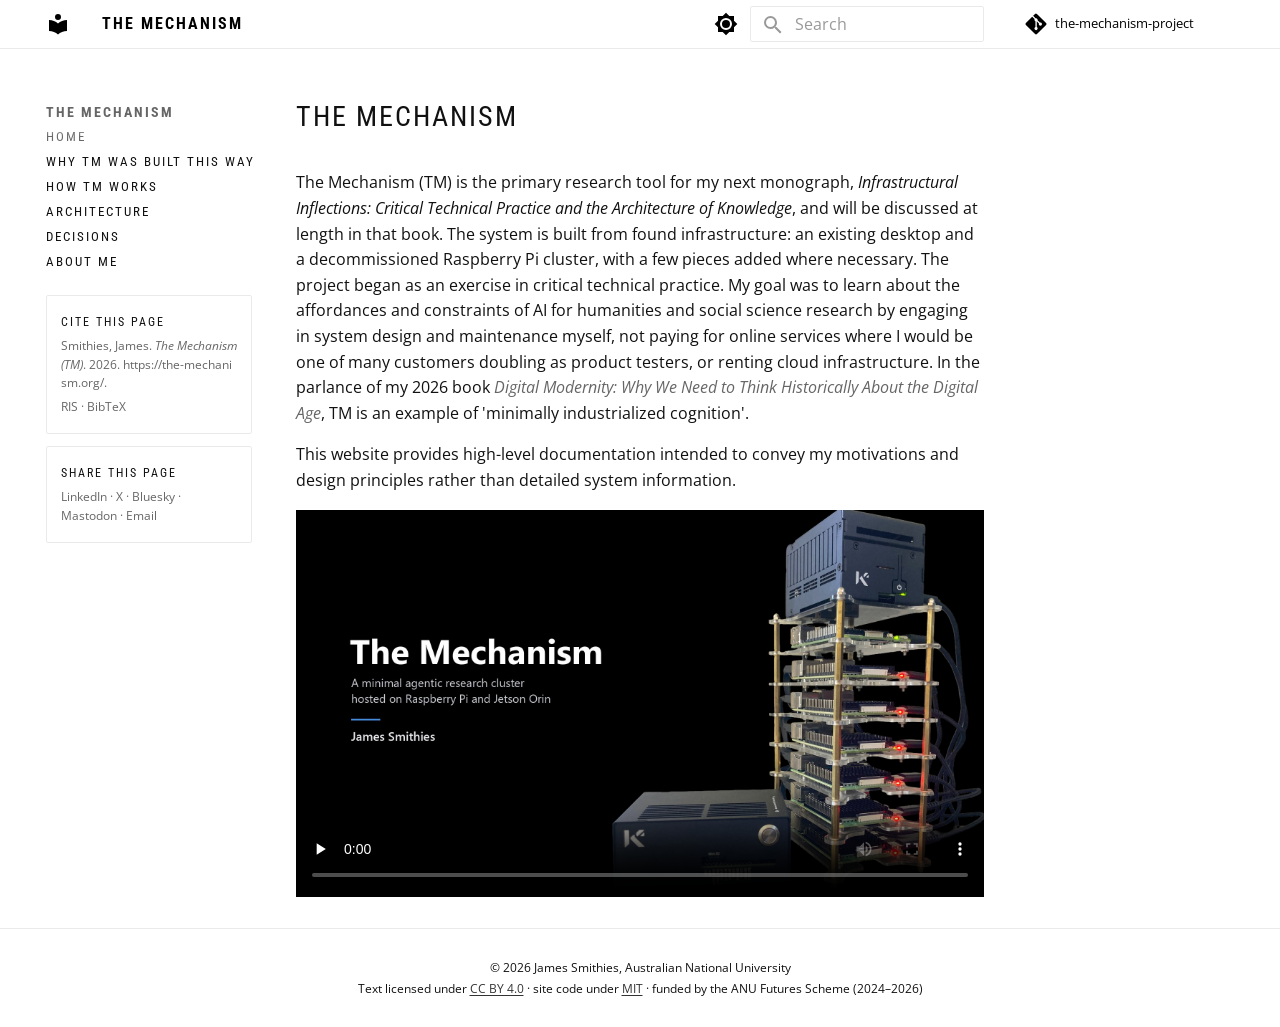
==== commit 032ac210: "Deployed 0bcff5f with MkDocs version: 1.6.1" ====
--- a/index.html
+++ b/index.html
@@ -78,6 +78,11 @@
   <meta property="og:site_name" content="The Mechanism (TM)">
   <meta property="og:title" content="The Mechanism (TM)">
   <meta property="og:url" content="https://the-mechanism.org/">
+  <meta property="og:description" content="Technical documentation for a research cluster built from found hardware as an exercise in critical technical practice.">
+  <meta property="og:image" content="https://the-mechanism.org/assets/the_mechanism_poster.jpg">
+  <meta property="og:image:width" content="1920">
+  <meta property="og:image:height" content="1080">
+  <meta name="twitter:card" content="summary_large_image">
   <meta name="author" content="James Smithies">
 
   </head>
@@ -418,6 +423,36 @@
     <a href="https://the-mechanism.org/cite.bib" download>BibTeX</a>
   </p>
 </aside>
+
+
+
+
+<aside class="tm-cite tm-share">
+  <p class="tm-cite__label">Share this page</p>
+  <p class="tm-share__links">
+    <a href="https://www.linkedin.com/sharing/share-offsite/?url=https%3A//the-mechanism.org/" target="_blank" rel="noopener">LinkedIn</a> ·
+    <a href="https://x.com/intent/post?url=https%3A//the-mechanism.org/&amp;text=The%20Mechanism%20%28TM%29" target="_blank" rel="noopener">X</a> ·
+    <a href="https://bsky.app/intent/compose?text=The%20Mechanism%20%28TM%29%20https%3A//the-mechanism.org/" target="_blank" rel="noopener">Bluesky</a> ·
+    <a class="tm-share__mastodon" href="https://hachyderm.io/share?text=The%20Mechanism%20%28TM%29%20https%3A//the-mechanism.org/" data-share-text="The%20Mechanism%20%28TM%29%20https%3A//the-mechanism.org/" target="_blank" rel="noopener">Mastodon</a> ·
+    <a href="mailto:?subject=The%20Mechanism%20%28TM%29&amp;body=https%3A//the-mechanism.org/">Email</a>
+  </p>
+</aside>
+<script>
+  /* Mastodon has no central share page: each server has its own /share. Ask the visitor for their
+     server once, remember it in this browser, and fall back to the plain link if anything fails. */
+  document.querySelectorAll(".tm-share__mastodon").forEach(function (link) {
+    link.addEventListener("click", function (event) {
+      var saved = "";
+      try { saved = localStorage.getItem("tm-mastodon-server") || ""; } catch (e) {}
+      var answer = window.prompt("Your Mastodon server (e.g. mastodon.social):", saved);
+      if (answer === null) { event.preventDefault(); return; }
+      var server = answer.trim().replace(/^https?:\/\//i, "").replace(/^@?[^@\/]*@/, "").split("/")[0].toLowerCase();
+      if (!/^[a-z0-9.-]+\.[a-z]{2,}$/.test(server)) { event.preventDefault(); return; }
+      try { localStorage.setItem("tm-mastodon-server", server); } catch (e) {}
+      link.href = "https://" + server + "/share?text=" + link.dataset.shareText;
+    });
+  });
+</script>
                   </div>
                 </div>
               </div>
@@ -453,15 +488,15 @@
 
 
 <h1 id="the-mechanism">The Mechanism<a class="headerlink" href="#the-mechanism" title="Permanent link">&para;</a></h1>
-<p>The Mechanism (TM) is a research cluster built from found infrastructure: an existing desktop and a
-disused Raspberry Pi cluster, with a few pieces added where those ran out. It began as an exercise
-in critical technical practice. The aim was to learn about the affordances and constraints of AI for humanities and social science research by engaging in system design and maintenance myself, not paying for online services where I would be one of many paying customers, or renting cloud infrastructure.</p>
-<p>TM is a bespoke system, designed and configured around my own technical and scholarly practices. Its design principles and architecture may be useful more widely, to people designing AI-enabled research platforms, but my focus has been on building a tool for my own research. This site provides high-level documentation intended to convey my motivations and design principles rather than detailed system information.</p>
-<p>I am only keeping TM in service because it has proven to be surprisingly useful for my research. It has exceeded my expectations, despite being somewhat fragile beause of its complexity. It is closer to a Heath Robinson machine than a refined computing system, and requires regular (although increasingly manageable) maintenance. I use TM every week, as the primary research tool for my next monograph, <em>Infrastructural Inflections: Critical Technical Practice and the Architecture of Knowledge</em>. </p>
-<!-- Introductory video: embed here once published (YouTube, Vimeo or ANU hosting; GitHub Pages will not serve it). -->
-
-<hr />
-<p>James Smithies, Australian National University. TM is funded by the ANU Futures Scheme (2024–2026), awarded when I joined the ANU.</p>
+<p>The Mechanism (TM) is the primary research tool for my next monograph, <em>Infrastructural Inflections: Critical Technical Practice and the Architecture of Knowledge</em>, and will be discussed at length in that book. The system is built from found infrastructure: an existing desktop and a decommissioned Raspberry Pi cluster, with a few pieces added where necessary. The project began as an exercise in critical technical practice. My goal was to learn about the affordances and constraints of AI for humanities and social science research by engaging in system design and maintenance myself, not paying for online services where I would be one of many customers doubling as product testers, or renting cloud infrastructure. In the parlance of my 2026 book <a href="https://www.taylorfrancis.com/books/oa-mono/10.4324/9781003684398/digital-modernity-james-smithies"><em>Digital Modernity: Why We Need to Think Historically About the Digital Age</em></a>, TM is an example of 'minimally industrialized cognition'. </p>
+<p>This website provides high-level documentation intended to convey my motivations and design principles rather than detailed system information.</p>
+<div class="video">
+<video controls preload="none" playsinline
+       poster="assets/the_mechanism_poster.jpg"
+       style="width:100%;max-width:960px;height:auto;aspect-ratio:16/9;background:#000">
+  <source src="https://media.dhass.org/tm/the_mechanism_web.mp4" type="video/mp4">
+</video>
+</div>
 
 
 
@@ -493,7 +528,7 @@
       <div class="md-copyright">
   
     <div class="md-copyright__highlight">
-      © 2026 James Smithies<br> Text licensed under <a href="https://creativecommons.org/licenses/by/4.0/">CC BY 4.0</a> · site code under <a href="https://github.com/jamessmithies/the-mechanism-project/blob/main/LICENSE-CODE">MIT</a>
+      © 2026 James Smithies, Australian National University<br> Text licensed under <a href="https://creativecommons.org/licenses/by/4.0/">CC BY 4.0</a> · site code under <a href="https://github.com/jamessmithies/the-mechanism-project/blob/main/LICENSE-CODE">MIT</a> · funded by the ANU Futures Scheme (2024–2026)
     </div>
   
   
--- a/stylesheets/extra.css
+++ b/stylesheets/extra.css
@@ -104,6 +104,8 @@
 }
 .tm-cite a { color: var(--md-typeset-a-color); word-break: break-all; }
 .tm-cite a:hover { color: var(--md-accent-fg-color); }
+.tm-share { margin-top: 0.6rem; }
+.tm-share a { word-break: normal; }
 
 /* Footer: copyright and licences, on the page background with a rule above. */
 .md-footer-meta__inner { justify-content: center; }
